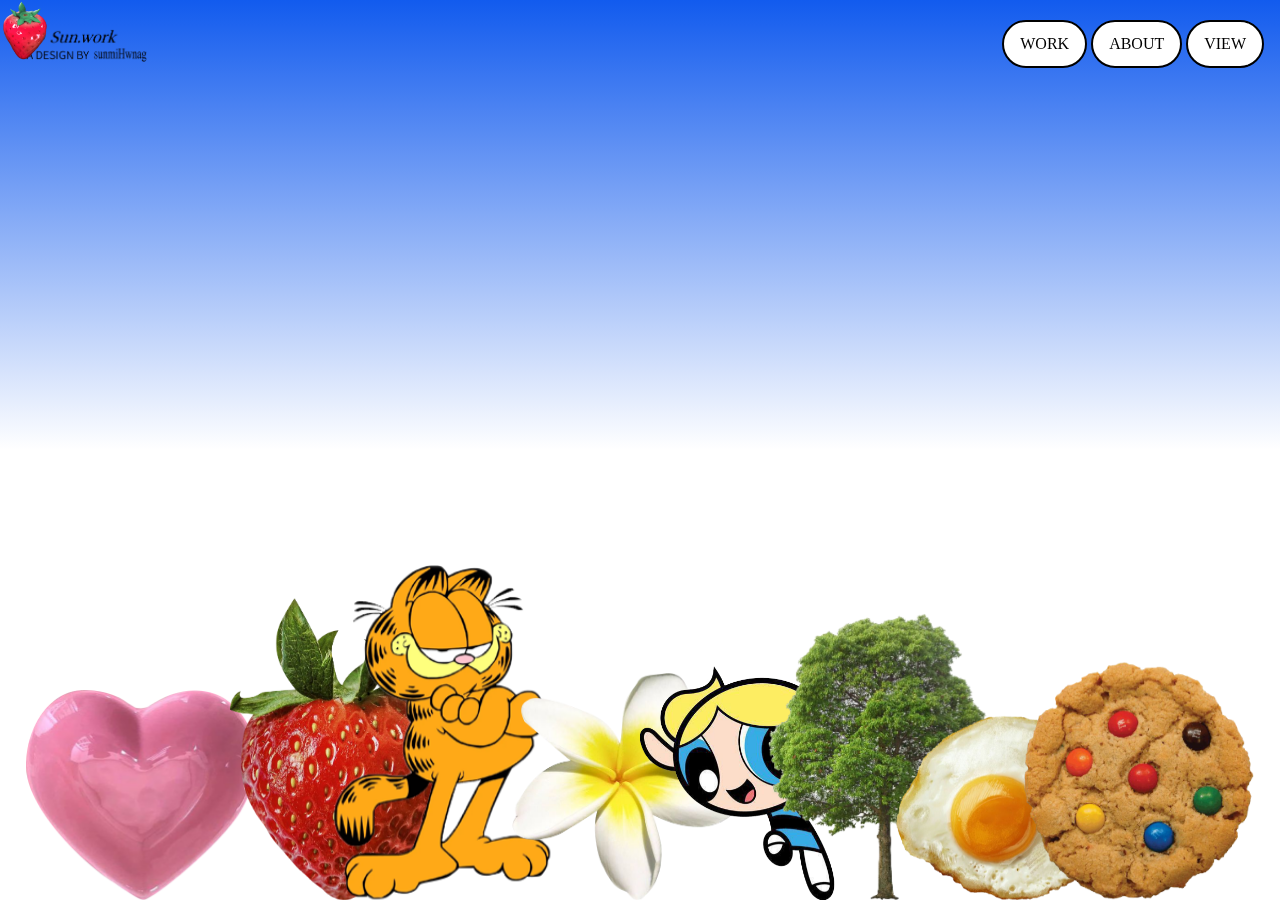
==== index.html @ 33a06468 "빌드 01" ====
<!doctype html>
<html lang="en">

<head>
  <meta charset="UTF-8" />
  <link rel="icon" type="image/svg+xml" href="/vite.svg" />
  <meta name="viewport" content="width=device-width, initial-scale=1.0" />
  <title>sunwork</title>
  <link rel="icon" href="/assets/pcon-BFK6oDCD.ico">
  <meta property="og:image" content="썸네일 이미지 URL">
  <meta property="og:title" content="페이지 제목">
  <meta property="og:description" content="페이지 설명">
  <meta property="og:type" content="website">
  <meta property="og:url" content="페이지 URL">
  <style>
    body {
      width: 100%;
      height: 100vh;
      overflow: hidden;
    }
  </style>
  <script type="module" crossorigin src="/assets/main-BQvHxN61.js"></script>
  <link rel="stylesheet" crossorigin href="/assets/main-kq_HyKRo.css">
</head>

<body>
  <div class="cursor">
    <img src="/assets/berry-6vC8Ytib.gif">
  </div>

  <header id="header" role="banner">
    <div class="header_inner">
      <div class="header_logo">
        <a href="./index.html"><img src="/assets/logo-DeBKGIwd.png" alt=""></a>
      </div>
      <nav class="header_nav" role="navigation" aria-label="메인메뉴" aria-controls="primary-menu" aria-expanded="false">
        <ul>
          <li id="on"><a href="./work.html" class="on">Work</a></li>
          <li><a href="./about.html">About</a></li>
          <li><a href="./view.html">View</a></li>
        </ul>
      </nav>
      <div class="header_nav_mobile" id="headerToggle" aria-controls="primary-menu" role="button" tabindex="0">
        <span></span>
      </div>
    </div>
  </header>

  <main id="main" role="main">
    <div class="main-top">
      <img src="./src/img/intro.gif" alt="">
    </div>
  </main>




  <img class="draggable" id="imgObj1" src="/assets/main-love-9462bhrY.png" alt="Image 1">
  <img class="draggable" id="imgObj2" src="/assets/main-berry2-ZYA_r58u.png" alt="Image 2">
  <img class="draggable" id="imgObj3" src="/assets/main-cat-CNl7vKOy.png" alt="Image 3">
  <img class="draggable" id="imgObj4" src="/assets/main-flower-BHTYBwqp.png" alt="Image 3">
  <img class="draggable" id="imgObj5" src="/assets/main-power-Bovvt3yw.png" alt="Image 3">
  <img class="draggable" id="imgObj6" src="/assets/main-tree-B-aVY1px.png" alt="Image 3">
  <img class="draggable" id="imgObj7" src="/assets/main-egg-CIr1pDeO.png" alt="Image 3">
  <img class="draggable" id="imgObj8" src="/assets/main-cookie-wOTJHXDz.png" alt="Image 3">

  <div id="draggableElement" class="draggable">
    <img src="/assets/camera-1-5h6hIh-T.png" alt="">
  </div>


</body>

</html>
---- assets/main-kq_HyKRo.css ----
@charset "UTF-8";@import"https://fonts.googleapis.com/css2?family=Black+Han+Sans&display=swap";@import"https://fonts.googleapis.com/css2?family=Orbitron:wght@400..900&display=swap";@import"https://fonts.googleapis.com/css2?family=Noto+Sans+KR:wght@100..900&display=swap";@import"https://fonts.googleapis.com/css2?family=Montaga&display=swap";@import"https://fonts.googleapis.com/css2?family=Press+Start+2P&display=swap";@import"https://fonts.googleapis.com/css2?family=Reenie+Beanie&display=swap";@import"https://fonts.googleapis.com/css2?family=Sonsie+One&display=swap";@import"https://fonts.googleapis.com/css2?family=Ribeye&display=swap";@import"https://fonts.googleapis.com/css2?family=Shadows+Into+Light&display=swap";.splide__container{box-sizing:border-box;position:relative}.splide__list{backface-visibility:hidden;display:-ms-flexbox;display:flex;height:100%;margin:0!important;padding:0!important}.splide.is-initialized:not(.is-active) .splide__list{display:block}.splide__pagination{-ms-flex-align:center;align-items:center;display:-ms-flexbox;display:flex;-ms-flex-wrap:wrap;flex-wrap:wrap;-ms-flex-pack:center;justify-content:center;margin:0;pointer-events:none}.splide__pagination li{display:inline-block;line-height:1;list-style-type:none;margin:0;pointer-events:auto}.splide:not(.is-overflow) .splide__pagination{display:none}.splide__progress__bar{width:0}.splide{position:relative;visibility:hidden}.splide.is-initialized,.splide.is-rendered{visibility:visible}.splide__slide{backface-visibility:hidden;box-sizing:border-box;-ms-flex-negative:0;flex-shrink:0;list-style-type:none!important;margin:0;position:relative}.splide__slide img{vertical-align:bottom}.splide__spinner{animation:splide-loading 1s linear infinite;border:2px solid #999;border-left-color:transparent;border-radius:50%;bottom:0;contain:strict;display:inline-block;height:20px;left:0;margin:auto;position:absolute;right:0;top:0;width:20px}.splide__sr{clip:rect(0 0 0 0);border:0;height:1px;margin:-1px;overflow:hidden;padding:0;position:absolute;width:1px}.splide__toggle.is-active .splide__toggle__play,.splide__toggle__pause{display:none}.splide__toggle.is-active .splide__toggle__pause{display:inline}.splide__track{overflow:hidden;position:relative;z-index:0}@keyframes splide-loading{0%{transform:rotate(0)}to{transform:rotate(1turn)}}.splide__track--draggable{-webkit-touch-callout:none;-webkit-user-select:none;-ms-user-select:none;user-select:none}.splide__track--fade>.splide__list>.splide__slide{margin:0!important;opacity:0;z-index:0}.splide__track--fade>.splide__list>.splide__slide.is-active{opacity:1;z-index:1}.splide--rtl{direction:rtl}.splide__track--ttb>.splide__list{display:block}.splide__arrow{-ms-flex-align:center;align-items:center;background:#ccc;border:0;border-radius:50%;cursor:pointer;display:-ms-flexbox;display:flex;height:2em;-ms-flex-pack:center;justify-content:center;opacity:.7;padding:0;position:absolute;top:50%;transform:translateY(-50%);width:2em;z-index:1}.splide__arrow svg{fill:#000;height:1.2em;width:1.2em}.splide__arrow:hover:not(:disabled){opacity:.9}.splide__arrow:disabled{opacity:.3}.splide__arrow:focus-visible{outline:3px solid #0bf;outline-offset:3px}.splide__arrow--prev{left:1em}.splide__arrow--prev svg{transform:scaleX(-1)}.splide__arrow--next{right:1em}.splide.is-focus-in .splide__arrow:focus{outline:3px solid #0bf;outline-offset:3px}.splide__pagination{bottom:.5em;left:0;padding:0 1em;position:absolute;right:0;z-index:1}.splide__pagination__page{background:#ccc;border:0;border-radius:50%;display:inline-block;height:8px;margin:3px;opacity:.7;padding:0;position:relative;transition:transform .2s linear;width:8px}.splide__pagination__page.is-active{background:#fff;transform:scale(1.4);z-index:1}.splide__pagination__page:hover{cursor:pointer;opacity:.9}.splide__pagination__page:focus-visible{outline:3px solid #0bf;outline-offset:3px}.splide.is-focus-in .splide__pagination__page:focus{outline:3px solid #0bf;outline-offset:3px}.splide__progress__bar{background:#ccc;height:3px}.splide__slide{-webkit-tap-highlight-color:rgba(0,0,0,0)}.splide__slide:focus{outline:0}@supports (outline-offset:-3px){.splide__slide:focus-visible{outline:3px solid #0bf;outline-offset:-3px}}@media screen and (-ms-high-contrast:none){.splide__slide:focus-visible{border:3px solid #0bf}}@supports (outline-offset:-3px){.splide.is-focus-in .splide__slide:focus{outline:3px solid #0bf;outline-offset:-3px}}@media screen and (-ms-high-contrast:none){.splide.is-focus-in .splide__slide:focus{border:3px solid #0bf}.splide.is-focus-in .splide__track>.splide__list>.splide__slide:focus{border-color:#0bf}}.splide__toggle{cursor:pointer}.splide__toggle:focus-visible{outline:3px solid #0bf;outline-offset:3px}.splide.is-focus-in .splide__toggle:focus{outline:3px solid #0bf;outline-offset:3px}.splide__track--nav>.splide__list>.splide__slide{border:3px solid transparent;cursor:pointer}.splide__track--nav>.splide__list>.splide__slide.is-active{border:3px solid #000}.splide__arrows--rtl .splide__arrow--prev{left:auto;right:1em}.splide__arrows--rtl .splide__arrow--prev svg{transform:scaleX(1)}.splide__arrows--rtl .splide__arrow--next{left:1em;right:auto}.splide__arrows--rtl .splide__arrow--next svg{transform:scaleX(-1)}.splide__arrows--ttb .splide__arrow{left:50%;transform:translate(-50%)}.splide__arrows--ttb .splide__arrow--prev{top:1em}.splide__arrows--ttb .splide__arrow--prev svg{transform:rotate(-90deg)}.splide__arrows--ttb .splide__arrow--next{bottom:1em;top:auto}.splide__arrows--ttb .splide__arrow--next svg{transform:rotate(90deg)}.splide__pagination--ttb{bottom:0;display:-ms-flexbox;display:flex;-ms-flex-direction:column;flex-direction:column;left:auto;padding:1em 0;right:.5em;top:0}*,*:before,*:after{-webkit-box-sizing:border-box;-moz-box-sizing:border-box;box-sizing:border-box}body,button,dd,dl,dt,fieldset,form,h1,h2,h3,h4,h5,h6,input,legend,li,ol,p,select,table,td,textarea,th,ul,figure,figcaption{margin:0;padding:0}body,button,input,select,table,textarea{font-family:var(--mainEng-font),var(--mainKor-font),"Apple SD Gothic Neo","Malgun Gothic","맑은 고딕",helvetica,sans-serif}a,a:hover,a:focus{color:inherit;text-decoration:none}h1,h2,h3,h4,h5,h6{font-weight:400}ul{list-style:none}em,address{font-style:normal}strong{font-weight:400}img{vertical-align:top;width:100%}#skip a{position:absolute;left:10px;top:-92px;z-index:100000;font-size:1rem;padding:10px 30px;color:var(--white);background:var(--black)}#skip a:focus,#skip a:active{top:10px}:root{--mainEng-font: "SharpGrotesk-Black25";--subEng-font: "Provica";--mainKor-font: "Noto Sans KR";--mainBg-color:#fff;--subBg: #125BEE;--subBg200: #7fcfffff;--subBg300: #5ab3f0ff;--subBg400: #3998d3ff;--subBg500: #047db7ff;--white: #fff;--black: #000000;--black100: #2b2b2b;--black200: #434343;--black300: #686868;--black400: #e0e0e0;font-family:var(--mainEng-font),var(--mainKor-font),var(--mainNum-font);font-size:16px;line-height:1.5;font-weight:400;-webkit-text-size-adjust:100%;-webkit-font-smoothing:antialiased;-moz-osx-font-smoothing:grayscale;text-rendering:optimizeLegibility;font-synthesis:none}@media screen and(max-width:768px){:root{font-size:14px}}body{color:var(--black);background-color:var(--mainBg-color)}@font-face{font-family:PartialSansKR-Regular;src:url(https://cdn.jsdelivr.net/gh/projectnoonnu/noonfonts_2307-1@1.1/PartialSansKR-Regular.woff2) format("woff2");font-weight:400;font-style:normal}@font-face{font-family:Provica;src:url(./assets/Provicali-9Ol2MQ-8.otf)}@font-face{font-family:Prosto;src:url(./assets/ProstoOne-Regular-BbwsKJ1L.ttf)}@font-face{font-family:Racing;src:url(./assets/RacingSansOne-Regular-B4zN5qT6.ttf)}@font-face{font-family:SharpGrotesk-Black20;src:url(./assets/SharpGrotesk-Black20-CAOQgCoV.otf)}@font-face{font-family:SharpGrotesk-Black25;src:url(./assets/SharpGrotesk-Black25-DrHqUOCr.otf)}#header{position:fixed;left:0;top:0;width:100%;z-index:999}.header_inner{display:flex;align-items:center;justify-content:space-between;padding:1rem}.header_logo img{width:11vw;text-align:center;padding:10px}.header_nav li{display:inline-block}.header_nav li a{font-family:Provica;text-transform:uppercase;font-size:16px;border:2px solid var(--black);border-radius:100px;padding:10px 16px;position:relative;display:block;background:var(--white)}.header_nav li a:hover{background:var(--black);color:var(--white);border-radius:100px;transition:.45s}.header_nav_mobile{display:none;cursor:pointer}.header_nav_mobile span{display:block;content:"";width:56px;height:38px;border:2px solid var(--black);border-radius:40px;position:relative;background:var(--white)}.header_nav_mobile span:before{content:"";width:34px;height:2px;background-color:var(--black);position:absolute;left:9px;top:10px;transition:.35s}.header_nav_mobile span:after{content:"";width:34px;height:2px;background-color:var(--black);position:absolute;left:9px;bottom:10px;transition:.35s}@media screen and (max-width:768px){.header_nav{position:absolute;right:-130px;top:20px;text-align:center;transition:.35s;z-index:100}.header_nav ul{position:absolute;right:0;top:64px;padding:10px 20px}.header_nav ul li{padding:5px}.header_nav a{display:inline;width:100px;right:-10px;top:-16px}.header_nav.show{right:0;transition:.35s}.header_nav_mobile{display:block}.header_logo img{width:70%}}.cursor{position:absolute;width:50px;height:50px;z-index:9999}#main{position:relative}.main-top{height:100vh;width:100%;display:flex;align-items:center;justify-content:center}.main-top img{width:50%;mix-blend-mode:multiply}@keyframes falling1{0%{transform:translateY(-600%) rotate(0)}to{transform:translateY(5%) rotate(320deg)}}@keyframes falling2{0%{transform:translateY(-400%) rotate(10deg)}to{transform:translateY(5%) rotate(90deg)}}@keyframes falling3{0%{transform:translateY(-900%) rotate(0)}to{transform:translateY(0) rotate(140deg)}}@keyframes falling4{0%{transform:translateY(-600%) rotate(0)}to{transform:translateY(10%) rotate(90deg)}}.draggable:active{cursor:grabbing}.draggable{width:18%;position:fixed;bottom:0;opacity:0;cursor:grab}#imgObj1{opacity:1;left:2%;animation-delay:1.5s;animation:falling1 1s ease-in-out forwards}#imgObj2{opacity:1;left:18%;animation-delay:.5s;animation:falling4 1.5s ease-in-out forwards}#imgObj3{opacity:1;left:26%;animation-delay:1s;animation:falling3 1s ease-out forwards}#imgObj4{opacity:1;left:40%;animation-delay:.5s;animation:falling4 1.9s ease-in-out forwards}#imgObj5{opacity:1;left:50%;animation-delay:.5s;animation:falling1 1s ease-out forwards}#imgObj6{opacity:1;left:60%;animation-delay:.5s;animation:falling4 1.3s ease-in-out forwards}#imgObj7{opacity:1;left:70%;animation-delay:.5s;animation:falling4 1s ease-out forwards}#imgObj8{opacity:1;left:80%;animation-delay:.5s;animation:falling4 2s ease-in-out forwards}@media screen and (max-width:768px){.main-top img{width:120%}.draggable{width:40%}}#work{position:relative;background-image:linear-gradient(to bottom,#125bee,#fff,#fff)}.work_inner{padding:16px}.work_title{position:absolute;display:block;width:100%;top:28px;right:-68%;z-index:99;font-size:2em;font-family:Provica;text-transform:uppercase;color:var(--black);z-index:999}.work_wrap{display:flex;margin-top:127px;margin-left:60px;width:4400px;font-family:Noto Sans KR}.box{display:none}.work_item{width:480px;height:80vh;position:relative;align-items:center;display:flex;margin-right:60px;text-align:center}.work_item .img{display:block;transition:.35s;margin:-15px auto;width:360px;text-align:center}.work_item:hover .img{margin-top:0}.work_item .img img{filter:saturate(100%);transition:.35s}.work_item:hover img{filter:saturate(0%)}.work_item .title{position:absolute;font-size:1.3rem;left:0;top:0;text-align:left;padding:.8rem 0;font-weight:700;color:var(--black100)}@keyframes blink-effect{50%{opacity:0}}.work_item:hover .title{animation:blink-effect .15s step-end infinite}.work_item:hover .box{display:flex}.box{background:#000000d9;position:absolute;width:450px;height:450px;top:50%;left:50%;transform:translate(-50%,-50%);text-align:center;border-radius:36px;color:var(--white);align-items:center;justify-content:center;flex-direction:column;font-family:Noto Sans KR;z-index:999;line-height:1.5}.work_item .miniT{font-size:1rem;color:var(--white);margin-top:.5rem;display:flex;gap:10px;flex-wrap:wrap}.work_item .site{display:block;text-align:center;padding:.5rem 1.5rem;margin-top:1rem;background:var(--white);color:var(--black100);border-radius:60px;font-weight:700}.work_item .miniB{margin-top:20px;display:flex;gap:10px}a .site{margin-top:20px}.detail{width:80%;font-size:1.2em}.work_item.w1 img{width:130%;margin-left:-55px}.work_item.w2 img{width:75%;margin-top:60px}.work_item.w3 img{width:130%}.nomal{position:absolute;top:0;left:0;width:50px}.work_item.w4{position:relative}.work_item.w4 .ap{top:25%;left:5%;position:absolute;animation:rotate_image 6s linear infinite;transform-origin:50% 50%}@keyframes rotate_image{to{transform:rotate(360deg)}}.work_item.w5 img{border-radius:20px}.work_item.w7 img{width:130%;margin-top:200px;margin-left:-55px}.work_item.w9{background:linear-gradient(silver,#000);border-radius:200px 200px 60px 60px}.work_item .w11{position:relative}.w11>.img{border-radius:900px;border:1px solid #000;overflow:hidden}.imgab{position:absolute;top:43%;left:5%;width:90%;mix-blend-mode:overlay}@media screen and (max-width:768px){.work_title{font-size:22px;height:auto;top:34px;width:100%;left:52%}.work_item{width:300px;padding:40px 30px}}.scroll-1{width:160px;position:absolute;right:12%;top:10%;animation:blink-effect 1s step-end infinite}.scroll-2{width:180px;position:absolute;right:20%;top:9%;transform:rotate(16deg);animation:blink-effect 1.3s step-end infinite}#intro{height:100vh;background-image:linear-gradient(to bottom,#125bee,#fff,#fff)}.intro_inner{width:100%;height:100%;display:flex;align-items:center;justify-content:center;flex-direction:column;padding:16px}.title-wrap{display:flex;flex-wrap:wrap;gap:20px}.gradient{background-image:linear-gradient(180deg,#ff613a,#fd9074,#ffcca3);-webkit-background-clip:text;-webkit-text-fill-color:transparent}.intro_text{width:100%}.intro_text .text{justify-content:center;margin:auto;z-index:100;display:flex;flex-direction:column;line-height:13vw;text-align:center;letter-spacing:10px;position:relative;transition:.35s;cursor:pointer}.text h1{font-size:13vw;text-transform:uppercase;-webkit-text-stroke:1px var(--black)}.intro_text .img{position:absolute;left:50%;top:50%;transform:translate(-50%,-50%);width:500px;height:500px;filter:grayscale(100%);opacity:0;background:url(./assets/avatar2-BW2eMwkl.png)}.intro_text:hover .text{opacity:0;z-index:-1}.intro_text:hover .img{opacity:1;filter:grayscale(0)}.tcroll{opacity:0;font-family:Shadows Into Light;font-size:1.5em}.flower{position:absolute;right:0;top:0;width:600px}@keyframes float{0%{transform:translateY(0)}50%{transform:translateY(-10px)}to{transform:translateY(0)}}.floating{animation-delay:1s;animation:float 2s infinite}.rotate4{animation-delay:1s;animation:rotate 5s infinite}@keyframes rotate{to{transform:rotate(360deg)}}#career{width:100%;height:140vh;padding:0 80px;overflow:hidden;position:relative;border-top:1px solid var(--black)}#career h2{font-size:27px;font-family:Provica;padding:25px 0;height:15vh;line-height:12vh}.career_box1{align-items:center;font-size:65px;line-height:120px;width:90vw;height:80vh;transition:.35s}.career_wrap{width:100%}.career_wrap.on .career_box2{display:block}.career_box2{top:110px;position:absolute;align-items:center;font-size:65px;line-height:160px;font-family:var(--mainKor-font);font-weight:900;width:90vw;height:90vh;transition:.35s;display:none;background:var(--white)}.career_text{gap:15px;display:flex;flex-wrap:wrap;position:relative}.career_text .p1{font-family:Montaga}.career_text .p2{font-family:"Press Start 2P"}.career_text .p3{font-family:Racing}.career_text .p4{font-family:Prosto}.career_text .p5{font-family:Provica}.career_text .p6{font-family:Reenie Beanie}.career_text .p7{font-family:Montaga}.career_text .p8{font-family:Sonsie One}.career_text .p9{font-family:Ribeye}.career_text .p10{font-family:SharpGrotesk-Black25}.career_img{position:absolute;cursor:pointer}.berry{width:100px;transform:translate(476%,-465%);perspective:1000px}.camera{width:150px;transform:translate(864%,-362%);perspective:1000px}.pearl{width:150px;transform:translate(848%,-428%);perspective:1000px}.drop{width:150px;transform:translate(680%,-557%) rotate(8deg);perspective:1000px;z-index:555}.rotate{transition:transform .5s}.rotate:hover{transform:rotateY(180deg)}.rotate2{transition:transform .5s}.rotate2:hover{transform:rotate(360deg)}.rotate3{transition:transform .5s}.rotate3:hover{transform:rotate(780deg)}.camera img{transition:transform .5s}.camera:hover img{transform:skew(-40deg)}.music{width:130px;transform:translate(160%,-212%);perspective:1000px;position:relative;display:inline-block}.hover-image{position:absolute;top:0;left:0;opacity:0;transition:opacity .3s ease}.music:hover .hover-image{opacity:1}.me-photo{position:absolute;width:300px;right:100px;top:-15%;z-index:998}.Total{width:90vw;display:block;height:140px;border-radius:100px;margin:100px auto auto;text-align:center;border:1px solid var(--black);background-image:linear-gradient(to bottom,#fff,#fff,#125bee)}.Total h3{font-size:70px;color:var(--black);font-family:Noto Sans KR;font-weight:900}.sect5{width:100%;height:300vh;position:relative;border-top:1px solid var(--black)}.sect5 em{position:absolute;width:80vw;top:9%;left:5%;font-size:5em;font-family:SharpGrotesk-Black25;letter-spacing:1;color:#125bee;-webkit-text-stroke:1px black;line-height:1.2}.grain{overflow:hidden;transform:translateZ(0)}.grain:before{content:"";top:-10rem;left:-10rem;width:calc(100% + 20rem);height:calc(100% + 20rem);position:fixed;background-image:url(https://upload.wikimedia.org/wikipedia/commons/5/5c/Image_gaussian_noise_example.png);opacity:.15;pointer-events:none;-webkit-animation:noise 1s steps(2) infinite;animation:noise 1s steps(2) infinite}@-webkit-keyframes noise{to{transform:translate3d(-7rem,0,0)}}@keyframes noise{0%{transform:translate3d(0,9rem,0)}10%{transform:translate3d(-1rem,-4rem,0)}20%{transform:translate3d(-8rem,2rem,0)}30%{transform:translate3d(9rem,-9rem,0)}40%{transform:translate3d(-2rem,7rem,0)}50%{transform:translate3d(-9rem,-4rem,0)}60%{transform:translate3d(2rem,6rem,0)}70%{transform:translate3d(7rem,-8rem,0)}80%{transform:translate3d(-9rem,1rem,0)}90%{transform:translate3d(6rem,-5rem,0)}to{transform:translate3d(-7rem,0,0)}}.video-img{background-image:url(http://sunmi.dothome.co.kr/video.gif);background-size:cover;background-position:0 193%;height:100%;filter:grayscale(100%);object-fit:cover;width:100%}.contect{width:50vw;height:15%;background-image:linear-gradient(to bottom,#fff,#fff,#125bee);position:absolute;top:30%;right:5%;border:1px solid var(--black);padding:20px;display:flex;flex-direction:column;justify-content:center;text-align:center}.lasttitle1{display:inline-block;width:100%;font-size:3em;text-align:center;font-family:Provica}.lasttitle2{display:inline-block;width:100%;font-size:1.5em;text-align:center}.icon{display:flex;font-size:1.3em;font-family:Montaga;justify-content:center;margin-top:30px;cursor:pointer;z-index:99}.icon li{width:150px;display:block;z-index:999}.icon img{width:20px;margin-top:5px}.coment{position:absolute;display:inline;font-size:1.5em;padding:20px;top:48%;left:40%;background:var(--white);border:1px solid var(--black)}.me-box{position:absolute;width:90%;bottom:6%;left:5%;display:flex;gap:30px}.me-box img{width:50%;border:1px solid var(--black);z-index:1}@media screen and (max-width:768px){.marquee em{font-size:2.5em}#intro{width:100%}.intro_text{display:flex;align-items:center;height:80vh}.text h1{align-items:center;text-align:center;margin:auto;font-size:16vw;line-height:16vw}.intro_text{width:400px;height:400px}.scroll-2{display:none}#career{height:100vh}.career_wrap{width:100%;height:50vh}#career h2{text-align:center}.career_box1{width:130%;margin-left:-14%;font-size:29px;line-height:1.4}.career_box2{margin-left:-12%;width:90%;font-size:34px;line-height:1.4;height:62vh}.berry{width:60px;transform:translate(305%,-591%);perspective:1000px}.camera{width:90px;transform:translate(304%,-1173%);perspective:1000px}.music{width:100px;transform:translate(260%,-153%);perspective:1000px}.pearl{width:60px;transform:translate(506%,-581%);perspective:1000px}.drop{display:none}.me-photo{width:176px;transform:translate(45%,8%);z-index:1}.Total{height:100px;line-height:90px;margin-left:-55px}.Total h3{font-size:2.5em}.sect5{height:140vh}.video-img{height:100%}.sect5 em{width:80%;top:5%;font-size:2.4em;z-index:99}.contect{width:90vw;height:26%;top:35%;font-size:4em;text-wrap:wrap}.lasttitle1{font-size:.5em}.lasttitle2,.icon{font-size:.3em}.icon img{width:10%}.coment{height:70px;top:60%}.me-box{bottom:5%;gap:10px}.me-box img{width:48%}}#marquee{width:100%;height:85vh}.marquee em{text-align:center;font-size:3vw;display:inline-block;font-family:Provica;width:100%;padding:40px;border-top:1px solid #000;border-bottom:1px solid #000}.i_am{margin-top:100px}ul.flow_list{width:100%;padding:2vw;border:1px solid #000}.splide{width:100%;position:relative;display:flex;align-items:center}.splide__slide{width:20vw;height:20vw;display:flex;align-items:center;justify-content:center;border-top:1px solid #000;border-bottom:1px solid #000;border-right:1px solid #000}.splide__slide img{width:30%}.splide__slide:hover{z-index:99;background:#125bee;mix-blend-mode:overlay}@media screen and (max-width:768px){#marquee{height:60vh}.marquee em{font-size:2em}.splide__slide{height:40vw;width:40vw}}#view{width:100%;position:relative}.view_inner{height:100vh;background-image:linear-gradient(to bottom,#125bee,#fff,#fff)}.view_wrap{padding-top:110px;width:80%;margin:auto}.view_text .bt1{width:300px;height:60px;border-radius:10px;margin-top:40px;cursor:pointer;font-size:30px;border:transparent;color:#125bee;font-family:Provica}.view_text .bt2{width:300px;height:60px;border-radius:10px;margin-top:40px;cursor:pointer;font-size:30px;border:transparent;color:#ff613a;font-family:Provica}.view_text .bt2 img{width:10%}.stage1 .view_box.b1{width:40%}.stage1 .view_box.b2{width:30%;display:flex;justify-content:flex-end;align-items:flex-end}.view_box img{filter:brightness(50%);transition:.35s;cursor:pointer;transform:translate(0);width:80%}.view_wrap img:hover{filter:brightness(100%);transform:scale(1.1);transform-origin:center center}.view_box{position:relative;transition:.35s}.stage1 .inner{width:100%;display:flex;justify-content:space-between;position:relative}.stage1 .view_box{width:60%}.stage1 .view_text{text-align:right;width:40%;padding-top:100px}.stage1 .view_text h3{font-size:4vw;margin-bottom:20px;color:var(--subBg)}.view_wrap .stage1 .view_text p{line-height:1.6;font-size:1.2vw;color:var(-black);font-family:var(--mainKor-font)}.view_wrap .stage2{padding:10% 0}.view_wrap .stage2 ul{display:flex;justify-content:space-between;flex-wrap:wrap}.view_wrap .stage2 .inner{width:100%}.view_wrap .stage2 ul li{width:36%;margin-bottom:50px}.view_wrap .stage2 .view_text{color:var(--black);padding:30px}.view_wrap .stage2 ul li:nth-child(1){width:40%;margin-left:10%;margin-top:-20px}.size .view_box{margin-top:50px}.view_text{position:relative}.stage2 img{filter:brightness(50%);transition:.35s;cursor:pointer;transform:translate(0);width:100%}.stage2 .inner .size{width:95%;margin-top:50px}.stage2 .inner .b3{width:35%;margin-bottom:100px}.gallery-image.expanded{width:50%;height:auto;position:fixed;top:0;left:0;right:0;bottom:0;margin:auto;z-index:888}.modal{display:none;position:fixed;z-index:888;left:0;top:0;width:100%;height:100%;background-color:#f4f4f4b3;-webkit-backdrop-filter:blur(10px);backdrop-filter:blur(10px);overflow:auto}.modal-content{margin:6% auto;display:flex;justify-content:center;align-items:center;width:90%;height:80%}.modal-content img{width:auto;height:100%}@media screen and (max-width:768px){.inner{width:100%;text-align:center;margin:auto}.stage1 .inner{flex-direction:column}.stage1 .view_text{width:80%;text-align:center;padding-top:0;margin:auto}.view_wrap .stage1 .view_text .stage1 .view_text h3{font-size:2.5em}.view_wrap .stage1 .view_text p{font-size:4vw}.view_wrap .stage2 ul li{width:100%}.stage1 .view_box.b1{width:80%;padding-bottom:60px}.stage1 .view_box.b2{width:90%;padding-bottom:60px}.view_wrap .stage2 ul li:nth-child(1){width:100%}.stage2 .inner .b3{width:55%;margin:auto auto 40px}}#aboutme{height:160vh;position:relative;background-image:linear-gradient(to bottom,#fff,#fff,#fff,#fff,#fff,#d5ff3c);overflow:hidden}.ab_inner{padding:80px}.ab_item{height:36vh;width:46vw;display:flex;flex-direction:column;align-items:center;justify-content:center;background:var(--white);border:1px solid #000;margin:auto}.ab-bg img{height:36vh;width:46vw}.ab_item.s1{margin-top:100px;margin-left:100px;box-shadow:-15px -15px var(--subBg)}.ab_item.s2{margin-right:100px;box-shadow:15px -15px var(--subBg)}.ab_item.s3{box-shadow:-15px -15px var(--subBg);margin-left:80px}.ab_item .num{font-size:3vw;font-family:var(--subEng-font);color:#125bee;position:absolute;left:3vw;top:1vw}.ab_item .ab_text{text-align:center}.ab_item .ab_text{width:80%;margin:auto;text-align:left;font-size:1.5vw;font-family:var(--mainKor-font)}.ab_item .ab_text p{background:#eee;padding:0 17px;border-radius:60px;font-size:1.2vw;font-family:var(--mainKor-font)}.margin-t{display:flex;flex-direction:column;margin-top:49px}@media screen and (max-width:768px){#aboutme{height:140vh;margin-top:-100px}.ab_inner{padding:40px}.ab_item{width:100%}.ab_item.s1{margin-top:100px;margin-left:10px;box-shadow:-15px -15px var(--subBg)}.ab_item.s2{margin-right:10px;box-shadow:15px -15px var(--subBg)}.ab_item.s3{box-shadow:-15px -15px var(--subBg);margin-left:10px}.ab_item .num{font-size:2.6em}.ab_item .ab_text div{font-size:23px}.ab_item .ab_text p{font-size:20px}}a .gallery img{border:6px solid #000}:root{--f-spinner-width: 36px;--f-spinner-height: 36px;--f-spinner-color-1: rgba(0, 0, 0, .1);--f-spinner-color-2: rgba(17, 24, 28, .8);--f-spinner-stroke: 2.75 }.f-spinner{margin:auto;padding:0;width:var(--f-spinner-width);height:var(--f-spinner-height)}.f-spinner svg{width:100%;height:100%;vertical-align:top;animation:f-spinner-rotate 2s linear infinite}.f-spinner svg *{stroke-width:var(--f-spinner-stroke);fill:none}.f-spinner svg *:first-child{stroke:var(--f-spinner-color-1)}.f-spinner svg *:last-child{stroke:var(--f-spinner-color-2);animation:f-spinner-dash 2s ease-in-out infinite}@keyframes f-spinner-rotate{to{transform:rotate(360deg)}}@keyframes f-spinner-dash{0%{stroke-dasharray:1,150;stroke-dashoffset:0}50%{stroke-dasharray:90,150;stroke-dashoffset:-35}to{stroke-dasharray:90,150;stroke-dashoffset:-124}}.f-throwOutUp{animation:var(--f-throw-out-duration, .175s) ease-out both f-throwOutUp}.f-throwOutDown{animation:var(--f-throw-out-duration, .175s) ease-out both f-throwOutDown}@keyframes f-throwOutUp{to{transform:translate3d(0,calc(var(--f-throw-out-distance, 150px) * -1),0);opacity:0}}@keyframes f-throwOutDown{to{transform:translate3d(0,var(--f-throw-out-distance, 150px),0);opacity:0}}.f-zoomInUp{animation:var(--f-transition-duration, .2s) ease .1s both f-zoomInUp}.f-zoomOutDown{animation:var(--f-transition-duration, .2s) ease both f-zoomOutDown}@keyframes f-zoomInUp{0%{transform:scale(.975) translate3d(0,16px,0);opacity:0}to{transform:scale(1) translateZ(0);opacity:1}}@keyframes f-zoomOutDown{to{transform:scale(.975) translate3d(0,16px,0);opacity:0}}.f-fadeIn{animation:var(--f-transition-duration, .2s) var(--f-transition-easing, ease) var(--f-transition-delay, 0s) both f-fadeIn;z-index:2}.f-fadeOut{animation:var(--f-transition-duration, .2s) var(--f-transition-easing, ease) var(--f-transition-delay, 0s) both f-fadeOut;z-index:1}@keyframes f-fadeIn{0%{opacity:0}to{opacity:1}}@keyframes f-fadeOut{to{opacity:0}}.f-fadeFastIn{animation:var(--f-transition-duration, .2s) ease-out both f-fadeFastIn;z-index:2}.f-fadeFastOut{animation:var(--f-transition-duration, .1s) ease-out both f-fadeFastOut;z-index:2}@keyframes f-fadeFastIn{0%{opacity:.75}to{opacity:1}}@keyframes f-fadeFastOut{to{opacity:0}}.f-fadeSlowIn{animation:var(--f-transition-duration, .5s) ease both f-fadeSlowIn;z-index:2}.f-fadeSlowOut{animation:var(--f-transition-duration, .5s) ease both f-fadeSlowOut;z-index:1}@keyframes f-fadeSlowIn{0%{opacity:0}to{opacity:1}}@keyframes f-fadeSlowOut{to{opacity:0}}.f-crossfadeIn{animation:var(--f-transition-duration, .2s) ease-out both f-crossfadeIn;z-index:2}.f-crossfadeOut{animation:calc(var(--f-transition-duration, .2s)*.5) linear .1s both f-crossfadeOut;z-index:1}@keyframes f-crossfadeIn{0%{opacity:0}to{opacity:1}}@keyframes f-crossfadeOut{to{opacity:0}}.f-slideIn.from-next{animation:var(--f-transition-duration, .85s) cubic-bezier(.16,1,.3,1) f-slideInNext}.f-slideIn.from-prev{animation:var(--f-transition-duration, .85s) cubic-bezier(.16,1,.3,1) f-slideInPrev}.f-slideOut.to-next{animation:var(--f-transition-duration, .85s) cubic-bezier(.16,1,.3,1) f-slideOutNext}.f-slideOut.to-prev{animation:var(--f-transition-duration, .85s) cubic-bezier(.16,1,.3,1) f-slideOutPrev}@keyframes f-slideInPrev{0%{transform:translate(100%)}to{transform:translateZ(0)}}@keyframes f-slideInNext{0%{transform:translate(-100%)}to{transform:translateZ(0)}}@keyframes f-slideOutNext{to{transform:translate(-100%)}}@keyframes f-slideOutPrev{to{transform:translate(100%)}}.f-classicIn.from-next{animation:var(--f-transition-duration, .85s) cubic-bezier(.16,1,.3,1) f-classicInNext;z-index:2}.f-classicIn.from-prev{animation:var(--f-transition-duration, .85s) cubic-bezier(.16,1,.3,1) f-classicInPrev;z-index:2}.f-classicOut.to-next{animation:var(--f-transition-duration, .85s) cubic-bezier(.16,1,.3,1) f-classicOutNext;z-index:1}.f-classicOut.to-prev{animation:var(--f-transition-duration, .85s) cubic-bezier(.16,1,.3,1) f-classicOutPrev;z-index:1}@keyframes f-classicInNext{0%{transform:translate(-75px);opacity:0}to{transform:translateZ(0);opacity:1}}@keyframes f-classicInPrev{0%{transform:translate(75px);opacity:0}to{transform:translateZ(0);opacity:1}}@keyframes f-classicOutNext{to{transform:translate(-75px);opacity:0}}@keyframes f-classicOutPrev{to{transform:translate(75px);opacity:0}}:root{--f-button-width: 40px;--f-button-height: 40px;--f-button-border: 0;--f-button-border-radius: 0;--f-button-color: #374151;--f-button-bg: #f8f8f8;--f-button-hover-bg: #e0e0e0;--f-button-active-bg: #d0d0d0;--f-button-shadow: none;--f-button-transition: all .15s ease;--f-button-transform: none;--f-button-svg-width: 20px;--f-button-svg-height: 20px;--f-button-svg-stroke-width: 1.5;--f-button-svg-fill: none;--f-button-svg-filter: none;--f-button-svg-disabled-opacity: .65 }.f-button{display:flex;justify-content:center;align-items:center;box-sizing:content-box;position:relative;margin:0;padding:0;width:var(--f-button-width);height:var(--f-button-height);border:var(--f-button-border);border-radius:var(--f-button-border-radius);color:var(--f-button-color);background:var(--f-button-bg);pointer-events:all;cursor:pointer;transition:var(--f-button-transition)}@media (hover: hover){.f-button:hover:not([disabled]){color:var(--f-button-hover-color);background-color:var(--f-button-hover-bg)}}.f-button:active:not([disabled]){background-color:var(--f-button-active-bg)}.f-button:focus:not(:focus-visible){outline:none}.f-button:focus-visible{outline:none;box-shadow:inset 0 0 0 var(--f-button-outline, 2px) var(--f-button-outline-color, var(--f-button-color))}.f-button svg{width:var(--f-button-svg-width);height:var(--f-button-svg-height);fill:var(--f-button-svg-fill);stroke:currentColor;stroke-width:var(--f-button-svg-stroke-width);stroke-linecap:round;stroke-linejoin:round;transition:opacity .15s ease;transform:var(--f-button-transform);filter:var(--f-button-svg-filter);pointer-events:none}.f-button[disabled]{cursor:default}.f-button[disabled] svg{opacity:var(--f-button-svg-disabled-opacity)}.f-carousel__nav .f-button.is-prev,.f-carousel__nav .f-button.is-next,.fancybox__nav .f-button.is-prev,.fancybox__nav .f-button.is-next{position:absolute;z-index:1}.is-horizontal .f-carousel__nav .f-button.is-prev,.is-horizontal .f-carousel__nav .f-button.is-next,.is-horizontal .fancybox__nav .f-button.is-prev,.is-horizontal .fancybox__nav .f-button.is-next{top:50%;transform:translateY(-50%)}.is-horizontal .f-carousel__nav .f-button.is-prev,.is-horizontal .fancybox__nav .f-button.is-prev{left:var(--f-button-prev-pos)}.is-horizontal .f-carousel__nav .f-button.is-next,.is-horizontal .fancybox__nav .f-button.is-next{right:var(--f-button-next-pos)}.is-horizontal.is-rtl .f-carousel__nav .f-button.is-prev,.is-horizontal.is-rtl .fancybox__nav .f-button.is-prev{left:auto;right:var(--f-button-next-pos)}.is-horizontal.is-rtl .f-carousel__nav .f-button.is-next,.is-horizontal.is-rtl .fancybox__nav .f-button.is-next{right:auto;left:var(--f-button-prev-pos)}.is-vertical .f-carousel__nav .f-button.is-prev,.is-vertical .f-carousel__nav .f-button.is-next,.is-vertical .fancybox__nav .f-button.is-prev,.is-vertical .fancybox__nav .f-button.is-next{top:auto;left:50%;transform:translate(-50%)}.is-vertical .f-carousel__nav .f-button.is-prev,.is-vertical .fancybox__nav .f-button.is-prev{top:var(--f-button-next-pos)}.is-vertical .f-carousel__nav .f-button.is-next,.is-vertical .fancybox__nav .f-button.is-next{bottom:var(--f-button-next-pos)}.is-vertical .f-carousel__nav .f-button.is-prev svg,.is-vertical .f-carousel__nav .f-button.is-next svg,.is-vertical .fancybox__nav .f-button.is-prev svg,.is-vertical .fancybox__nav .f-button.is-next svg{transform:rotate(90deg)}.f-carousel__nav .f-button:disabled,.fancybox__nav .f-button:disabled{pointer-events:none}html.with-fancybox{width:auto;overflow:visible;scroll-behavior:auto}html.with-fancybox body{touch-action:none}html.with-fancybox body.hide-scrollbar{width:auto;margin-right:calc(var(--fancybox-body-margin, 0px) + var(--fancybox-scrollbar-compensate, 0px));overflow:hidden!important;overscroll-behavior-y:none}.fancybox__container{--fancybox-color: #dbdbdb;--fancybox-hover-color: #fff;--fancybox-bg: rgba(244, 244, 244, .7);-webkit-backdrop-filter:blur(10px);backdrop-filter:blur(10px);--fancybox-slide-gap: 10px;--f-spinner-width: 50px;--f-spinner-height: 50px;--f-spinner-color-1: rgba(255, 255, 255, .1);--f-spinner-color-2: #bbb;--f-spinner-stroke: 3.65;position:fixed;top:0;left:0;bottom:0;right:0;direction:ltr;display:flex;flex-direction:column;box-sizing:border-box;margin:0;padding:0;color:#f8f8f8;-webkit-tap-highlight-color:rgba(0,0,0,0);overflow:visible;z-index:var(--fancybox-zIndex, 1050);outline:none;transform-origin:top left;-webkit-text-size-adjust:100%;-moz-text-size-adjust:none;-ms-text-size-adjust:100%;text-size-adjust:100%;overscroll-behavior-y:contain}.fancybox__container *,.fancybox__container *:before,.fancybox__container *:after{box-sizing:inherit}.fancybox__container::backdrop{background-color:#0000}.fancybox__backdrop{position:fixed;top:0;left:0;bottom:0;right:0;z-index:-1;background:var(--fancybox-bg);opacity:var(--fancybox-opacity, 1);will-change:opacity}.fancybox__carousel{position:relative;box-sizing:border-box;flex:1;min-height:0;z-index:10;overflow-y:visible;overflow-x:clip}.fancybox__viewport{width:100%;height:100%}.fancybox__viewport.is-draggable{cursor:move;cursor:grab}.fancybox__viewport.is-dragging{cursor:move;cursor:grabbing}.fancybox__track{display:flex;margin:0 auto;height:100%}.fancybox__slide{flex:0 0 auto;position:relative;display:flex;flex-direction:column;align-items:center;width:100%;height:100%;margin:0 var(--fancybox-slide-gap) 0 0;padding:4px;overflow:auto;overscroll-behavior:contain;transform:translateZ(0);backface-visibility:hidden}.fancybox__container:not(.is-compact) .fancybox__slide.has-close-btn{padding-top:40px}.fancybox__slide.has-iframe,.fancybox__slide.has-video,.fancybox__slide.has-html5video,.fancybox__slide.has-image{overflow:hidden}.fancybox__slide.has-image.is-animating,.fancybox__slide.has-image.is-selected{overflow:visible}.fancybox__slide:before,.fancybox__slide:after{content:"";flex:0 0 0;margin:auto}.fancybox__backdrop:empty,.fancybox__viewport:empty,.fancybox__track:empty,.fancybox__slide:empty{display:block}.fancybox__content{align-self:center;display:flex;flex-direction:column;position:relative;margin:0;padding:2rem;max-width:100%;color:var(--fancybox-content-color, #374151);background:var(--fancybox-content-bg, #fff);cursor:default;border-radius:0;z-index:20}.is-loading .fancybox__content{opacity:0}.is-draggable .fancybox__content{cursor:move;cursor:grab}.can-zoom_in .fancybox__content{cursor:zoom-in}.can-zoom_out .fancybox__content{cursor:zoom-out}.is-dragging .fancybox__content{cursor:move;cursor:grabbing}.fancybox__content [data-selectable],.fancybox__content [contenteditable]{cursor:auto}.fancybox__slide.has-image>.fancybox__content{padding:0;background:#0000;min-height:1px;background-repeat:no-repeat;background-size:contain;background-position:center center;transition:none;transform:translateZ(0);backface-visibility:hidden}.fancybox__slide.has-image>.fancybox__content>picture>img{width:100%;height:auto;max-height:100%}.is-animating .fancybox__content,.is-dragging .fancybox__content{will-change:transform,width,height}.fancybox-image{margin:auto;display:block;width:100%;height:100%;min-height:0;object-fit:contain;-webkit-user-select:none;user-select:none;filter:blur(0px)}.fancybox__caption{align-self:center;max-width:100%;flex-shrink:0;margin:0;padding:14px 0 4px;overflow-wrap:anywhere;line-height:1.375;color:#000;font-size:20px;font-family:var(--mainKor-font);font-weight:900;opacity:var(--fancybox-opacity, 1);cursor:auto;visibility:visible}.is-loading .fancybox__caption,.is-closing .fancybox__caption{opacity:0;visibility:hidden}.is-compact .fancybox__caption{padding-bottom:0}.f-button.is-close-btn{--f-button-svg-stroke-width: 2;position:absolute;top:0;right:8px;z-index:40}.fancybox__content>.f-button.is-close-btn{--f-button-width: 34px;--f-button-height: 34px;--f-button-border-radius: 4px;--f-button-color: var(--fancybox-color, #fff);--f-button-hover-color: var(--fancybox-color, #fff);--f-button-bg: transparent;--f-button-hover-bg: transparent;--f-button-active-bg: transparent;--f-button-svg-width: 22px;--f-button-svg-height: 22px;position:absolute;top:-38px;right:0;opacity:.75}.is-loading .fancybox__content>.f-button.is-close-btn{visibility:hidden}.is-zooming-out .fancybox__content>.f-button.is-close-btn{visibility:hidden}.fancybox__content>.f-button.is-close-btn:hover{opacity:1}.fancybox__footer{padding:0;margin:0;position:relative}.fancybox__footer .fancybox__caption{width:100%;padding:24px;opacity:var(--fancybox-opacity, 1);transition:all .25s ease}.is-compact .fancybox__footer{position:absolute;bottom:0;left:0;right:0;z-index:20;background:#18181b80}.is-compact .fancybox__footer .fancybox__caption{padding:12px}.is-compact .fancybox__content>.f-button.is-close-btn{--f-button-border-radius: 50%;--f-button-color: #fff;--f-button-hover-color: #fff;--f-button-outline-color: #000;--f-button-bg: rgba(0, 0, 0, .6);--f-button-active-bg: rgba(0, 0, 0, .6);--f-button-hover-bg: rgba(0, 0, 0, .6);--f-button-svg-width: 18px;--f-button-svg-height: 18px;--f-button-svg-filter: none;top:5px;right:5px}.fancybox__nav{--f-button-width: 50px;--f-button-height: 50px;--f-button-border: 0;--f-button-border-radius: 50%;--f-button-color: var(--fancybox-color);--f-button-hover-color: var(--fancybox-hover-color);--f-button-bg: transparent;--f-button-hover-bg: rgba(24, 24, 27, .3);--f-button-active-bg: rgba(24, 24, 27, .5);--f-button-shadow: none;--f-button-transition: all .15s ease;--f-button-transform: none;--f-button-svg-width: 26px;--f-button-svg-height: 26px;--f-button-svg-stroke-width: 2.5;--f-button-svg-fill: none;--f-button-svg-disabled-opacity: .65;--f-button-next-pos: 1rem;--f-button-prev-pos: 1rem;opacity:var(--fancybox-opacity, 1)}.fancybox__nav .f-button:before{position:absolute;content:"";top:-30px;right:-20px;left:-20px;bottom:-30px;z-index:1}.is-idle .fancybox__nav{animation:.15s ease-out both f-fadeOut}.is-idle.is-compact .fancybox__footer{pointer-events:none;animation:.15s ease-out both f-fadeOut}.fancybox__slide>.f-spinner{position:absolute;top:50%;left:50%;margin:var(--f-spinner-top, calc(var(--f-spinner-width) * -.5)) 0 0 var(--f-spinner-left, calc(var(--f-spinner-height) * -.5));z-index:30;cursor:pointer}.fancybox-protected{position:absolute;top:0;left:0;right:0;bottom:0;z-index:40;-webkit-user-select:none;user-select:none}.fancybox-ghost{position:absolute;top:0;left:0;width:100%;height:100%;min-height:0;object-fit:contain;z-index:40;-webkit-user-select:none;user-select:none;pointer-events:none}.fancybox-focus-guard{outline:none;opacity:0;position:fixed;pointer-events:none}.fancybox__container:not([aria-hidden]){opacity:0}.fancybox__container.is-animated[aria-hidden=false]>*:not(.fancybox__backdrop,.fancybox__carousel),.fancybox__container.is-animated[aria-hidden=false] .fancybox__carousel>*:not(.fancybox__viewport),.fancybox__container.is-animated[aria-hidden=false] .fancybox__slide>*:not(.fancybox__content){animation:var(--f-interface-enter-duration, .25s) ease .1s backwards f-fadeIn}.fancybox__container.is-animated[aria-hidden=false] .fancybox__backdrop{animation:var(--f-backdrop-enter-duration, .35s) ease backwards f-fadeIn}.fancybox__container.is-animated[aria-hidden=true]>*:not(.fancybox__backdrop,.fancybox__carousel),.fancybox__container.is-animated[aria-hidden=true] .fancybox__carousel>*:not(.fancybox__viewport),.fancybox__container.is-animated[aria-hidden=true] .fancybox__slide>*:not(.fancybox__content){animation:var(--f-interface-exit-duration, .15s) ease forwards f-fadeOut}.fancybox__container.is-animated[aria-hidden=true] .fancybox__backdrop{animation:var(--f-backdrop-exit-duration, .35s) ease forwards f-fadeOut}.has-iframe .fancybox__content,.has-map .fancybox__content,.has-pdf .fancybox__content,.has-youtube .fancybox__content,.has-vimeo .fancybox__content,.has-html5video .fancybox__content{max-width:100%;flex-shrink:1;min-height:1px;overflow:visible}.has-iframe .fancybox__content,.has-map .fancybox__content,.has-pdf .fancybox__content{width:calc(100% - 120px);height:90%}.fancybox__container.is-compact .has-iframe .fancybox__content,.fancybox__container.is-compact .has-map .fancybox__content,.fancybox__container.is-compact .has-pdf .fancybox__content{width:100%;height:100%}.has-youtube .fancybox__content,.has-vimeo .fancybox__content,.has-html5video .fancybox__content{width:960px;height:540px;max-width:100%;max-height:100%}.has-map .fancybox__content,.has-pdf .fancybox__content,.has-youtube .fancybox__content,.has-vimeo .fancybox__content,.has-html5video .fancybox__content{padding:0;background:#18181be6;color:#fff}.has-map .fancybox__content{background:#e5e3df}.fancybox__html5video,.fancybox__iframe{border:0;display:block;height:100%;width:100%;background:#0000}.fancybox-placeholder{border:0!important;clip:rect(1px,1px,1px,1px)!important;-webkit-clip-path:inset(50%)!important;clip-path:inset(50%)!important;height:1px!important;margin:-1px!important;overflow:hidden!important;padding:0!important;position:absolute!important;width:1px!important;white-space:nowrap!important}.f-carousel__thumbs{--f-thumb-width: 96px;--f-thumb-height: 72px;--f-thumb-outline: 0;--f-thumb-outline-color: #5eb0ef;--f-thumb-opacity: 1;--f-thumb-hover-opacity: 1;--f-thumb-selected-opacity: 1;--f-thumb-border-radius: 2px;--f-thumb-offset: 0px;--f-button-next-pos: 0;--f-button-prev-pos: 0 }.f-carousel__thumbs.is-classic{--f-thumb-gap: 8px;--f-thumb-opacity: .5;--f-thumb-hover-opacity: 1;--f-thumb-selected-opacity: 1 }.f-carousel__thumbs.is-modern{--f-thumb-gap: 4px;--f-thumb-extra-gap: 16px;--f-thumb-clip-width: 46px }.f-thumbs{position:relative;flex:0 0 auto;margin:0;overflow:hidden;-webkit-tap-highlight-color:rgba(0,0,0,0);-webkit-user-select:none;user-select:none;perspective:1000px;transform:translateZ(0)}.f-thumbs .f-spinner{position:absolute;top:0;left:0;width:100%;height:100%;border-radius:2px;background-image:linear-gradient(#ebeff2,#e2e8f0);z-index:-1}.f-thumbs .f-spinner svg{display:none}.f-thumbs.is-vertical{height:100%}.f-thumbs__viewport{width:100%;height:auto;overflow:hidden;transform:translateZ(0)}.f-thumbs__track{display:flex}.f-thumbs__slide{position:relative;flex:0 0 auto;box-sizing:content-box;display:flex;align-items:center;justify-content:center;padding:0;margin:0;width:var(--f-thumb-width);height:var(--f-thumb-height);overflow:visible;cursor:pointer}.f-thumbs__slide.is-loading img{opacity:0}.is-classic .f-thumbs__viewport{height:100%}.is-modern .f-thumbs__track{width:max-content}.is-modern .f-thumbs__track:before{content:"";position:absolute;top:0;bottom:0;left:calc((var(--f-thumb-clip-width, 0))*-.5);width:calc(var(--width, 0)*1px + var(--f-thumb-clip-width, 0));cursor:pointer}.is-modern .f-thumbs__slide{width:var(--f-thumb-clip-width);transform:translate3d(calc(var(--shift, 0) * -1px),0,0);transition:none;pointer-events:none}.is-modern.is-resting .f-thumbs__slide{transition:transform .33s ease}.is-modern.is-resting .f-thumbs__slide__button{transition:clip-path .33s ease}.is-using-tab .is-modern .f-thumbs__slide:focus-within{filter:drop-shadow(-1px 0px 0px var(--f-thumb-outline-color)) drop-shadow(2px 0px 0px var(--f-thumb-outline-color)) drop-shadow(0px -1px 0px var(--f-thumb-outline-color)) drop-shadow(0px 2px 0px var(--f-thumb-outline-color))}.f-thumbs__slide__button{-webkit-appearance:none;-moz-appearance:none;appearance:none;width:var(--f-thumb-width);height:100%;margin:0 -100%;padding:0;border:0;position:relative;border-radius:var(--f-thumb-border-radius);overflow:hidden;background:#0000;outline:none;cursor:pointer;pointer-events:auto;touch-action:manipulation;opacity:var(--f-thumb-opacity);transition:opacity .2s ease}.f-thumbs__slide__button:hover{opacity:var(--f-thumb-hover-opacity)}.f-thumbs__slide__button:focus:not(:focus-visible){outline:none}.f-thumbs__slide__button:focus-visible{outline:none;opacity:var(--f-thumb-selected-opacity)}.is-modern .f-thumbs__slide__button{--clip-path: inset(0 calc(((var(--f-thumb-width, 0) - var(--f-thumb-clip-width, 0))) * (1 - var(--progress, 0)) * .5) round var(--f-thumb-border-radius, 0));clip-path:var(--clip-path)}.is-classic .is-nav-selected .f-thumbs__slide__button{opacity:var(--f-thumb-selected-opacity)}.is-classic .is-nav-selected .f-thumbs__slide__button:after{content:"";position:absolute;top:0;left:0;right:0;height:auto;bottom:0;border:var(--f-thumb-outline, 0) solid var(--f-thumb-outline-color, transparent);border-radius:var(--f-thumb-border-radius);animation:f-fadeIn .2s ease-out;z-index:10}.f-thumbs__slide__img{overflow:hidden;position:absolute;top:0;right:0;bottom:0;left:0;width:100%;height:100%;margin:0;padding:var(--f-thumb-offset);box-sizing:border-box;pointer-events:none;object-fit:cover;border-radius:var(--f-thumb-border-radius)}.f-thumbs.is-horizontal .f-thumbs__track{padding:8px 0 12px}.f-thumbs.is-horizontal .f-thumbs__slide{margin:0 var(--f-thumb-gap) 0 0}.f-thumbs.is-vertical .f-thumbs__track{flex-wrap:wrap;padding:0 8px}.f-thumbs.is-vertical .f-thumbs__slide{margin:0 0 var(--f-thumb-gap) 0}.fancybox__thumbs{--f-thumb-width: 96px;--f-thumb-height: 72px;--f-thumb-border-radius: 2px;--f-thumb-outline: 2px;--f-thumb-outline-color: #ededed;position:relative;opacity:var(--fancybox-opacity, 1);transition:max-height .35s cubic-bezier(.23,1,.32,1)}.fancybox__thumbs.is-classic{--f-thumb-gap: 8px;--f-thumb-opacity: .5;--f-thumb-hover-opacity: 1 }.fancybox__thumbs.is-classic .f-spinner{background-image:linear-gradient(#ffffff1a,#ffffff0d)}.fancybox__thumbs.is-modern{--f-thumb-gap: 4px;--f-thumb-extra-gap: 16px;--f-thumb-clip-width: 46px;--f-thumb-opacity: 1;--f-thumb-hover-opacity: 1 }.fancybox__thumbs.is-modern .f-spinner{background-image:linear-gradient(#ffffff1a,#ffffff0d)}.fancybox__thumbs.is-horizontal{padding:0 var(--f-thumb-gap)}.fancybox__thumbs.is-vertical{padding:var(--f-thumb-gap) 0}.is-compact .fancybox__thumbs{--f-thumb-width: 64px;--f-thumb-clip-width: 32px;--f-thumb-height: 48px;--f-thumb-extra-gap: 10px }.fancybox__thumbs.is-masked{max-height:0px!important}.is-closing .fancybox__thumbs{transition:none!important}.fancybox__toolbar{--f-progress-color: var(--fancybox-color, rgba(255, 255, 255, .94));--f-button-width: 46px;--f-button-height: 46px;--f-button-color: var(--fancybox-color);--f-button-hover-color: var(--fancybox-hover-color);--f-button-bg: rgba(24, 24, 27, .65);--f-button-hover-bg: rgba(70, 70, 73, .65);--f-button-active-bg: rgba(90, 90, 93, .65);--f-button-border-radius: 0;--f-button-svg-width: 24px;--f-button-svg-height: 24px;--f-button-svg-stroke-width: 1.5;--f-button-svg-filter: drop-shadow(1px 1px 1px rgba(24, 24, 27, .15));--f-button-svg-fill: none;--f-button-svg-disabled-opacity: .65;display:flex;flex-direction:row;justify-content:space-between;margin:0;padding:0;font-family:-apple-system,BlinkMacSystemFont,Segoe UI Adjusted,Segoe UI,Liberation Sans,sans-serif;color:var(--fancybox-color, currentColor);opacity:var(--fancybox-opacity, 1);text-shadow:var(--fancybox-toolbar-text-shadow, 1px 1px 1px rgba(0, 0, 0, .5));pointer-events:none;z-index:20}.fancybox__toolbar :focus-visible{z-index:1}.fancybox__toolbar.is-absolute,.is-compact .fancybox__toolbar{position:absolute;top:0;left:0;right:0}.is-idle .fancybox__toolbar{pointer-events:none;animation:.15s ease-out both f-fadeOut}.fancybox__toolbar__column{display:flex;flex-direction:row;flex-wrap:wrap;align-content:flex-start}.fancybox__toolbar__column.is-left,.fancybox__toolbar__column.is-right{flex-grow:1;flex-basis:0}.fancybox__toolbar__column.is-right{display:flex;justify-content:flex-end;flex-wrap:nowrap}.fancybox__infobar{padding:0 5px;line-height:var(--f-button-height);text-align:center;font-size:17px;font-variant-numeric:tabular-nums;-webkit-font-smoothing:subpixel-antialiased;cursor:default;-webkit-user-select:none;user-select:none}.fancybox__infobar span{padding:0 5px}.fancybox__infobar:not(:first-child):not(:last-child){background:var(--f-button-bg)}[data-fancybox-toggle-slideshow]{position:relative}[data-fancybox-toggle-slideshow] .f-progress{height:100%;opacity:.3}[data-fancybox-toggle-slideshow] svg g:first-child{display:flex}[data-fancybox-toggle-slideshow] svg g:last-child{display:none}.has-slideshow [data-fancybox-toggle-slideshow] svg g:first-child{display:none}.has-slideshow [data-fancybox-toggle-slideshow] svg g:last-child{display:flex}[data-fancybox-toggle-fullscreen] svg g:first-child{display:flex}[data-fancybox-toggle-fullscreen] svg g:last-child{display:none}:fullscreen [data-fancybox-toggle-fullscreen] svg g:first-child{display:none}:fullscreen [data-fancybox-toggle-fullscreen] svg g:last-child{display:flex}.f-progress{position:absolute;top:0;left:0;right:0;height:3px;transform:scaleX(0);transform-origin:0;transition-property:transform;transition-timing-function:linear;background:var(--f-progress-color, var(--f-carousel-theme-color, #0091ff));z-index:30;-webkit-user-select:none;user-select:none;pointer-events:none}body{width:100%;height:100%;background-image:linear-gradient(to bottom,#125bee,#fff,#fff)}
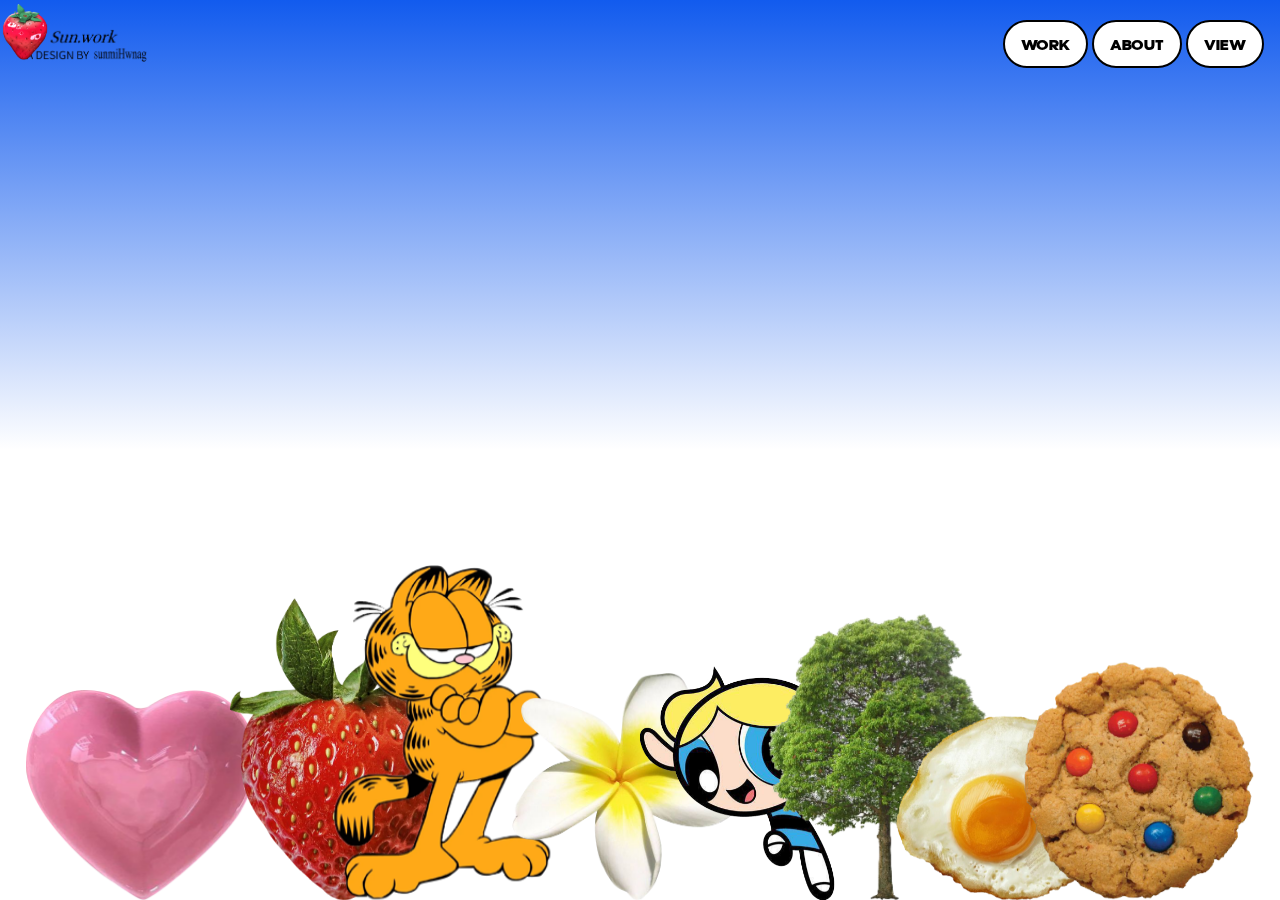
==== commit d9689849: "final" ====
--- a/index.html
+++ b/index.html
@@ -48,7 +48,7 @@
 
   <main id="main" role="main">
     <div class="main-top">
-      <img src="./src/img/intro.gif" alt="">
+      <img src="./img/intro.gif" alt="">
     </div>
   </main>
 
--- a/assets/main-kq_HyKRo.css
+++ b/assets/main-kq_HyKRo.css
@@ -1 +1 @@
-@charset "UTF-8";@import"https://fonts.googleapis.com/css2?family=Black+Han+Sans&display=swap";@import"https://fonts.googleapis.com/css2?family=Orbitron:wght@400..900&display=swap";@import"https://fonts.googleapis.com/css2?family=Noto+Sans+KR:wght@100..900&display=swap";@import"https://fonts.googleapis.com/css2?family=Montaga&display=swap";@import"https://fonts.googleapis.com/css2?family=Press+Start+2P&display=swap";@import"https://fonts.googleapis.com/css2?family=Reenie+Beanie&display=swap";@import"https://fonts.googleapis.com/css2?family=Sonsie+One&display=swap";@import"https://fonts.googleapis.com/css2?family=Ribeye&display=swap";@import"https://fonts.googleapis.com/css2?family=Shadows+Into+Light&display=swap";.splide__container{box-sizing:border-box;position:relative}.splide__list{backface-visibility:hidden;display:-ms-flexbox;display:flex;height:100%;margin:0!important;padding:0!important}.splide.is-initialized:not(.is-active) .splide__list{display:block}.splide__pagination{-ms-flex-align:center;align-items:center;display:-ms-flexbox;display:flex;-ms-flex-wrap:wrap;flex-wrap:wrap;-ms-flex-pack:center;justify-content:center;margin:0;pointer-events:none}.splide__pagination li{display:inline-block;line-height:1;list-style-type:none;margin:0;pointer-events:auto}.splide:not(.is-overflow) .splide__pagination{display:none}.splide__progress__bar{width:0}.splide{position:relative;visibility:hidden}.splide.is-initialized,.splide.is-rendered{visibility:visible}.splide__slide{backface-visibility:hidden;box-sizing:border-box;-ms-flex-negative:0;flex-shrink:0;list-style-type:none!important;margin:0;position:relative}.splide__slide img{vertical-align:bottom}.splide__spinner{animation:splide-loading 1s linear infinite;border:2px solid #999;border-left-color:transparent;border-radius:50%;bottom:0;contain:strict;display:inline-block;height:20px;left:0;margin:auto;position:absolute;right:0;top:0;width:20px}.splide__sr{clip:rect(0 0 0 0);border:0;height:1px;margin:-1px;overflow:hidden;padding:0;position:absolute;width:1px}.splide__toggle.is-active .splide__toggle__play,.splide__toggle__pause{display:none}.splide__toggle.is-active .splide__toggle__pause{display:inline}.splide__track{overflow:hidden;position:relative;z-index:0}@keyframes splide-loading{0%{transform:rotate(0)}to{transform:rotate(1turn)}}.splide__track--draggable{-webkit-touch-callout:none;-webkit-user-select:none;-ms-user-select:none;user-select:none}.splide__track--fade>.splide__list>.splide__slide{margin:0!important;opacity:0;z-index:0}.splide__track--fade>.splide__list>.splide__slide.is-active{opacity:1;z-index:1}.splide--rtl{direction:rtl}.splide__track--ttb>.splide__list{display:block}.splide__arrow{-ms-flex-align:center;align-items:center;background:#ccc;border:0;border-radius:50%;cursor:pointer;display:-ms-flexbox;display:flex;height:2em;-ms-flex-pack:center;justify-content:center;opacity:.7;padding:0;position:absolute;top:50%;transform:translateY(-50%);width:2em;z-index:1}.splide__arrow svg{fill:#000;height:1.2em;width:1.2em}.splide__arrow:hover:not(:disabled){opacity:.9}.splide__arrow:disabled{opacity:.3}.splide__arrow:focus-visible{outline:3px solid #0bf;outline-offset:3px}.splide__arrow--prev{left:1em}.splide__arrow--prev svg{transform:scaleX(-1)}.splide__arrow--next{right:1em}.splide.is-focus-in .splide__arrow:focus{outline:3px solid #0bf;outline-offset:3px}.splide__pagination{bottom:.5em;left:0;padding:0 1em;position:absolute;right:0;z-index:1}.splide__pagination__page{background:#ccc;border:0;border-radius:50%;display:inline-block;height:8px;margin:3px;opacity:.7;padding:0;position:relative;transition:transform .2s linear;width:8px}.splide__pagination__page.is-active{background:#fff;transform:scale(1.4);z-index:1}.splide__pagination__page:hover{cursor:pointer;opacity:.9}.splide__pagination__page:focus-visible{outline:3px solid #0bf;outline-offset:3px}.splide.is-focus-in .splide__pagination__page:focus{outline:3px solid #0bf;outline-offset:3px}.splide__progress__bar{background:#ccc;height:3px}.splide__slide{-webkit-tap-highlight-color:rgba(0,0,0,0)}.splide__slide:focus{outline:0}@supports (outline-offset:-3px){.splide__slide:focus-visible{outline:3px solid #0bf;outline-offset:-3px}}@media screen and (-ms-high-contrast:none){.splide__slide:focus-visible{border:3px solid #0bf}}@supports (outline-offset:-3px){.splide.is-focus-in .splide__slide:focus{outline:3px solid #0bf;outline-offset:-3px}}@media screen and (-ms-high-contrast:none){.splide.is-focus-in .splide__slide:focus{border:3px solid #0bf}.splide.is-focus-in .splide__track>.splide__list>.splide__slide:focus{border-color:#0bf}}.splide__toggle{cursor:pointer}.splide__toggle:focus-visible{outline:3px solid #0bf;outline-offset:3px}.splide.is-focus-in .splide__toggle:focus{outline:3px solid #0bf;outline-offset:3px}.splide__track--nav>.splide__list>.splide__slide{border:3px solid transparent;cursor:pointer}.splide__track--nav>.splide__list>.splide__slide.is-active{border:3px solid #000}.splide__arrows--rtl .splide__arrow--prev{left:auto;right:1em}.splide__arrows--rtl .splide__arrow--prev svg{transform:scaleX(1)}.splide__arrows--rtl .splide__arrow--next{left:1em;right:auto}.splide__arrows--rtl .splide__arrow--next svg{transform:scaleX(-1)}.splide__arrows--ttb .splide__arrow{left:50%;transform:translate(-50%)}.splide__arrows--ttb .splide__arrow--prev{top:1em}.splide__arrows--ttb .splide__arrow--prev svg{transform:rotate(-90deg)}.splide__arrows--ttb .splide__arrow--next{bottom:1em;top:auto}.splide__arrows--ttb .splide__arrow--next svg{transform:rotate(90deg)}.splide__pagination--ttb{bottom:0;display:-ms-flexbox;display:flex;-ms-flex-direction:column;flex-direction:column;left:auto;padding:1em 0;right:.5em;top:0}*,*:before,*:after{-webkit-box-sizing:border-box;-moz-box-sizing:border-box;box-sizing:border-box}body,button,dd,dl,dt,fieldset,form,h1,h2,h3,h4,h5,h6,input,legend,li,ol,p,select,table,td,textarea,th,ul,figure,figcaption{margin:0;padding:0}body,button,input,select,table,textarea{font-family:var(--mainEng-font),var(--mainKor-font),"Apple SD Gothic Neo","Malgun Gothic","맑은 고딕",helvetica,sans-serif}a,a:hover,a:focus{color:inherit;text-decoration:none}h1,h2,h3,h4,h5,h6{font-weight:400}ul{list-style:none}em,address{font-style:normal}strong{font-weight:400}img{vertical-align:top;width:100%}#skip a{position:absolute;left:10px;top:-92px;z-index:100000;font-size:1rem;padding:10px 30px;color:var(--white);background:var(--black)}#skip a:focus,#skip a:active{top:10px}:root{--mainEng-font: "SharpGrotesk-Black25";--subEng-font: "Provica";--mainKor-font: "Noto Sans KR";--mainBg-color:#fff;--subBg: #125BEE;--subBg200: #7fcfffff;--subBg300: #5ab3f0ff;--subBg400: #3998d3ff;--subBg500: #047db7ff;--white: #fff;--black: #000000;--black100: #2b2b2b;--black200: #434343;--black300: #686868;--black400: #e0e0e0;font-family:var(--mainEng-font),var(--mainKor-font),var(--mainNum-font);font-size:16px;line-height:1.5;font-weight:400;-webkit-text-size-adjust:100%;-webkit-font-smoothing:antialiased;-moz-osx-font-smoothing:grayscale;text-rendering:optimizeLegibility;font-synthesis:none}@media screen and(max-width:768px){:root{font-size:14px}}body{color:var(--black);background-color:var(--mainBg-color)}@font-face{font-family:PartialSansKR-Regular;src:url(https://cdn.jsdelivr.net/gh/projectnoonnu/noonfonts_2307-1@1.1/PartialSansKR-Regular.woff2) format("woff2");font-weight:400;font-style:normal}@font-face{font-family:Provica;src:url(./assets/Provicali-9Ol2MQ-8.otf)}@font-face{font-family:Prosto;src:url(./assets/ProstoOne-Regular-BbwsKJ1L.ttf)}@font-face{font-family:Racing;src:url(./assets/RacingSansOne-Regular-B4zN5qT6.ttf)}@font-face{font-family:SharpGrotesk-Black20;src:url(./assets/SharpGrotesk-Black20-CAOQgCoV.otf)}@font-face{font-family:SharpGrotesk-Black25;src:url(./assets/SharpGrotesk-Black25-DrHqUOCr.otf)}#header{position:fixed;left:0;top:0;width:100%;z-index:999}.header_inner{display:flex;align-items:center;justify-content:space-between;padding:1rem}.header_logo img{width:11vw;text-align:center;padding:10px}.header_nav li{display:inline-block}.header_nav li a{font-family:Provica;text-transform:uppercase;font-size:16px;border:2px solid var(--black);border-radius:100px;padding:10px 16px;position:relative;display:block;background:var(--white)}.header_nav li a:hover{background:var(--black);color:var(--white);border-radius:100px;transition:.45s}.header_nav_mobile{display:none;cursor:pointer}.header_nav_mobile span{display:block;content:"";width:56px;height:38px;border:2px solid var(--black);border-radius:40px;position:relative;background:var(--white)}.header_nav_mobile span:before{content:"";width:34px;height:2px;background-color:var(--black);position:absolute;left:9px;top:10px;transition:.35s}.header_nav_mobile span:after{content:"";width:34px;height:2px;background-color:var(--black);position:absolute;left:9px;bottom:10px;transition:.35s}@media screen and (max-width:768px){.header_nav{position:absolute;right:-130px;top:20px;text-align:center;transition:.35s;z-index:100}.header_nav ul{position:absolute;right:0;top:64px;padding:10px 20px}.header_nav ul li{padding:5px}.header_nav a{display:inline;width:100px;right:-10px;top:-16px}.header_nav.show{right:0;transition:.35s}.header_nav_mobile{display:block}.header_logo img{width:70%}}.cursor{position:absolute;width:50px;height:50px;z-index:9999}#main{position:relative}.main-top{height:100vh;width:100%;display:flex;align-items:center;justify-content:center}.main-top img{width:50%;mix-blend-mode:multiply}@keyframes falling1{0%{transform:translateY(-600%) rotate(0)}to{transform:translateY(5%) rotate(320deg)}}@keyframes falling2{0%{transform:translateY(-400%) rotate(10deg)}to{transform:translateY(5%) rotate(90deg)}}@keyframes falling3{0%{transform:translateY(-900%) rotate(0)}to{transform:translateY(0) rotate(140deg)}}@keyframes falling4{0%{transform:translateY(-600%) rotate(0)}to{transform:translateY(10%) rotate(90deg)}}.draggable:active{cursor:grabbing}.draggable{width:18%;position:fixed;bottom:0;opacity:0;cursor:grab}#imgObj1{opacity:1;left:2%;animation-delay:1.5s;animation:falling1 1s ease-in-out forwards}#imgObj2{opacity:1;left:18%;animation-delay:.5s;animation:falling4 1.5s ease-in-out forwards}#imgObj3{opacity:1;left:26%;animation-delay:1s;animation:falling3 1s ease-out forwards}#imgObj4{opacity:1;left:40%;animation-delay:.5s;animation:falling4 1.9s ease-in-out forwards}#imgObj5{opacity:1;left:50%;animation-delay:.5s;animation:falling1 1s ease-out forwards}#imgObj6{opacity:1;left:60%;animation-delay:.5s;animation:falling4 1.3s ease-in-out forwards}#imgObj7{opacity:1;left:70%;animation-delay:.5s;animation:falling4 1s ease-out forwards}#imgObj8{opacity:1;left:80%;animation-delay:.5s;animation:falling4 2s ease-in-out forwards}@media screen and (max-width:768px){.main-top img{width:120%}.draggable{width:40%}}#work{position:relative;background-image:linear-gradient(to bottom,#125bee,#fff,#fff)}.work_inner{padding:16px}.work_title{position:absolute;display:block;width:100%;top:28px;right:-68%;z-index:99;font-size:2em;font-family:Provica;text-transform:uppercase;color:var(--black);z-index:999}.work_wrap{display:flex;margin-top:127px;margin-left:60px;width:4400px;font-family:Noto Sans KR}.box{display:none}.work_item{width:480px;height:80vh;position:relative;align-items:center;display:flex;margin-right:60px;text-align:center}.work_item .img{display:block;transition:.35s;margin:-15px auto;width:360px;text-align:center}.work_item:hover .img{margin-top:0}.work_item .img img{filter:saturate(100%);transition:.35s}.work_item:hover img{filter:saturate(0%)}.work_item .title{position:absolute;font-size:1.3rem;left:0;top:0;text-align:left;padding:.8rem 0;font-weight:700;color:var(--black100)}@keyframes blink-effect{50%{opacity:0}}.work_item:hover .title{animation:blink-effect .15s step-end infinite}.work_item:hover .box{display:flex}.box{background:#000000d9;position:absolute;width:450px;height:450px;top:50%;left:50%;transform:translate(-50%,-50%);text-align:center;border-radius:36px;color:var(--white);align-items:center;justify-content:center;flex-direction:column;font-family:Noto Sans KR;z-index:999;line-height:1.5}.work_item .miniT{font-size:1rem;color:var(--white);margin-top:.5rem;display:flex;gap:10px;flex-wrap:wrap}.work_item .site{display:block;text-align:center;padding:.5rem 1.5rem;margin-top:1rem;background:var(--white);color:var(--black100);border-radius:60px;font-weight:700}.work_item .miniB{margin-top:20px;display:flex;gap:10px}a .site{margin-top:20px}.detail{width:80%;font-size:1.2em}.work_item.w1 img{width:130%;margin-left:-55px}.work_item.w2 img{width:75%;margin-top:60px}.work_item.w3 img{width:130%}.nomal{position:absolute;top:0;left:0;width:50px}.work_item.w4{position:relative}.work_item.w4 .ap{top:25%;left:5%;position:absolute;animation:rotate_image 6s linear infinite;transform-origin:50% 50%}@keyframes rotate_image{to{transform:rotate(360deg)}}.work_item.w5 img{border-radius:20px}.work_item.w7 img{width:130%;margin-top:200px;margin-left:-55px}.work_item.w9{background:linear-gradient(silver,#000);border-radius:200px 200px 60px 60px}.work_item .w11{position:relative}.w11>.img{border-radius:900px;border:1px solid #000;overflow:hidden}.imgab{position:absolute;top:43%;left:5%;width:90%;mix-blend-mode:overlay}@media screen and (max-width:768px){.work_title{font-size:22px;height:auto;top:34px;width:100%;left:52%}.work_item{width:300px;padding:40px 30px}}.scroll-1{width:160px;position:absolute;right:12%;top:10%;animation:blink-effect 1s step-end infinite}.scroll-2{width:180px;position:absolute;right:20%;top:9%;transform:rotate(16deg);animation:blink-effect 1.3s step-end infinite}#intro{height:100vh;background-image:linear-gradient(to bottom,#125bee,#fff,#fff)}.intro_inner{width:100%;height:100%;display:flex;align-items:center;justify-content:center;flex-direction:column;padding:16px}.title-wrap{display:flex;flex-wrap:wrap;gap:20px}.gradient{background-image:linear-gradient(180deg,#ff613a,#fd9074,#ffcca3);-webkit-background-clip:text;-webkit-text-fill-color:transparent}.intro_text{width:100%}.intro_text .text{justify-content:center;margin:auto;z-index:100;display:flex;flex-direction:column;line-height:13vw;text-align:center;letter-spacing:10px;position:relative;transition:.35s;cursor:pointer}.text h1{font-size:13vw;text-transform:uppercase;-webkit-text-stroke:1px var(--black)}.intro_text .img{position:absolute;left:50%;top:50%;transform:translate(-50%,-50%);width:500px;height:500px;filter:grayscale(100%);opacity:0;background:url(./assets/avatar2-BW2eMwkl.png)}.intro_text:hover .text{opacity:0;z-index:-1}.intro_text:hover .img{opacity:1;filter:grayscale(0)}.tcroll{opacity:0;font-family:Shadows Into Light;font-size:1.5em}.flower{position:absolute;right:0;top:0;width:600px}@keyframes float{0%{transform:translateY(0)}50%{transform:translateY(-10px)}to{transform:translateY(0)}}.floating{animation-delay:1s;animation:float 2s infinite}.rotate4{animation-delay:1s;animation:rotate 5s infinite}@keyframes rotate{to{transform:rotate(360deg)}}#career{width:100%;height:140vh;padding:0 80px;overflow:hidden;position:relative;border-top:1px solid var(--black)}#career h2{font-size:27px;font-family:Provica;padding:25px 0;height:15vh;line-height:12vh}.career_box1{align-items:center;font-size:65px;line-height:120px;width:90vw;height:80vh;transition:.35s}.career_wrap{width:100%}.career_wrap.on .career_box2{display:block}.career_box2{top:110px;position:absolute;align-items:center;font-size:65px;line-height:160px;font-family:var(--mainKor-font);font-weight:900;width:90vw;height:90vh;transition:.35s;display:none;background:var(--white)}.career_text{gap:15px;display:flex;flex-wrap:wrap;position:relative}.career_text .p1{font-family:Montaga}.career_text .p2{font-family:"Press Start 2P"}.career_text .p3{font-family:Racing}.career_text .p4{font-family:Prosto}.career_text .p5{font-family:Provica}.career_text .p6{font-family:Reenie Beanie}.career_text .p7{font-family:Montaga}.career_text .p8{font-family:Sonsie One}.career_text .p9{font-family:Ribeye}.career_text .p10{font-family:SharpGrotesk-Black25}.career_img{position:absolute;cursor:pointer}.berry{width:100px;transform:translate(476%,-465%);perspective:1000px}.camera{width:150px;transform:translate(864%,-362%);perspective:1000px}.pearl{width:150px;transform:translate(848%,-428%);perspective:1000px}.drop{width:150px;transform:translate(680%,-557%) rotate(8deg);perspective:1000px;z-index:555}.rotate{transition:transform .5s}.rotate:hover{transform:rotateY(180deg)}.rotate2{transition:transform .5s}.rotate2:hover{transform:rotate(360deg)}.rotate3{transition:transform .5s}.rotate3:hover{transform:rotate(780deg)}.camera img{transition:transform .5s}.camera:hover img{transform:skew(-40deg)}.music{width:130px;transform:translate(160%,-212%);perspective:1000px;position:relative;display:inline-block}.hover-image{position:absolute;top:0;left:0;opacity:0;transition:opacity .3s ease}.music:hover .hover-image{opacity:1}.me-photo{position:absolute;width:300px;right:100px;top:-15%;z-index:998}.Total{width:90vw;display:block;height:140px;border-radius:100px;margin:100px auto auto;text-align:center;border:1px solid var(--black);background-image:linear-gradient(to bottom,#fff,#fff,#125bee)}.Total h3{font-size:70px;color:var(--black);font-family:Noto Sans KR;font-weight:900}.sect5{width:100%;height:300vh;position:relative;border-top:1px solid var(--black)}.sect5 em{position:absolute;width:80vw;top:9%;left:5%;font-size:5em;font-family:SharpGrotesk-Black25;letter-spacing:1;color:#125bee;-webkit-text-stroke:1px black;line-height:1.2}.grain{overflow:hidden;transform:translateZ(0)}.grain:before{content:"";top:-10rem;left:-10rem;width:calc(100% + 20rem);height:calc(100% + 20rem);position:fixed;background-image:url(https://upload.wikimedia.org/wikipedia/commons/5/5c/Image_gaussian_noise_example.png);opacity:.15;pointer-events:none;-webkit-animation:noise 1s steps(2) infinite;animation:noise 1s steps(2) infinite}@-webkit-keyframes noise{to{transform:translate3d(-7rem,0,0)}}@keyframes noise{0%{transform:translate3d(0,9rem,0)}10%{transform:translate3d(-1rem,-4rem,0)}20%{transform:translate3d(-8rem,2rem,0)}30%{transform:translate3d(9rem,-9rem,0)}40%{transform:translate3d(-2rem,7rem,0)}50%{transform:translate3d(-9rem,-4rem,0)}60%{transform:translate3d(2rem,6rem,0)}70%{transform:translate3d(7rem,-8rem,0)}80%{transform:translate3d(-9rem,1rem,0)}90%{transform:translate3d(6rem,-5rem,0)}to{transform:translate3d(-7rem,0,0)}}.video-img{background-image:url(http://sunmi.dothome.co.kr/video.gif);background-size:cover;background-position:0 193%;height:100%;filter:grayscale(100%);object-fit:cover;width:100%}.contect{width:50vw;height:15%;background-image:linear-gradient(to bottom,#fff,#fff,#125bee);position:absolute;top:30%;right:5%;border:1px solid var(--black);padding:20px;display:flex;flex-direction:column;justify-content:center;text-align:center}.lasttitle1{display:inline-block;width:100%;font-size:3em;text-align:center;font-family:Provica}.lasttitle2{display:inline-block;width:100%;font-size:1.5em;text-align:center}.icon{display:flex;font-size:1.3em;font-family:Montaga;justify-content:center;margin-top:30px;cursor:pointer;z-index:99}.icon li{width:150px;display:block;z-index:999}.icon img{width:20px;margin-top:5px}.coment{position:absolute;display:inline;font-size:1.5em;padding:20px;top:48%;left:40%;background:var(--white);border:1px solid var(--black)}.me-box{position:absolute;width:90%;bottom:6%;left:5%;display:flex;gap:30px}.me-box img{width:50%;border:1px solid var(--black);z-index:1}@media screen and (max-width:768px){.marquee em{font-size:2.5em}#intro{width:100%}.intro_text{display:flex;align-items:center;height:80vh}.text h1{align-items:center;text-align:center;margin:auto;font-size:16vw;line-height:16vw}.intro_text{width:400px;height:400px}.scroll-2{display:none}#career{height:100vh}.career_wrap{width:100%;height:50vh}#career h2{text-align:center}.career_box1{width:130%;margin-left:-14%;font-size:29px;line-height:1.4}.career_box2{margin-left:-12%;width:90%;font-size:34px;line-height:1.4;height:62vh}.berry{width:60px;transform:translate(305%,-591%);perspective:1000px}.camera{width:90px;transform:translate(304%,-1173%);perspective:1000px}.music{width:100px;transform:translate(260%,-153%);perspective:1000px}.pearl{width:60px;transform:translate(506%,-581%);perspective:1000px}.drop{display:none}.me-photo{width:176px;transform:translate(45%,8%);z-index:1}.Total{height:100px;line-height:90px;margin-left:-55px}.Total h3{font-size:2.5em}.sect5{height:140vh}.video-img{height:100%}.sect5 em{width:80%;top:5%;font-size:2.4em;z-index:99}.contect{width:90vw;height:26%;top:35%;font-size:4em;text-wrap:wrap}.lasttitle1{font-size:.5em}.lasttitle2,.icon{font-size:.3em}.icon img{width:10%}.coment{height:70px;top:60%}.me-box{bottom:5%;gap:10px}.me-box img{width:48%}}#marquee{width:100%;height:85vh}.marquee em{text-align:center;font-size:3vw;display:inline-block;font-family:Provica;width:100%;padding:40px;border-top:1px solid #000;border-bottom:1px solid #000}.i_am{margin-top:100px}ul.flow_list{width:100%;padding:2vw;border:1px solid #000}.splide{width:100%;position:relative;display:flex;align-items:center}.splide__slide{width:20vw;height:20vw;display:flex;align-items:center;justify-content:center;border-top:1px solid #000;border-bottom:1px solid #000;border-right:1px solid #000}.splide__slide img{width:30%}.splide__slide:hover{z-index:99;background:#125bee;mix-blend-mode:overlay}@media screen and (max-width:768px){#marquee{height:60vh}.marquee em{font-size:2em}.splide__slide{height:40vw;width:40vw}}#view{width:100%;position:relative}.view_inner{height:100vh;background-image:linear-gradient(to bottom,#125bee,#fff,#fff)}.view_wrap{padding-top:110px;width:80%;margin:auto}.view_text .bt1{width:300px;height:60px;border-radius:10px;margin-top:40px;cursor:pointer;font-size:30px;border:transparent;color:#125bee;font-family:Provica}.view_text .bt2{width:300px;height:60px;border-radius:10px;margin-top:40px;cursor:pointer;font-size:30px;border:transparent;color:#ff613a;font-family:Provica}.view_text .bt2 img{width:10%}.stage1 .view_box.b1{width:40%}.stage1 .view_box.b2{width:30%;display:flex;justify-content:flex-end;align-items:flex-end}.view_box img{filter:brightness(50%);transition:.35s;cursor:pointer;transform:translate(0);width:80%}.view_wrap img:hover{filter:brightness(100%);transform:scale(1.1);transform-origin:center center}.view_box{position:relative;transition:.35s}.stage1 .inner{width:100%;display:flex;justify-content:space-between;position:relative}.stage1 .view_box{width:60%}.stage1 .view_text{text-align:right;width:40%;padding-top:100px}.stage1 .view_text h3{font-size:4vw;margin-bottom:20px;color:var(--subBg)}.view_wrap .stage1 .view_text p{line-height:1.6;font-size:1.2vw;color:var(-black);font-family:var(--mainKor-font)}.view_wrap .stage2{padding:10% 0}.view_wrap .stage2 ul{display:flex;justify-content:space-between;flex-wrap:wrap}.view_wrap .stage2 .inner{width:100%}.view_wrap .stage2 ul li{width:36%;margin-bottom:50px}.view_wrap .stage2 .view_text{color:var(--black);padding:30px}.view_wrap .stage2 ul li:nth-child(1){width:40%;margin-left:10%;margin-top:-20px}.size .view_box{margin-top:50px}.view_text{position:relative}.stage2 img{filter:brightness(50%);transition:.35s;cursor:pointer;transform:translate(0);width:100%}.stage2 .inner .size{width:95%;margin-top:50px}.stage2 .inner .b3{width:35%;margin-bottom:100px}.gallery-image.expanded{width:50%;height:auto;position:fixed;top:0;left:0;right:0;bottom:0;margin:auto;z-index:888}.modal{display:none;position:fixed;z-index:888;left:0;top:0;width:100%;height:100%;background-color:#f4f4f4b3;-webkit-backdrop-filter:blur(10px);backdrop-filter:blur(10px);overflow:auto}.modal-content{margin:6% auto;display:flex;justify-content:center;align-items:center;width:90%;height:80%}.modal-content img{width:auto;height:100%}@media screen and (max-width:768px){.inner{width:100%;text-align:center;margin:auto}.stage1 .inner{flex-direction:column}.stage1 .view_text{width:80%;text-align:center;padding-top:0;margin:auto}.view_wrap .stage1 .view_text .stage1 .view_text h3{font-size:2.5em}.view_wrap .stage1 .view_text p{font-size:4vw}.view_wrap .stage2 ul li{width:100%}.stage1 .view_box.b1{width:80%;padding-bottom:60px}.stage1 .view_box.b2{width:90%;padding-bottom:60px}.view_wrap .stage2 ul li:nth-child(1){width:100%}.stage2 .inner .b3{width:55%;margin:auto auto 40px}}#aboutme{height:160vh;position:relative;background-image:linear-gradient(to bottom,#fff,#fff,#fff,#fff,#fff,#d5ff3c);overflow:hidden}.ab_inner{padding:80px}.ab_item{height:36vh;width:46vw;display:flex;flex-direction:column;align-items:center;justify-content:center;background:var(--white);border:1px solid #000;margin:auto}.ab-bg img{height:36vh;width:46vw}.ab_item.s1{margin-top:100px;margin-left:100px;box-shadow:-15px -15px var(--subBg)}.ab_item.s2{margin-right:100px;box-shadow:15px -15px var(--subBg)}.ab_item.s3{box-shadow:-15px -15px var(--subBg);margin-left:80px}.ab_item .num{font-size:3vw;font-family:var(--subEng-font);color:#125bee;position:absolute;left:3vw;top:1vw}.ab_item .ab_text{text-align:center}.ab_item .ab_text{width:80%;margin:auto;text-align:left;font-size:1.5vw;font-family:var(--mainKor-font)}.ab_item .ab_text p{background:#eee;padding:0 17px;border-radius:60px;font-size:1.2vw;font-family:var(--mainKor-font)}.margin-t{display:flex;flex-direction:column;margin-top:49px}@media screen and (max-width:768px){#aboutme{height:140vh;margin-top:-100px}.ab_inner{padding:40px}.ab_item{width:100%}.ab_item.s1{margin-top:100px;margin-left:10px;box-shadow:-15px -15px var(--subBg)}.ab_item.s2{margin-right:10px;box-shadow:15px -15px var(--subBg)}.ab_item.s3{box-shadow:-15px -15px var(--subBg);margin-left:10px}.ab_item .num{font-size:2.6em}.ab_item .ab_text div{font-size:23px}.ab_item .ab_text p{font-size:20px}}a .gallery img{border:6px solid #000}:root{--f-spinner-width: 36px;--f-spinner-height: 36px;--f-spinner-color-1: rgba(0, 0, 0, .1);--f-spinner-color-2: rgba(17, 24, 28, .8);--f-spinner-stroke: 2.75 }.f-spinner{margin:auto;padding:0;width:var(--f-spinner-width);height:var(--f-spinner-height)}.f-spinner svg{width:100%;height:100%;vertical-align:top;animation:f-spinner-rotate 2s linear infinite}.f-spinner svg *{stroke-width:var(--f-spinner-stroke);fill:none}.f-spinner svg *:first-child{stroke:var(--f-spinner-color-1)}.f-spinner svg *:last-child{stroke:var(--f-spinner-color-2);animation:f-spinner-dash 2s ease-in-out infinite}@keyframes f-spinner-rotate{to{transform:rotate(360deg)}}@keyframes f-spinner-dash{0%{stroke-dasharray:1,150;stroke-dashoffset:0}50%{stroke-dasharray:90,150;stroke-dashoffset:-35}to{stroke-dasharray:90,150;stroke-dashoffset:-124}}.f-throwOutUp{animation:var(--f-throw-out-duration, .175s) ease-out both f-throwOutUp}.f-throwOutDown{animation:var(--f-throw-out-duration, .175s) ease-out both f-throwOutDown}@keyframes f-throwOutUp{to{transform:translate3d(0,calc(var(--f-throw-out-distance, 150px) * -1),0);opacity:0}}@keyframes f-throwOutDown{to{transform:translate3d(0,var(--f-throw-out-distance, 150px),0);opacity:0}}.f-zoomInUp{animation:var(--f-transition-duration, .2s) ease .1s both f-zoomInUp}.f-zoomOutDown{animation:var(--f-transition-duration, .2s) ease both f-zoomOutDown}@keyframes f-zoomInUp{0%{transform:scale(.975) translate3d(0,16px,0);opacity:0}to{transform:scale(1) translateZ(0);opacity:1}}@keyframes f-zoomOutDown{to{transform:scale(.975) translate3d(0,16px,0);opacity:0}}.f-fadeIn{animation:var(--f-transition-duration, .2s) var(--f-transition-easing, ease) var(--f-transition-delay, 0s) both f-fadeIn;z-index:2}.f-fadeOut{animation:var(--f-transition-duration, .2s) var(--f-transition-easing, ease) var(--f-transition-delay, 0s) both f-fadeOut;z-index:1}@keyframes f-fadeIn{0%{opacity:0}to{opacity:1}}@keyframes f-fadeOut{to{opacity:0}}.f-fadeFastIn{animation:var(--f-transition-duration, .2s) ease-out both f-fadeFastIn;z-index:2}.f-fadeFastOut{animation:var(--f-transition-duration, .1s) ease-out both f-fadeFastOut;z-index:2}@keyframes f-fadeFastIn{0%{opacity:.75}to{opacity:1}}@keyframes f-fadeFastOut{to{opacity:0}}.f-fadeSlowIn{animation:var(--f-transition-duration, .5s) ease both f-fadeSlowIn;z-index:2}.f-fadeSlowOut{animation:var(--f-transition-duration, .5s) ease both f-fadeSlowOut;z-index:1}@keyframes f-fadeSlowIn{0%{opacity:0}to{opacity:1}}@keyframes f-fadeSlowOut{to{opacity:0}}.f-crossfadeIn{animation:var(--f-transition-duration, .2s) ease-out both f-crossfadeIn;z-index:2}.f-crossfadeOut{animation:calc(var(--f-transition-duration, .2s)*.5) linear .1s both f-crossfadeOut;z-index:1}@keyframes f-crossfadeIn{0%{opacity:0}to{opacity:1}}@keyframes f-crossfadeOut{to{opacity:0}}.f-slideIn.from-next{animation:var(--f-transition-duration, .85s) cubic-bezier(.16,1,.3,1) f-slideInNext}.f-slideIn.from-prev{animation:var(--f-transition-duration, .85s) cubic-bezier(.16,1,.3,1) f-slideInPrev}.f-slideOut.to-next{animation:var(--f-transition-duration, .85s) cubic-bezier(.16,1,.3,1) f-slideOutNext}.f-slideOut.to-prev{animation:var(--f-transition-duration, .85s) cubic-bezier(.16,1,.3,1) f-slideOutPrev}@keyframes f-slideInPrev{0%{transform:translate(100%)}to{transform:translateZ(0)}}@keyframes f-slideInNext{0%{transform:translate(-100%)}to{transform:translateZ(0)}}@keyframes f-slideOutNext{to{transform:translate(-100%)}}@keyframes f-slideOutPrev{to{transform:translate(100%)}}.f-classicIn.from-next{animation:var(--f-transition-duration, .85s) cubic-bezier(.16,1,.3,1) f-classicInNext;z-index:2}.f-classicIn.from-prev{animation:var(--f-transition-duration, .85s) cubic-bezier(.16,1,.3,1) f-classicInPrev;z-index:2}.f-classicOut.to-next{animation:var(--f-transition-duration, .85s) cubic-bezier(.16,1,.3,1) f-classicOutNext;z-index:1}.f-classicOut.to-prev{animation:var(--f-transition-duration, .85s) cubic-bezier(.16,1,.3,1) f-classicOutPrev;z-index:1}@keyframes f-classicInNext{0%{transform:translate(-75px);opacity:0}to{transform:translateZ(0);opacity:1}}@keyframes f-classicInPrev{0%{transform:translate(75px);opacity:0}to{transform:translateZ(0);opacity:1}}@keyframes f-classicOutNext{to{transform:translate(-75px);opacity:0}}@keyframes f-classicOutPrev{to{transform:translate(75px);opacity:0}}:root{--f-button-width: 40px;--f-button-height: 40px;--f-button-border: 0;--f-button-border-radius: 0;--f-button-color: #374151;--f-button-bg: #f8f8f8;--f-button-hover-bg: #e0e0e0;--f-button-active-bg: #d0d0d0;--f-button-shadow: none;--f-button-transition: all .15s ease;--f-button-transform: none;--f-button-svg-width: 20px;--f-button-svg-height: 20px;--f-button-svg-stroke-width: 1.5;--f-button-svg-fill: none;--f-button-svg-filter: none;--f-button-svg-disabled-opacity: .65 }.f-button{display:flex;justify-content:center;align-items:center;box-sizing:content-box;position:relative;margin:0;padding:0;width:var(--f-button-width);height:var(--f-button-height);border:var(--f-button-border);border-radius:var(--f-button-border-radius);color:var(--f-button-color);background:var(--f-button-bg);pointer-events:all;cursor:pointer;transition:var(--f-button-transition)}@media (hover: hover){.f-button:hover:not([disabled]){color:var(--f-button-hover-color);background-color:var(--f-button-hover-bg)}}.f-button:active:not([disabled]){background-color:var(--f-button-active-bg)}.f-button:focus:not(:focus-visible){outline:none}.f-button:focus-visible{outline:none;box-shadow:inset 0 0 0 var(--f-button-outline, 2px) var(--f-button-outline-color, var(--f-button-color))}.f-button svg{width:var(--f-button-svg-width);height:var(--f-button-svg-height);fill:var(--f-button-svg-fill);stroke:currentColor;stroke-width:var(--f-button-svg-stroke-width);stroke-linecap:round;stroke-linejoin:round;transition:opacity .15s ease;transform:var(--f-button-transform);filter:var(--f-button-svg-filter);pointer-events:none}.f-button[disabled]{cursor:default}.f-button[disabled] svg{opacity:var(--f-button-svg-disabled-opacity)}.f-carousel__nav .f-button.is-prev,.f-carousel__nav .f-button.is-next,.fancybox__nav .f-button.is-prev,.fancybox__nav .f-button.is-next{position:absolute;z-index:1}.is-horizontal .f-carousel__nav .f-button.is-prev,.is-horizontal .f-carousel__nav .f-button.is-next,.is-horizontal .fancybox__nav .f-button.is-prev,.is-horizontal .fancybox__nav .f-button.is-next{top:50%;transform:translateY(-50%)}.is-horizontal .f-carousel__nav .f-button.is-prev,.is-horizontal .fancybox__nav .f-button.is-prev{left:var(--f-button-prev-pos)}.is-horizontal .f-carousel__nav .f-button.is-next,.is-horizontal .fancybox__nav .f-button.is-next{right:var(--f-button-next-pos)}.is-horizontal.is-rtl .f-carousel__nav .f-button.is-prev,.is-horizontal.is-rtl .fancybox__nav .f-button.is-prev{left:auto;right:var(--f-button-next-pos)}.is-horizontal.is-rtl .f-carousel__nav .f-button.is-next,.is-horizontal.is-rtl .fancybox__nav .f-button.is-next{right:auto;left:var(--f-button-prev-pos)}.is-vertical .f-carousel__nav .f-button.is-prev,.is-vertical .f-carousel__nav .f-button.is-next,.is-vertical .fancybox__nav .f-button.is-prev,.is-vertical .fancybox__nav .f-button.is-next{top:auto;left:50%;transform:translate(-50%)}.is-vertical .f-carousel__nav .f-button.is-prev,.is-vertical .fancybox__nav .f-button.is-prev{top:var(--f-button-next-pos)}.is-vertical .f-carousel__nav .f-button.is-next,.is-vertical .fancybox__nav .f-button.is-next{bottom:var(--f-button-next-pos)}.is-vertical .f-carousel__nav .f-button.is-prev svg,.is-vertical .f-carousel__nav .f-button.is-next svg,.is-vertical .fancybox__nav .f-button.is-prev svg,.is-vertical .fancybox__nav .f-button.is-next svg{transform:rotate(90deg)}.f-carousel__nav .f-button:disabled,.fancybox__nav .f-button:disabled{pointer-events:none}html.with-fancybox{width:auto;overflow:visible;scroll-behavior:auto}html.with-fancybox body{touch-action:none}html.with-fancybox body.hide-scrollbar{width:auto;margin-right:calc(var(--fancybox-body-margin, 0px) + var(--fancybox-scrollbar-compensate, 0px));overflow:hidden!important;overscroll-behavior-y:none}.fancybox__container{--fancybox-color: #dbdbdb;--fancybox-hover-color: #fff;--fancybox-bg: rgba(244, 244, 244, .7);-webkit-backdrop-filter:blur(10px);backdrop-filter:blur(10px);--fancybox-slide-gap: 10px;--f-spinner-width: 50px;--f-spinner-height: 50px;--f-spinner-color-1: rgba(255, 255, 255, .1);--f-spinner-color-2: #bbb;--f-spinner-stroke: 3.65;position:fixed;top:0;left:0;bottom:0;right:0;direction:ltr;display:flex;flex-direction:column;box-sizing:border-box;margin:0;padding:0;color:#f8f8f8;-webkit-tap-highlight-color:rgba(0,0,0,0);overflow:visible;z-index:var(--fancybox-zIndex, 1050);outline:none;transform-origin:top left;-webkit-text-size-adjust:100%;-moz-text-size-adjust:none;-ms-text-size-adjust:100%;text-size-adjust:100%;overscroll-behavior-y:contain}.fancybox__container *,.fancybox__container *:before,.fancybox__container *:after{box-sizing:inherit}.fancybox__container::backdrop{background-color:#0000}.fancybox__backdrop{position:fixed;top:0;left:0;bottom:0;right:0;z-index:-1;background:var(--fancybox-bg);opacity:var(--fancybox-opacity, 1);will-change:opacity}.fancybox__carousel{position:relative;box-sizing:border-box;flex:1;min-height:0;z-index:10;overflow-y:visible;overflow-x:clip}.fancybox__viewport{width:100%;height:100%}.fancybox__viewport.is-draggable{cursor:move;cursor:grab}.fancybox__viewport.is-dragging{cursor:move;cursor:grabbing}.fancybox__track{display:flex;margin:0 auto;height:100%}.fancybox__slide{flex:0 0 auto;position:relative;display:flex;flex-direction:column;align-items:center;width:100%;height:100%;margin:0 var(--fancybox-slide-gap) 0 0;padding:4px;overflow:auto;overscroll-behavior:contain;transform:translateZ(0);backface-visibility:hidden}.fancybox__container:not(.is-compact) .fancybox__slide.has-close-btn{padding-top:40px}.fancybox__slide.has-iframe,.fancybox__slide.has-video,.fancybox__slide.has-html5video,.fancybox__slide.has-image{overflow:hidden}.fancybox__slide.has-image.is-animating,.fancybox__slide.has-image.is-selected{overflow:visible}.fancybox__slide:before,.fancybox__slide:after{content:"";flex:0 0 0;margin:auto}.fancybox__backdrop:empty,.fancybox__viewport:empty,.fancybox__track:empty,.fancybox__slide:empty{display:block}.fancybox__content{align-self:center;display:flex;flex-direction:column;position:relative;margin:0;padding:2rem;max-width:100%;color:var(--fancybox-content-color, #374151);background:var(--fancybox-content-bg, #fff);cursor:default;border-radius:0;z-index:20}.is-loading .fancybox__content{opacity:0}.is-draggable .fancybox__content{cursor:move;cursor:grab}.can-zoom_in .fancybox__content{cursor:zoom-in}.can-zoom_out .fancybox__content{cursor:zoom-out}.is-dragging .fancybox__content{cursor:move;cursor:grabbing}.fancybox__content [data-selectable],.fancybox__content [contenteditable]{cursor:auto}.fancybox__slide.has-image>.fancybox__content{padding:0;background:#0000;min-height:1px;background-repeat:no-repeat;background-size:contain;background-position:center center;transition:none;transform:translateZ(0);backface-visibility:hidden}.fancybox__slide.has-image>.fancybox__content>picture>img{width:100%;height:auto;max-height:100%}.is-animating .fancybox__content,.is-dragging .fancybox__content{will-change:transform,width,height}.fancybox-image{margin:auto;display:block;width:100%;height:100%;min-height:0;object-fit:contain;-webkit-user-select:none;user-select:none;filter:blur(0px)}.fancybox__caption{align-self:center;max-width:100%;flex-shrink:0;margin:0;padding:14px 0 4px;overflow-wrap:anywhere;line-height:1.375;color:#000;font-size:20px;font-family:var(--mainKor-font);font-weight:900;opacity:var(--fancybox-opacity, 1);cursor:auto;visibility:visible}.is-loading .fancybox__caption,.is-closing .fancybox__caption{opacity:0;visibility:hidden}.is-compact .fancybox__caption{padding-bottom:0}.f-button.is-close-btn{--f-button-svg-stroke-width: 2;position:absolute;top:0;right:8px;z-index:40}.fancybox__content>.f-button.is-close-btn{--f-button-width: 34px;--f-button-height: 34px;--f-button-border-radius: 4px;--f-button-color: var(--fancybox-color, #fff);--f-button-hover-color: var(--fancybox-color, #fff);--f-button-bg: transparent;--f-button-hover-bg: transparent;--f-button-active-bg: transparent;--f-button-svg-width: 22px;--f-button-svg-height: 22px;position:absolute;top:-38px;right:0;opacity:.75}.is-loading .fancybox__content>.f-button.is-close-btn{visibility:hidden}.is-zooming-out .fancybox__content>.f-button.is-close-btn{visibility:hidden}.fancybox__content>.f-button.is-close-btn:hover{opacity:1}.fancybox__footer{padding:0;margin:0;position:relative}.fancybox__footer .fancybox__caption{width:100%;padding:24px;opacity:var(--fancybox-opacity, 1);transition:all .25s ease}.is-compact .fancybox__footer{position:absolute;bottom:0;left:0;right:0;z-index:20;background:#18181b80}.is-compact .fancybox__footer .fancybox__caption{padding:12px}.is-compact .fancybox__content>.f-button.is-close-btn{--f-button-border-radius: 50%;--f-button-color: #fff;--f-button-hover-color: #fff;--f-button-outline-color: #000;--f-button-bg: rgba(0, 0, 0, .6);--f-button-active-bg: rgba(0, 0, 0, .6);--f-button-hover-bg: rgba(0, 0, 0, .6);--f-button-svg-width: 18px;--f-button-svg-height: 18px;--f-button-svg-filter: none;top:5px;right:5px}.fancybox__nav{--f-button-width: 50px;--f-button-height: 50px;--f-button-border: 0;--f-button-border-radius: 50%;--f-button-color: var(--fancybox-color);--f-button-hover-color: var(--fancybox-hover-color);--f-button-bg: transparent;--f-button-hover-bg: rgba(24, 24, 27, .3);--f-button-active-bg: rgba(24, 24, 27, .5);--f-button-shadow: none;--f-button-transition: all .15s ease;--f-button-transform: none;--f-button-svg-width: 26px;--f-button-svg-height: 26px;--f-button-svg-stroke-width: 2.5;--f-button-svg-fill: none;--f-button-svg-disabled-opacity: .65;--f-button-next-pos: 1rem;--f-button-prev-pos: 1rem;opacity:var(--fancybox-opacity, 1)}.fancybox__nav .f-button:before{position:absolute;content:"";top:-30px;right:-20px;left:-20px;bottom:-30px;z-index:1}.is-idle .fancybox__nav{animation:.15s ease-out both f-fadeOut}.is-idle.is-compact .fancybox__footer{pointer-events:none;animation:.15s ease-out both f-fadeOut}.fancybox__slide>.f-spinner{position:absolute;top:50%;left:50%;margin:var(--f-spinner-top, calc(var(--f-spinner-width) * -.5)) 0 0 var(--f-spinner-left, calc(var(--f-spinner-height) * -.5));z-index:30;cursor:pointer}.fancybox-protected{position:absolute;top:0;left:0;right:0;bottom:0;z-index:40;-webkit-user-select:none;user-select:none}.fancybox-ghost{position:absolute;top:0;left:0;width:100%;height:100%;min-height:0;object-fit:contain;z-index:40;-webkit-user-select:none;user-select:none;pointer-events:none}.fancybox-focus-guard{outline:none;opacity:0;position:fixed;pointer-events:none}.fancybox__container:not([aria-hidden]){opacity:0}.fancybox__container.is-animated[aria-hidden=false]>*:not(.fancybox__backdrop,.fancybox__carousel),.fancybox__container.is-animated[aria-hidden=false] .fancybox__carousel>*:not(.fancybox__viewport),.fancybox__container.is-animated[aria-hidden=false] .fancybox__slide>*:not(.fancybox__content){animation:var(--f-interface-enter-duration, .25s) ease .1s backwards f-fadeIn}.fancybox__container.is-animated[aria-hidden=false] .fancybox__backdrop{animation:var(--f-backdrop-enter-duration, .35s) ease backwards f-fadeIn}.fancybox__container.is-animated[aria-hidden=true]>*:not(.fancybox__backdrop,.fancybox__carousel),.fancybox__container.is-animated[aria-hidden=true] .fancybox__carousel>*:not(.fancybox__viewport),.fancybox__container.is-animated[aria-hidden=true] .fancybox__slide>*:not(.fancybox__content){animation:var(--f-interface-exit-duration, .15s) ease forwards f-fadeOut}.fancybox__container.is-animated[aria-hidden=true] .fancybox__backdrop{animation:var(--f-backdrop-exit-duration, .35s) ease forwards f-fadeOut}.has-iframe .fancybox__content,.has-map .fancybox__content,.has-pdf .fancybox__content,.has-youtube .fancybox__content,.has-vimeo .fancybox__content,.has-html5video .fancybox__content{max-width:100%;flex-shrink:1;min-height:1px;overflow:visible}.has-iframe .fancybox__content,.has-map .fancybox__content,.has-pdf .fancybox__content{width:calc(100% - 120px);height:90%}.fancybox__container.is-compact .has-iframe .fancybox__content,.fancybox__container.is-compact .has-map .fancybox__content,.fancybox__container.is-compact .has-pdf .fancybox__content{width:100%;height:100%}.has-youtube .fancybox__content,.has-vimeo .fancybox__content,.has-html5video .fancybox__content{width:960px;height:540px;max-width:100%;max-height:100%}.has-map .fancybox__content,.has-pdf .fancybox__content,.has-youtube .fancybox__content,.has-vimeo .fancybox__content,.has-html5video .fancybox__content{padding:0;background:#18181be6;color:#fff}.has-map .fancybox__content{background:#e5e3df}.fancybox__html5video,.fancybox__iframe{border:0;display:block;height:100%;width:100%;background:#0000}.fancybox-placeholder{border:0!important;clip:rect(1px,1px,1px,1px)!important;-webkit-clip-path:inset(50%)!important;clip-path:inset(50%)!important;height:1px!important;margin:-1px!important;overflow:hidden!important;padding:0!important;position:absolute!important;width:1px!important;white-space:nowrap!important}.f-carousel__thumbs{--f-thumb-width: 96px;--f-thumb-height: 72px;--f-thumb-outline: 0;--f-thumb-outline-color: #5eb0ef;--f-thumb-opacity: 1;--f-thumb-hover-opacity: 1;--f-thumb-selected-opacity: 1;--f-thumb-border-radius: 2px;--f-thumb-offset: 0px;--f-button-next-pos: 0;--f-button-prev-pos: 0 }.f-carousel__thumbs.is-classic{--f-thumb-gap: 8px;--f-thumb-opacity: .5;--f-thumb-hover-opacity: 1;--f-thumb-selected-opacity: 1 }.f-carousel__thumbs.is-modern{--f-thumb-gap: 4px;--f-thumb-extra-gap: 16px;--f-thumb-clip-width: 46px }.f-thumbs{position:relative;flex:0 0 auto;margin:0;overflow:hidden;-webkit-tap-highlight-color:rgba(0,0,0,0);-webkit-user-select:none;user-select:none;perspective:1000px;transform:translateZ(0)}.f-thumbs .f-spinner{position:absolute;top:0;left:0;width:100%;height:100%;border-radius:2px;background-image:linear-gradient(#ebeff2,#e2e8f0);z-index:-1}.f-thumbs .f-spinner svg{display:none}.f-thumbs.is-vertical{height:100%}.f-thumbs__viewport{width:100%;height:auto;overflow:hidden;transform:translateZ(0)}.f-thumbs__track{display:flex}.f-thumbs__slide{position:relative;flex:0 0 auto;box-sizing:content-box;display:flex;align-items:center;justify-content:center;padding:0;margin:0;width:var(--f-thumb-width);height:var(--f-thumb-height);overflow:visible;cursor:pointer}.f-thumbs__slide.is-loading img{opacity:0}.is-classic .f-thumbs__viewport{height:100%}.is-modern .f-thumbs__track{width:max-content}.is-modern .f-thumbs__track:before{content:"";position:absolute;top:0;bottom:0;left:calc((var(--f-thumb-clip-width, 0))*-.5);width:calc(var(--width, 0)*1px + var(--f-thumb-clip-width, 0));cursor:pointer}.is-modern .f-thumbs__slide{width:var(--f-thumb-clip-width);transform:translate3d(calc(var(--shift, 0) * -1px),0,0);transition:none;pointer-events:none}.is-modern.is-resting .f-thumbs__slide{transition:transform .33s ease}.is-modern.is-resting .f-thumbs__slide__button{transition:clip-path .33s ease}.is-using-tab .is-modern .f-thumbs__slide:focus-within{filter:drop-shadow(-1px 0px 0px var(--f-thumb-outline-color)) drop-shadow(2px 0px 0px var(--f-thumb-outline-color)) drop-shadow(0px -1px 0px var(--f-thumb-outline-color)) drop-shadow(0px 2px 0px var(--f-thumb-outline-color))}.f-thumbs__slide__button{-webkit-appearance:none;-moz-appearance:none;appearance:none;width:var(--f-thumb-width);height:100%;margin:0 -100%;padding:0;border:0;position:relative;border-radius:var(--f-thumb-border-radius);overflow:hidden;background:#0000;outline:none;cursor:pointer;pointer-events:auto;touch-action:manipulation;opacity:var(--f-thumb-opacity);transition:opacity .2s ease}.f-thumbs__slide__button:hover{opacity:var(--f-thumb-hover-opacity)}.f-thumbs__slide__button:focus:not(:focus-visible){outline:none}.f-thumbs__slide__button:focus-visible{outline:none;opacity:var(--f-thumb-selected-opacity)}.is-modern .f-thumbs__slide__button{--clip-path: inset(0 calc(((var(--f-thumb-width, 0) - var(--f-thumb-clip-width, 0))) * (1 - var(--progress, 0)) * .5) round var(--f-thumb-border-radius, 0));clip-path:var(--clip-path)}.is-classic .is-nav-selected .f-thumbs__slide__button{opacity:var(--f-thumb-selected-opacity)}.is-classic .is-nav-selected .f-thumbs__slide__button:after{content:"";position:absolute;top:0;left:0;right:0;height:auto;bottom:0;border:var(--f-thumb-outline, 0) solid var(--f-thumb-outline-color, transparent);border-radius:var(--f-thumb-border-radius);animation:f-fadeIn .2s ease-out;z-index:10}.f-thumbs__slide__img{overflow:hidden;position:absolute;top:0;right:0;bottom:0;left:0;width:100%;height:100%;margin:0;padding:var(--f-thumb-offset);box-sizing:border-box;pointer-events:none;object-fit:cover;border-radius:var(--f-thumb-border-radius)}.f-thumbs.is-horizontal .f-thumbs__track{padding:8px 0 12px}.f-thumbs.is-horizontal .f-thumbs__slide{margin:0 var(--f-thumb-gap) 0 0}.f-thumbs.is-vertical .f-thumbs__track{flex-wrap:wrap;padding:0 8px}.f-thumbs.is-vertical .f-thumbs__slide{margin:0 0 var(--f-thumb-gap) 0}.fancybox__thumbs{--f-thumb-width: 96px;--f-thumb-height: 72px;--f-thumb-border-radius: 2px;--f-thumb-outline: 2px;--f-thumb-outline-color: #ededed;position:relative;opacity:var(--fancybox-opacity, 1);transition:max-height .35s cubic-bezier(.23,1,.32,1)}.fancybox__thumbs.is-classic{--f-thumb-gap: 8px;--f-thumb-opacity: .5;--f-thumb-hover-opacity: 1 }.fancybox__thumbs.is-classic .f-spinner{background-image:linear-gradient(#ffffff1a,#ffffff0d)}.fancybox__thumbs.is-modern{--f-thumb-gap: 4px;--f-thumb-extra-gap: 16px;--f-thumb-clip-width: 46px;--f-thumb-opacity: 1;--f-thumb-hover-opacity: 1 }.fancybox__thumbs.is-modern .f-spinner{background-image:linear-gradient(#ffffff1a,#ffffff0d)}.fancybox__thumbs.is-horizontal{padding:0 var(--f-thumb-gap)}.fancybox__thumbs.is-vertical{padding:var(--f-thumb-gap) 0}.is-compact .fancybox__thumbs{--f-thumb-width: 64px;--f-thumb-clip-width: 32px;--f-thumb-height: 48px;--f-thumb-extra-gap: 10px }.fancybox__thumbs.is-masked{max-height:0px!important}.is-closing .fancybox__thumbs{transition:none!important}.fancybox__toolbar{--f-progress-color: var(--fancybox-color, rgba(255, 255, 255, .94));--f-button-width: 46px;--f-button-height: 46px;--f-button-color: var(--fancybox-color);--f-button-hover-color: var(--fancybox-hover-color);--f-button-bg: rgba(24, 24, 27, .65);--f-button-hover-bg: rgba(70, 70, 73, .65);--f-button-active-bg: rgba(90, 90, 93, .65);--f-button-border-radius: 0;--f-button-svg-width: 24px;--f-button-svg-height: 24px;--f-button-svg-stroke-width: 1.5;--f-button-svg-filter: drop-shadow(1px 1px 1px rgba(24, 24, 27, .15));--f-button-svg-fill: none;--f-button-svg-disabled-opacity: .65;display:flex;flex-direction:row;justify-content:space-between;margin:0;padding:0;font-family:-apple-system,BlinkMacSystemFont,Segoe UI Adjusted,Segoe UI,Liberation Sans,sans-serif;color:var(--fancybox-color, currentColor);opacity:var(--fancybox-opacity, 1);text-shadow:var(--fancybox-toolbar-text-shadow, 1px 1px 1px rgba(0, 0, 0, .5));pointer-events:none;z-index:20}.fancybox__toolbar :focus-visible{z-index:1}.fancybox__toolbar.is-absolute,.is-compact .fancybox__toolbar{position:absolute;top:0;left:0;right:0}.is-idle .fancybox__toolbar{pointer-events:none;animation:.15s ease-out both f-fadeOut}.fancybox__toolbar__column{display:flex;flex-direction:row;flex-wrap:wrap;align-content:flex-start}.fancybox__toolbar__column.is-left,.fancybox__toolbar__column.is-right{flex-grow:1;flex-basis:0}.fancybox__toolbar__column.is-right{display:flex;justify-content:flex-end;flex-wrap:nowrap}.fancybox__infobar{padding:0 5px;line-height:var(--f-button-height);text-align:center;font-size:17px;font-variant-numeric:tabular-nums;-webkit-font-smoothing:subpixel-antialiased;cursor:default;-webkit-user-select:none;user-select:none}.fancybox__infobar span{padding:0 5px}.fancybox__infobar:not(:first-child):not(:last-child){background:var(--f-button-bg)}[data-fancybox-toggle-slideshow]{position:relative}[data-fancybox-toggle-slideshow] .f-progress{height:100%;opacity:.3}[data-fancybox-toggle-slideshow] svg g:first-child{display:flex}[data-fancybox-toggle-slideshow] svg g:last-child{display:none}.has-slideshow [data-fancybox-toggle-slideshow] svg g:first-child{display:none}.has-slideshow [data-fancybox-toggle-slideshow] svg g:last-child{display:flex}[data-fancybox-toggle-fullscreen] svg g:first-child{display:flex}[data-fancybox-toggle-fullscreen] svg g:last-child{display:none}:fullscreen [data-fancybox-toggle-fullscreen] svg g:first-child{display:none}:fullscreen [data-fancybox-toggle-fullscreen] svg g:last-child{display:flex}.f-progress{position:absolute;top:0;left:0;right:0;height:3px;transform:scaleX(0);transform-origin:0;transition-property:transform;transition-timing-function:linear;background:var(--f-progress-color, var(--f-carousel-theme-color, #0091ff));z-index:30;-webkit-user-select:none;user-select:none;pointer-events:none}body{width:100%;height:100%;background-image:linear-gradient(to bottom,#125bee,#fff,#fff)}
+@charset "UTF-8";@import"https://fonts.googleapis.com/css2?family=Black+Han+Sans&display=swap";@import"https://fonts.googleapis.com/css2?family=Orbitron:wght@400..900&display=swap";@import"https://fonts.googleapis.com/css2?family=Noto+Sans+KR:wght@100..900&display=swap";@import"https://fonts.googleapis.com/css2?family=Montaga&display=swap";@import"https://fonts.googleapis.com/css2?family=Press+Start+2P&display=swap";@import"https://fonts.googleapis.com/css2?family=Reenie+Beanie&display=swap";@import"https://fonts.googleapis.com/css2?family=Sonsie+One&display=swap";@import"https://fonts.googleapis.com/css2?family=Ribeye&display=swap";@import"https://fonts.googleapis.com/css2?family=Shadows+Into+Light&display=swap";.splide__container{box-sizing:border-box;position:relative}.splide__list{backface-visibility:hidden;display:-ms-flexbox;display:flex;height:100%;margin:0!important;padding:0!important}.splide.is-initialized:not(.is-active) .splide__list{display:block}.splide__pagination{-ms-flex-align:center;align-items:center;display:-ms-flexbox;display:flex;-ms-flex-wrap:wrap;flex-wrap:wrap;-ms-flex-pack:center;justify-content:center;margin:0;pointer-events:none}.splide__pagination li{display:inline-block;line-height:1;list-style-type:none;margin:0;pointer-events:auto}.splide:not(.is-overflow) .splide__pagination{display:none}.splide__progress__bar{width:0}.splide{position:relative;visibility:hidden}.splide.is-initialized,.splide.is-rendered{visibility:visible}.splide__slide{backface-visibility:hidden;box-sizing:border-box;-ms-flex-negative:0;flex-shrink:0;list-style-type:none!important;margin:0;position:relative}.splide__slide img{vertical-align:bottom}.splide__spinner{animation:splide-loading 1s linear infinite;border:2px solid #999;border-left-color:transparent;border-radius:50%;bottom:0;contain:strict;display:inline-block;height:20px;left:0;margin:auto;position:absolute;right:0;top:0;width:20px}.splide__sr{clip:rect(0 0 0 0);border:0;height:1px;margin:-1px;overflow:hidden;padding:0;position:absolute;width:1px}.splide__toggle.is-active .splide__toggle__play,.splide__toggle__pause{display:none}.splide__toggle.is-active .splide__toggle__pause{display:inline}.splide__track{overflow:hidden;position:relative;z-index:0}@keyframes splide-loading{0%{transform:rotate(0)}to{transform:rotate(1turn)}}.splide__track--draggable{-webkit-touch-callout:none;-webkit-user-select:none;-ms-user-select:none;user-select:none}.splide__track--fade>.splide__list>.splide__slide{margin:0!important;opacity:0;z-index:0}.splide__track--fade>.splide__list>.splide__slide.is-active{opacity:1;z-index:1}.splide--rtl{direction:rtl}.splide__track--ttb>.splide__list{display:block}.splide__arrow{-ms-flex-align:center;align-items:center;background:#ccc;border:0;border-radius:50%;cursor:pointer;display:-ms-flexbox;display:flex;height:2em;-ms-flex-pack:center;justify-content:center;opacity:.7;padding:0;position:absolute;top:50%;transform:translateY(-50%);width:2em;z-index:1}.splide__arrow svg{fill:#000;height:1.2em;width:1.2em}.splide__arrow:hover:not(:disabled){opacity:.9}.splide__arrow:disabled{opacity:.3}.splide__arrow:focus-visible{outline:3px solid #0bf;outline-offset:3px}.splide__arrow--prev{left:1em}.splide__arrow--prev svg{transform:scaleX(-1)}.splide__arrow--next{right:1em}.splide.is-focus-in .splide__arrow:focus{outline:3px solid #0bf;outline-offset:3px}.splide__pagination{bottom:.5em;left:0;padding:0 1em;position:absolute;right:0;z-index:1}.splide__pagination__page{background:#ccc;border:0;border-radius:50%;display:inline-block;height:8px;margin:3px;opacity:.7;padding:0;position:relative;transition:transform .2s linear;width:8px}.splide__pagination__page.is-active{background:#fff;transform:scale(1.4);z-index:1}.splide__pagination__page:hover{cursor:pointer;opacity:.9}.splide__pagination__page:focus-visible{outline:3px solid #0bf;outline-offset:3px}.splide.is-focus-in .splide__pagination__page:focus{outline:3px solid #0bf;outline-offset:3px}.splide__progress__bar{background:#ccc;height:3px}.splide__slide{-webkit-tap-highlight-color:rgba(0,0,0,0)}.splide__slide:focus{outline:0}@supports (outline-offset:-3px){.splide__slide:focus-visible{outline:3px solid #0bf;outline-offset:-3px}}@media screen and (-ms-high-contrast:none){.splide__slide:focus-visible{border:3px solid #0bf}}@supports (outline-offset:-3px){.splide.is-focus-in .splide__slide:focus{outline:3px solid #0bf;outline-offset:-3px}}@media screen and (-ms-high-contrast:none){.splide.is-focus-in .splide__slide:focus{border:3px solid #0bf}.splide.is-focus-in .splide__track>.splide__list>.splide__slide:focus{border-color:#0bf}}.splide__toggle{cursor:pointer}.splide__toggle:focus-visible{outline:3px solid #0bf;outline-offset:3px}.splide.is-focus-in .splide__toggle:focus{outline:3px solid #0bf;outline-offset:3px}.splide__track--nav>.splide__list>.splide__slide{border:3px solid transparent;cursor:pointer}.splide__track--nav>.splide__list>.splide__slide.is-active{border:3px solid #000}.splide__arrows--rtl .splide__arrow--prev{left:auto;right:1em}.splide__arrows--rtl .splide__arrow--prev svg{transform:scaleX(1)}.splide__arrows--rtl .splide__arrow--next{left:1em;right:auto}.splide__arrows--rtl .splide__arrow--next svg{transform:scaleX(-1)}.splide__arrows--ttb .splide__arrow{left:50%;transform:translate(-50%)}.splide__arrows--ttb .splide__arrow--prev{top:1em}.splide__arrows--ttb .splide__arrow--prev svg{transform:rotate(-90deg)}.splide__arrows--ttb .splide__arrow--next{bottom:1em;top:auto}.splide__arrows--ttb .splide__arrow--next svg{transform:rotate(90deg)}.splide__pagination--ttb{bottom:0;display:-ms-flexbox;display:flex;-ms-flex-direction:column;flex-direction:column;left:auto;padding:1em 0;right:.5em;top:0}*,*:before,*:after{-webkit-box-sizing:border-box;-moz-box-sizing:border-box;box-sizing:border-box}body,button,dd,dl,dt,fieldset,form,h1,h2,h3,h4,h5,h6,input,legend,li,ol,p,select,table,td,textarea,th,ul,figure,figcaption{margin:0;padding:0}body,button,input,select,table,textarea{font-family:var(--mainEng-font),var(--mainKor-font),"Apple SD Gothic Neo","Malgun Gothic","맑은 고딕",helvetica,sans-serif}a,a:hover,a:focus{color:inherit;text-decoration:none}h1,h2,h3,h4,h5,h6{font-weight:400}ul{list-style:none}em,address{font-style:normal}strong{font-weight:400}img{vertical-align:top;width:100%}#skip a{position:absolute;left:10px;top:-92px;z-index:100000;font-size:1rem;padding:10px 30px;color:var(--white);background:var(--black)}#skip a:focus,#skip a:active{top:10px}:root{--mainEng-font: "SharpGrotesk-Black25";--subEng-font: "Provica";--mainKor-font: "Noto Sans KR";--mainBg-color:#fff;--subBg: #125BEE;--subBg200: #7fcfffff;--subBg300: #5ab3f0ff;--subBg400: #3998d3ff;--subBg500: #047db7ff;--white: #fff;--black: #000000;--black100: #2b2b2b;--black200: #434343;--black300: #686868;--black400: #e0e0e0;font-family:var(--mainEng-font),var(--mainKor-font),var(--mainNum-font);font-size:16px;line-height:1.5;font-weight:400;-webkit-text-size-adjust:100%;-webkit-font-smoothing:antialiased;-moz-osx-font-smoothing:grayscale;text-rendering:optimizeLegibility;font-synthesis:none}@media screen and(max-width:768px){:root{font-size:14px}}body{color:var(--black);background-color:var(--mainBg-color)}@font-face{font-family:PartialSansKR-Regular;src:url(https://cdn.jsdelivr.net/gh/projectnoonnu/noonfonts_2307-1@1.1/PartialSansKR-Regular.woff2) format("woff2");font-weight:400;font-style:normal}@font-face{font-family:Provica;src:url(/assets/Provicali-9Ol2MQ-8.otf)}@font-face{font-family:Prosto;src:url(/assets/ProstoOne-Regular-BbwsKJ1L.ttf)}@font-face{font-family:Racing;src:url(/assets/RacingSansOne-Regular-B4zN5qT6.ttf)}@font-face{font-family:SharpGrotesk-Black20;src:url(/assets/SharpGrotesk-Black20-CAOQgCoV.otf)}@font-face{font-family:SharpGrotesk-Black25;src:url(/assets/SharpGrotesk-Black25-DrHqUOCr.otf)}#header{position:fixed;left:0;top:0;width:100%;z-index:999}.header_inner{display:flex;align-items:center;justify-content:space-between;padding:1rem}.header_logo img{width:11vw;text-align:center;padding:10px}.header_nav li{display:inline-block}.header_nav li a{font-family:Provica;text-transform:uppercase;font-size:16px;border:2px solid var(--black);border-radius:100px;padding:10px 16px;position:relative;display:block;background:var(--white)}.header_nav li a:hover{background:var(--black);color:var(--white);border-radius:100px;transition:.45s}.header_nav_mobile{display:none;cursor:pointer}.header_nav_mobile span{display:block;content:"";width:56px;height:38px;border:2px solid var(--black);border-radius:40px;position:relative;background:var(--white)}.header_nav_mobile span:before{content:"";width:34px;height:2px;background-color:var(--black);position:absolute;left:9px;top:10px;transition:.35s}.header_nav_mobile span:after{content:"";width:34px;height:2px;background-color:var(--black);position:absolute;left:9px;bottom:10px;transition:.35s}@media screen and (max-width:768px){.header_nav{position:absolute;right:-130px;top:20px;text-align:center;transition:.35s;z-index:100}.header_nav ul{position:absolute;right:0;top:64px;padding:10px 20px}.header_nav ul li{padding:5px}.header_nav a{display:inline;width:100px;right:-10px;top:-16px}.header_nav.show{right:0;transition:.35s}.header_nav_mobile{display:block}.header_logo img{width:70%}}.cursor{position:absolute;width:50px;height:50px;z-index:9999}#main{position:relative}.main-top{height:100vh;width:100%;display:flex;align-items:center;justify-content:center}.main-top img{width:50%;mix-blend-mode:multiply}@keyframes falling1{0%{transform:translateY(-600%) rotate(0)}to{transform:translateY(5%) rotate(320deg)}}@keyframes falling2{0%{transform:translateY(-400%) rotate(10deg)}to{transform:translateY(5%) rotate(90deg)}}@keyframes falling3{0%{transform:translateY(-900%) rotate(0)}to{transform:translateY(0) rotate(140deg)}}@keyframes falling4{0%{transform:translateY(-600%) rotate(0)}to{transform:translateY(10%) rotate(90deg)}}.draggable:active{cursor:grabbing}.draggable{width:18%;position:fixed;bottom:0;opacity:0;cursor:grab}#imgObj1{opacity:1;left:2%;animation-delay:1.5s;animation:falling1 1s ease-in-out forwards}#imgObj2{opacity:1;left:18%;animation-delay:.5s;animation:falling4 1.5s ease-in-out forwards}#imgObj3{opacity:1;left:26%;animation-delay:1s;animation:falling3 1s ease-out forwards}#imgObj4{opacity:1;left:40%;animation-delay:.5s;animation:falling4 1.9s ease-in-out forwards}#imgObj5{opacity:1;left:50%;animation-delay:.5s;animation:falling1 1s ease-out forwards}#imgObj6{opacity:1;left:60%;animation-delay:.5s;animation:falling4 1.3s ease-in-out forwards}#imgObj7{opacity:1;left:70%;animation-delay:.5s;animation:falling4 1s ease-out forwards}#imgObj8{opacity:1;left:80%;animation-delay:.5s;animation:falling4 2s ease-in-out forwards}@media screen and (max-width:768px){.main-top img{width:120%}.draggable{width:40%}}#work{position:relative;background-image:linear-gradient(to bottom,#125bee,#fff,#fff)}.work_inner{padding:16px}.work_title{position:absolute;display:block;width:100%;top:28px;right:-68%;z-index:99;font-size:2em;font-family:Provica;text-transform:uppercase;color:var(--black);z-index:999}.work_wrap{display:flex;margin-top:127px;margin-left:60px;width:4400px;font-family:Noto Sans KR}.box{display:none}.work_item{width:480px;height:80vh;position:relative;align-items:center;display:flex;margin-right:60px;text-align:center}.work_item .img{display:block;transition:.35s;margin:-15px auto;width:360px;text-align:center}.work_item:hover .img{margin-top:0}.work_item .img img{filter:saturate(100%);transition:.35s}.work_item:hover img{filter:saturate(0%)}.work_item .title{position:absolute;font-size:1.3rem;left:0;top:0;text-align:left;padding:.8rem 0;font-weight:700;color:var(--black100)}@keyframes blink-effect{50%{opacity:0}}.work_item:hover .title{animation:blink-effect .15s step-end infinite}.work_item:hover .box{display:flex}.box{background:#000000d9;position:absolute;width:450px;height:450px;top:50%;left:50%;transform:translate(-50%,-50%);text-align:center;border-radius:36px;color:var(--white);align-items:center;justify-content:center;flex-direction:column;font-family:Noto Sans KR;z-index:999;line-height:1.5}.work_item .miniT{font-size:1rem;color:var(--white);margin-top:.5rem;display:flex;gap:10px;flex-wrap:wrap}.work_item .site{display:block;text-align:center;padding:.5rem 1.5rem;margin-top:1rem;background:var(--white);color:var(--black100);border-radius:60px;font-weight:700}.work_item .miniB{margin-top:20px;display:flex;gap:10px}a .site{margin-top:20px}.detail{width:80%;font-size:1.2em}.work_item.w1 img{width:130%;margin-left:-55px}.work_item.w2 img{width:75%;margin-top:60px}.work_item.w3 img{width:130%}.nomal{position:absolute;top:0;left:0;width:50px}.work_item.w4{position:relative}.work_item.w4 .ap{top:25%;left:5%;position:absolute;animation:rotate_image 6s linear infinite;transform-origin:50% 50%}@keyframes rotate_image{to{transform:rotate(360deg)}}.work_item.w5 img{border-radius:20px}.work_item.w7 img{width:130%;margin-top:200px;margin-left:-55px}.work_item.w9{background:linear-gradient(silver,#000);border-radius:200px 200px 60px 60px}.work_item .w11{position:relative}.w11>.img{border-radius:900px;border:1px solid #000;overflow:hidden}.imgab{position:absolute;top:43%;left:5%;width:90%;mix-blend-mode:overlay}@media screen and (max-width:768px){.work_title{font-size:22px;height:auto;top:34px;width:100%;left:52%}.work_item{width:300px;padding:40px 30px}}.scroll-1{width:160px;position:absolute;right:12%;top:10%;animation:blink-effect 1s step-end infinite}.scroll-2{width:180px;position:absolute;right:20%;top:9%;transform:rotate(16deg);animation:blink-effect 1.3s step-end infinite}#intro{height:100vh;background-image:linear-gradient(to bottom,#125bee,#fff,#fff)}.intro_inner{width:100%;height:100%;display:flex;align-items:center;justify-content:center;flex-direction:column;padding:16px}.title-wrap{display:flex;flex-wrap:wrap;gap:20px}.gradient{background-image:linear-gradient(180deg,#ff613a,#fd9074,#ffcca3);-webkit-background-clip:text;-webkit-text-fill-color:transparent}.intro_text{width:100%}.intro_text .text{justify-content:center;margin:auto;z-index:100;display:flex;flex-direction:column;line-height:13vw;text-align:center;letter-spacing:10px;position:relative;transition:.35s;cursor:pointer}.text h1{font-size:13vw;text-transform:uppercase;-webkit-text-stroke:1px var(--black)}.intro_text .img{position:absolute;left:50%;top:50%;transform:translate(-50%,-50%);width:500px;height:500px;filter:grayscale(100%);opacity:0;background:url(/assets/avatar2-BW2eMwkl.png)}.intro_text:hover .text{opacity:0;z-index:-1}.intro_text:hover .img{opacity:1;filter:grayscale(0)}.tcroll{opacity:0;font-family:Shadows Into Light;font-size:1.5em}.flower{position:absolute;right:0;top:0;width:600px}@keyframes float{0%{transform:translateY(0)}50%{transform:translateY(-10px)}to{transform:translateY(0)}}.floating{animation-delay:1s;animation:float 2s infinite}.rotate4{animation-delay:1s;animation:rotate 5s infinite}@keyframes rotate{to{transform:rotate(360deg)}}#career{width:100%;height:140vh;padding:0 80px;overflow:hidden;position:relative;border-top:1px solid var(--black)}#career h2{font-size:27px;font-family:Provica;padding:25px 0;height:15vh;line-height:12vh}.career_box1{align-items:center;font-size:65px;line-height:120px;width:90vw;height:80vh;transition:.35s}.career_wrap{width:100%}.career_wrap.on .career_box2{display:block}.career_box2{top:110px;position:absolute;align-items:center;font-size:65px;line-height:160px;font-family:var(--mainKor-font);font-weight:900;width:90vw;height:90vh;transition:.35s;display:none;background:var(--white)}.career_text{gap:15px;display:flex;flex-wrap:wrap;position:relative}.career_text .p1{font-family:Montaga}.career_text .p2{font-family:"Press Start 2P"}.career_text .p3{font-family:Racing}.career_text .p4{font-family:Prosto}.career_text .p5{font-family:Provica}.career_text .p6{font-family:Reenie Beanie}.career_text .p7{font-family:Montaga}.career_text .p8{font-family:Sonsie One}.career_text .p9{font-family:Ribeye}.career_text .p10{font-family:SharpGrotesk-Black25}.career_img{position:absolute;cursor:pointer}.berry{width:100px;transform:translate(476%,-465%);perspective:1000px}.camera{width:150px;transform:translate(864%,-362%);perspective:1000px}.pearl{width:150px;transform:translate(848%,-428%);perspective:1000px}.drop{width:150px;transform:translate(680%,-557%) rotate(8deg);perspective:1000px;z-index:555}.rotate{transition:transform .5s}.rotate:hover{transform:rotateY(180deg)}.rotate2{transition:transform .5s}.rotate2:hover{transform:rotate(360deg)}.rotate3{transition:transform .5s}.rotate3:hover{transform:rotate(780deg)}.camera img{transition:transform .5s}.camera:hover img{transform:skew(-40deg)}.music{width:130px;transform:translate(160%,-212%);perspective:1000px;position:relative;display:inline-block}.hover-image{position:absolute;top:0;left:0;opacity:0;transition:opacity .3s ease}.music:hover .hover-image{opacity:1}.me-photo{position:absolute;width:300px;right:100px;top:-15%;z-index:998}.Total{width:90vw;display:block;height:140px;border-radius:100px;margin:100px auto auto;text-align:center;border:1px solid var(--black);background-image:linear-gradient(to bottom,#fff,#fff,#125bee)}.Total h3{font-size:70px;color:var(--black);font-family:Noto Sans KR;font-weight:900}.sect5{width:100%;height:300vh;position:relative;border-top:1px solid var(--black)}.sect5 em{position:absolute;width:80vw;top:9%;left:5%;font-size:5em;font-family:SharpGrotesk-Black25;letter-spacing:1;color:#125bee;-webkit-text-stroke:1px black;line-height:1.2}.grain{overflow:hidden;transform:translateZ(0)}.grain:before{content:"";top:-10rem;left:-10rem;width:calc(100% + 20rem);height:calc(100% + 20rem);position:fixed;background-image:url(https://upload.wikimedia.org/wikipedia/commons/5/5c/Image_gaussian_noise_example.png);opacity:.15;pointer-events:none;-webkit-animation:noise 1s steps(2) infinite;animation:noise 1s steps(2) infinite}@-webkit-keyframes noise{to{transform:translate3d(-7rem,0,0)}}@keyframes noise{0%{transform:translate3d(0,9rem,0)}10%{transform:translate3d(-1rem,-4rem,0)}20%{transform:translate3d(-8rem,2rem,0)}30%{transform:translate3d(9rem,-9rem,0)}40%{transform:translate3d(-2rem,7rem,0)}50%{transform:translate3d(-9rem,-4rem,0)}60%{transform:translate3d(2rem,6rem,0)}70%{transform:translate3d(7rem,-8rem,0)}80%{transform:translate3d(-9rem,1rem,0)}90%{transform:translate3d(6rem,-5rem,0)}to{transform:translate3d(-7rem,0,0)}}.video-img{background-image:url(http://sunmi.dothome.co.kr/video.gif);background-size:cover;background-position:0 193%;height:100%;filter:grayscale(100%);object-fit:cover;width:100%}.contect{width:50vw;height:15%;background-image:linear-gradient(to bottom,#fff,#fff,#125bee);position:absolute;top:30%;right:5%;border:1px solid var(--black);padding:20px;display:flex;flex-direction:column;justify-content:center;text-align:center}.lasttitle1{display:inline-block;width:100%;font-size:3em;text-align:center;font-family:Provica}.lasttitle2{display:inline-block;width:100%;font-size:1.5em;text-align:center}.icon{display:flex;font-size:1.3em;font-family:Montaga;justify-content:center;margin-top:30px;cursor:pointer;z-index:99}.icon li{width:150px;display:block;z-index:999}.icon img{width:20px;margin-top:5px}.coment{position:absolute;display:inline;font-size:1.5em;padding:20px;top:48%;left:40%;background:var(--white);border:1px solid var(--black)}.me-box{position:absolute;width:90%;bottom:6%;left:5%;display:flex;gap:30px}.me-box img{width:50%;border:1px solid var(--black);z-index:1}@media screen and (max-width:768px){.marquee em{font-size:2.5em}#intro{width:100%}.intro_text{display:flex;align-items:center;height:80vh}.text h1{align-items:center;text-align:center;margin:auto;font-size:16vw;line-height:16vw}.intro_text{width:400px;height:400px}.scroll-2{display:none}#career{height:100vh}.career_wrap{width:100%;height:50vh}#career h2{text-align:center}.career_box1{width:130%;margin-left:-14%;font-size:29px;line-height:1.4}.career_box2{margin-left:-12%;width:90%;font-size:34px;line-height:1.4;height:62vh}.berry{width:60px;transform:translate(305%,-591%);perspective:1000px}.camera{width:90px;transform:translate(304%,-1173%);perspective:1000px}.music{width:100px;transform:translate(260%,-153%);perspective:1000px}.pearl{width:60px;transform:translate(506%,-581%);perspective:1000px}.drop{display:none}.me-photo{width:176px;transform:translate(45%,8%);z-index:1}.Total{height:100px;line-height:90px;margin-left:-55px}.Total h3{font-size:2.5em}.sect5{height:140vh}.video-img{height:100%}.sect5 em{width:80%;top:5%;font-size:2.4em;z-index:99}.contect{width:90vw;height:26%;top:35%;font-size:4em;text-wrap:wrap}.lasttitle1{font-size:.5em}.lasttitle2,.icon{font-size:.3em}.icon img{width:10%}.coment{height:70px;top:60%}.me-box{bottom:5%;gap:10px}.me-box img{width:48%}}#marquee{width:100%;height:85vh}.marquee em{text-align:center;font-size:3vw;display:inline-block;font-family:Provica;width:100%;padding:40px;border-top:1px solid #000;border-bottom:1px solid #000}.i_am{margin-top:100px}ul.flow_list{width:100%;padding:2vw;border:1px solid #000}.splide{width:100%;position:relative;display:flex;align-items:center}.splide__slide{width:20vw;height:20vw;display:flex;align-items:center;justify-content:center;border-top:1px solid #000;border-bottom:1px solid #000;border-right:1px solid #000}.splide__slide img{width:30%}.splide__slide:hover{z-index:99;background:#125bee;mix-blend-mode:overlay}@media screen and (max-width:768px){#marquee{height:60vh}.marquee em{font-size:2em}.splide__slide{height:40vw;width:40vw}}#view{width:100%;position:relative}.view_inner{height:100vh;background-image:linear-gradient(to bottom,#125bee,#fff,#fff)}.view_wrap{padding-top:110px;width:80%;margin:auto}.view_text .bt1{width:300px;height:60px;border-radius:10px;margin-top:40px;cursor:pointer;font-size:30px;border:transparent;color:#125bee;font-family:Provica}.view_text .bt2{width:300px;height:60px;border-radius:10px;margin-top:40px;cursor:pointer;font-size:30px;border:transparent;color:#ff613a;font-family:Provica}.view_text .bt2 img{width:10%}.stage1 .view_box.b1{width:40%}.stage1 .view_box.b2{width:30%;display:flex;justify-content:flex-end;align-items:flex-end}.view_box img{filter:brightness(50%);transition:.35s;cursor:pointer;transform:translate(0);width:80%}.view_wrap img:hover{filter:brightness(100%);transform:scale(1.1);transform-origin:center center}.view_box{position:relative;transition:.35s}.stage1 .inner{width:100%;display:flex;justify-content:space-between;position:relative}.stage1 .view_box{width:60%}.stage1 .view_text{text-align:right;width:40%;padding-top:100px}.stage1 .view_text h3{font-size:4vw;margin-bottom:20px;color:var(--subBg)}.view_wrap .stage1 .view_text p{line-height:1.6;font-size:1.2vw;color:var(-black);font-family:var(--mainKor-font)}.view_wrap .stage2{padding:10% 0}.view_wrap .stage2 ul{display:flex;justify-content:space-between;flex-wrap:wrap}.view_wrap .stage2 .inner{width:100%}.view_wrap .stage2 ul li{width:36%;margin-bottom:50px}.view_wrap .stage2 .view_text{color:var(--black);padding:30px}.view_wrap .stage2 ul li:nth-child(1){width:40%;margin-left:10%;margin-top:-20px}.size .view_box{margin-top:50px}.view_text{position:relative}.stage2 img{filter:brightness(50%);transition:.35s;cursor:pointer;transform:translate(0);width:100%}.stage2 .inner .size{width:95%;margin-top:50px}.stage2 .inner .b3{width:35%;margin-bottom:100px}.gallery-image.expanded{width:50%;height:auto;position:fixed;top:0;left:0;right:0;bottom:0;margin:auto;z-index:888}.modal{display:none;position:fixed;z-index:888;left:0;top:0;width:100%;height:100%;background-color:#f4f4f4b3;-webkit-backdrop-filter:blur(10px);backdrop-filter:blur(10px);overflow:auto}.modal-content{margin:6% auto;display:flex;justify-content:center;align-items:center;width:90%;height:80%}.modal-content img{width:auto;height:100%}@media screen and (max-width:768px){.inner{width:100%;text-align:center;margin:auto}.stage1 .inner{flex-direction:column}.stage1 .view_text{width:80%;text-align:center;padding-top:0;margin:auto}.view_wrap .stage1 .view_text .stage1 .view_text h3{font-size:2.5em}.view_wrap .stage1 .view_text p{font-size:4vw}.view_wrap .stage2 ul li{width:100%}.stage1 .view_box.b1{width:80%;padding-bottom:60px}.stage1 .view_box.b2{width:90%;padding-bottom:60px}.view_wrap .stage2 ul li:nth-child(1){width:100%}.stage2 .inner .b3{width:55%;margin:auto auto 40px}}#aboutme{height:160vh;position:relative;background-image:linear-gradient(to bottom,#fff,#fff,#fff,#fff,#fff,#d5ff3c);overflow:hidden}.ab_inner{padding:80px}.ab_item{height:36vh;width:46vw;display:flex;flex-direction:column;align-items:center;justify-content:center;background:var(--white);border:1px solid #000;margin:auto}.ab-bg img{height:36vh;width:46vw}.ab_item.s1{margin-top:100px;margin-left:100px;box-shadow:-15px -15px var(--subBg)}.ab_item.s2{margin-right:100px;box-shadow:15px -15px var(--subBg)}.ab_item.s3{box-shadow:-15px -15px var(--subBg);margin-left:80px}.ab_item .num{font-size:3vw;font-family:var(--subEng-font);color:#125bee;position:absolute;left:3vw;top:1vw}.ab_item .ab_text{text-align:center}.ab_item .ab_text{width:80%;margin:auto;text-align:left;font-size:1.5vw;font-family:var(--mainKor-font)}.ab_item .ab_text p{background:#eee;padding:0 17px;border-radius:60px;font-size:1.2vw;font-family:var(--mainKor-font)}.margin-t{display:flex;flex-direction:column;margin-top:49px}@media screen and (max-width:768px){#aboutme{height:140vh;margin-top:-100px}.ab_inner{padding:40px}.ab_item{width:100%}.ab_item.s1{margin-top:100px;margin-left:10px;box-shadow:-15px -15px var(--subBg)}.ab_item.s2{margin-right:10px;box-shadow:15px -15px var(--subBg)}.ab_item.s3{box-shadow:-15px -15px var(--subBg);margin-left:10px}.ab_item .num{font-size:2.6em}.ab_item .ab_text div{font-size:23px}.ab_item .ab_text p{font-size:20px}}a .gallery img{border:6px solid #000}:root{--f-spinner-width: 36px;--f-spinner-height: 36px;--f-spinner-color-1: rgba(0, 0, 0, .1);--f-spinner-color-2: rgba(17, 24, 28, .8);--f-spinner-stroke: 2.75 }.f-spinner{margin:auto;padding:0;width:var(--f-spinner-width);height:var(--f-spinner-height)}.f-spinner svg{width:100%;height:100%;vertical-align:top;animation:f-spinner-rotate 2s linear infinite}.f-spinner svg *{stroke-width:var(--f-spinner-stroke);fill:none}.f-spinner svg *:first-child{stroke:var(--f-spinner-color-1)}.f-spinner svg *:last-child{stroke:var(--f-spinner-color-2);animation:f-spinner-dash 2s ease-in-out infinite}@keyframes f-spinner-rotate{to{transform:rotate(360deg)}}@keyframes f-spinner-dash{0%{stroke-dasharray:1,150;stroke-dashoffset:0}50%{stroke-dasharray:90,150;stroke-dashoffset:-35}to{stroke-dasharray:90,150;stroke-dashoffset:-124}}.f-throwOutUp{animation:var(--f-throw-out-duration, .175s) ease-out both f-throwOutUp}.f-throwOutDown{animation:var(--f-throw-out-duration, .175s) ease-out both f-throwOutDown}@keyframes f-throwOutUp{to{transform:translate3d(0,calc(var(--f-throw-out-distance, 150px) * -1),0);opacity:0}}@keyframes f-throwOutDown{to{transform:translate3d(0,var(--f-throw-out-distance, 150px),0);opacity:0}}.f-zoomInUp{animation:var(--f-transition-duration, .2s) ease .1s both f-zoomInUp}.f-zoomOutDown{animation:var(--f-transition-duration, .2s) ease both f-zoomOutDown}@keyframes f-zoomInUp{0%{transform:scale(.975) translate3d(0,16px,0);opacity:0}to{transform:scale(1) translateZ(0);opacity:1}}@keyframes f-zoomOutDown{to{transform:scale(.975) translate3d(0,16px,0);opacity:0}}.f-fadeIn{animation:var(--f-transition-duration, .2s) var(--f-transition-easing, ease) var(--f-transition-delay, 0s) both f-fadeIn;z-index:2}.f-fadeOut{animation:var(--f-transition-duration, .2s) var(--f-transition-easing, ease) var(--f-transition-delay, 0s) both f-fadeOut;z-index:1}@keyframes f-fadeIn{0%{opacity:0}to{opacity:1}}@keyframes f-fadeOut{to{opacity:0}}.f-fadeFastIn{animation:var(--f-transition-duration, .2s) ease-out both f-fadeFastIn;z-index:2}.f-fadeFastOut{animation:var(--f-transition-duration, .1s) ease-out both f-fadeFastOut;z-index:2}@keyframes f-fadeFastIn{0%{opacity:.75}to{opacity:1}}@keyframes f-fadeFastOut{to{opacity:0}}.f-fadeSlowIn{animation:var(--f-transition-duration, .5s) ease both f-fadeSlowIn;z-index:2}.f-fadeSlowOut{animation:var(--f-transition-duration, .5s) ease both f-fadeSlowOut;z-index:1}@keyframes f-fadeSlowIn{0%{opacity:0}to{opacity:1}}@keyframes f-fadeSlowOut{to{opacity:0}}.f-crossfadeIn{animation:var(--f-transition-duration, .2s) ease-out both f-crossfadeIn;z-index:2}.f-crossfadeOut{animation:calc(var(--f-transition-duration, .2s)*.5) linear .1s both f-crossfadeOut;z-index:1}@keyframes f-crossfadeIn{0%{opacity:0}to{opacity:1}}@keyframes f-crossfadeOut{to{opacity:0}}.f-slideIn.from-next{animation:var(--f-transition-duration, .85s) cubic-bezier(.16,1,.3,1) f-slideInNext}.f-slideIn.from-prev{animation:var(--f-transition-duration, .85s) cubic-bezier(.16,1,.3,1) f-slideInPrev}.f-slideOut.to-next{animation:var(--f-transition-duration, .85s) cubic-bezier(.16,1,.3,1) f-slideOutNext}.f-slideOut.to-prev{animation:var(--f-transition-duration, .85s) cubic-bezier(.16,1,.3,1) f-slideOutPrev}@keyframes f-slideInPrev{0%{transform:translate(100%)}to{transform:translateZ(0)}}@keyframes f-slideInNext{0%{transform:translate(-100%)}to{transform:translateZ(0)}}@keyframes f-slideOutNext{to{transform:translate(-100%)}}@keyframes f-slideOutPrev{to{transform:translate(100%)}}.f-classicIn.from-next{animation:var(--f-transition-duration, .85s) cubic-bezier(.16,1,.3,1) f-classicInNext;z-index:2}.f-classicIn.from-prev{animation:var(--f-transition-duration, .85s) cubic-bezier(.16,1,.3,1) f-classicInPrev;z-index:2}.f-classicOut.to-next{animation:var(--f-transition-duration, .85s) cubic-bezier(.16,1,.3,1) f-classicOutNext;z-index:1}.f-classicOut.to-prev{animation:var(--f-transition-duration, .85s) cubic-bezier(.16,1,.3,1) f-classicOutPrev;z-index:1}@keyframes f-classicInNext{0%{transform:translate(-75px);opacity:0}to{transform:translateZ(0);opacity:1}}@keyframes f-classicInPrev{0%{transform:translate(75px);opacity:0}to{transform:translateZ(0);opacity:1}}@keyframes f-classicOutNext{to{transform:translate(-75px);opacity:0}}@keyframes f-classicOutPrev{to{transform:translate(75px);opacity:0}}:root{--f-button-width: 40px;--f-button-height: 40px;--f-button-border: 0;--f-button-border-radius: 0;--f-button-color: #374151;--f-button-bg: #f8f8f8;--f-button-hover-bg: #e0e0e0;--f-button-active-bg: #d0d0d0;--f-button-shadow: none;--f-button-transition: all .15s ease;--f-button-transform: none;--f-button-svg-width: 20px;--f-button-svg-height: 20px;--f-button-svg-stroke-width: 1.5;--f-button-svg-fill: none;--f-button-svg-filter: none;--f-button-svg-disabled-opacity: .65 }.f-button{display:flex;justify-content:center;align-items:center;box-sizing:content-box;position:relative;margin:0;padding:0;width:var(--f-button-width);height:var(--f-button-height);border:var(--f-button-border);border-radius:var(--f-button-border-radius);color:var(--f-button-color);background:var(--f-button-bg);pointer-events:all;cursor:pointer;transition:var(--f-button-transition)}@media (hover: hover){.f-button:hover:not([disabled]){color:var(--f-button-hover-color);background-color:var(--f-button-hover-bg)}}.f-button:active:not([disabled]){background-color:var(--f-button-active-bg)}.f-button:focus:not(:focus-visible){outline:none}.f-button:focus-visible{outline:none;box-shadow:inset 0 0 0 var(--f-button-outline, 2px) var(--f-button-outline-color, var(--f-button-color))}.f-button svg{width:var(--f-button-svg-width);height:var(--f-button-svg-height);fill:var(--f-button-svg-fill);stroke:currentColor;stroke-width:var(--f-button-svg-stroke-width);stroke-linecap:round;stroke-linejoin:round;transition:opacity .15s ease;transform:var(--f-button-transform);filter:var(--f-button-svg-filter);pointer-events:none}.f-button[disabled]{cursor:default}.f-button[disabled] svg{opacity:var(--f-button-svg-disabled-opacity)}.f-carousel__nav .f-button.is-prev,.f-carousel__nav .f-button.is-next,.fancybox__nav .f-button.is-prev,.fancybox__nav .f-button.is-next{position:absolute;z-index:1}.is-horizontal .f-carousel__nav .f-button.is-prev,.is-horizontal .f-carousel__nav .f-button.is-next,.is-horizontal .fancybox__nav .f-button.is-prev,.is-horizontal .fancybox__nav .f-button.is-next{top:50%;transform:translateY(-50%)}.is-horizontal .f-carousel__nav .f-button.is-prev,.is-horizontal .fancybox__nav .f-button.is-prev{left:var(--f-button-prev-pos)}.is-horizontal .f-carousel__nav .f-button.is-next,.is-horizontal .fancybox__nav .f-button.is-next{right:var(--f-button-next-pos)}.is-horizontal.is-rtl .f-carousel__nav .f-button.is-prev,.is-horizontal.is-rtl .fancybox__nav .f-button.is-prev{left:auto;right:var(--f-button-next-pos)}.is-horizontal.is-rtl .f-carousel__nav .f-button.is-next,.is-horizontal.is-rtl .fancybox__nav .f-button.is-next{right:auto;left:var(--f-button-prev-pos)}.is-vertical .f-carousel__nav .f-button.is-prev,.is-vertical .f-carousel__nav .f-button.is-next,.is-vertical .fancybox__nav .f-button.is-prev,.is-vertical .fancybox__nav .f-button.is-next{top:auto;left:50%;transform:translate(-50%)}.is-vertical .f-carousel__nav .f-button.is-prev,.is-vertical .fancybox__nav .f-button.is-prev{top:var(--f-button-next-pos)}.is-vertical .f-carousel__nav .f-button.is-next,.is-vertical .fancybox__nav .f-button.is-next{bottom:var(--f-button-next-pos)}.is-vertical .f-carousel__nav .f-button.is-prev svg,.is-vertical .f-carousel__nav .f-button.is-next svg,.is-vertical .fancybox__nav .f-button.is-prev svg,.is-vertical .fancybox__nav .f-button.is-next svg{transform:rotate(90deg)}.f-carousel__nav .f-button:disabled,.fancybox__nav .f-button:disabled{pointer-events:none}html.with-fancybox{width:auto;overflow:visible;scroll-behavior:auto}html.with-fancybox body{touch-action:none}html.with-fancybox body.hide-scrollbar{width:auto;margin-right:calc(var(--fancybox-body-margin, 0px) + var(--fancybox-scrollbar-compensate, 0px));overflow:hidden!important;overscroll-behavior-y:none}.fancybox__container{--fancybox-color: #dbdbdb;--fancybox-hover-color: #fff;--fancybox-bg: rgba(244, 244, 244, .7);-webkit-backdrop-filter:blur(10px);backdrop-filter:blur(10px);--fancybox-slide-gap: 10px;--f-spinner-width: 50px;--f-spinner-height: 50px;--f-spinner-color-1: rgba(255, 255, 255, .1);--f-spinner-color-2: #bbb;--f-spinner-stroke: 3.65;position:fixed;top:0;left:0;bottom:0;right:0;direction:ltr;display:flex;flex-direction:column;box-sizing:border-box;margin:0;padding:0;color:#f8f8f8;-webkit-tap-highlight-color:rgba(0,0,0,0);overflow:visible;z-index:var(--fancybox-zIndex, 1050);outline:none;transform-origin:top left;-webkit-text-size-adjust:100%;-moz-text-size-adjust:none;-ms-text-size-adjust:100%;text-size-adjust:100%;overscroll-behavior-y:contain}.fancybox__container *,.fancybox__container *:before,.fancybox__container *:after{box-sizing:inherit}.fancybox__container::backdrop{background-color:#0000}.fancybox__backdrop{position:fixed;top:0;left:0;bottom:0;right:0;z-index:-1;background:var(--fancybox-bg);opacity:var(--fancybox-opacity, 1);will-change:opacity}.fancybox__carousel{position:relative;box-sizing:border-box;flex:1;min-height:0;z-index:10;overflow-y:visible;overflow-x:clip}.fancybox__viewport{width:100%;height:100%}.fancybox__viewport.is-draggable{cursor:move;cursor:grab}.fancybox__viewport.is-dragging{cursor:move;cursor:grabbing}.fancybox__track{display:flex;margin:0 auto;height:100%}.fancybox__slide{flex:0 0 auto;position:relative;display:flex;flex-direction:column;align-items:center;width:100%;height:100%;margin:0 var(--fancybox-slide-gap) 0 0;padding:4px;overflow:auto;overscroll-behavior:contain;transform:translateZ(0);backface-visibility:hidden}.fancybox__container:not(.is-compact) .fancybox__slide.has-close-btn{padding-top:40px}.fancybox__slide.has-iframe,.fancybox__slide.has-video,.fancybox__slide.has-html5video,.fancybox__slide.has-image{overflow:hidden}.fancybox__slide.has-image.is-animating,.fancybox__slide.has-image.is-selected{overflow:visible}.fancybox__slide:before,.fancybox__slide:after{content:"";flex:0 0 0;margin:auto}.fancybox__backdrop:empty,.fancybox__viewport:empty,.fancybox__track:empty,.fancybox__slide:empty{display:block}.fancybox__content{align-self:center;display:flex;flex-direction:column;position:relative;margin:0;padding:2rem;max-width:100%;color:var(--fancybox-content-color, #374151);background:var(--fancybox-content-bg, #fff);cursor:default;border-radius:0;z-index:20}.is-loading .fancybox__content{opacity:0}.is-draggable .fancybox__content{cursor:move;cursor:grab}.can-zoom_in .fancybox__content{cursor:zoom-in}.can-zoom_out .fancybox__content{cursor:zoom-out}.is-dragging .fancybox__content{cursor:move;cursor:grabbing}.fancybox__content [data-selectable],.fancybox__content [contenteditable]{cursor:auto}.fancybox__slide.has-image>.fancybox__content{padding:0;background:#0000;min-height:1px;background-repeat:no-repeat;background-size:contain;background-position:center center;transition:none;transform:translateZ(0);backface-visibility:hidden}.fancybox__slide.has-image>.fancybox__content>picture>img{width:100%;height:auto;max-height:100%}.is-animating .fancybox__content,.is-dragging .fancybox__content{will-change:transform,width,height}.fancybox-image{margin:auto;display:block;width:100%;height:100%;min-height:0;object-fit:contain;-webkit-user-select:none;user-select:none;filter:blur(0px)}.fancybox__caption{align-self:center;max-width:100%;flex-shrink:0;margin:0;padding:14px 0 4px;overflow-wrap:anywhere;line-height:1.375;color:#000;font-size:20px;font-family:var(--mainKor-font);font-weight:900;opacity:var(--fancybox-opacity, 1);cursor:auto;visibility:visible}.is-loading .fancybox__caption,.is-closing .fancybox__caption{opacity:0;visibility:hidden}.is-compact .fancybox__caption{padding-bottom:0}.f-button.is-close-btn{--f-button-svg-stroke-width: 2;position:absolute;top:0;right:8px;z-index:40}.fancybox__content>.f-button.is-close-btn{--f-button-width: 34px;--f-button-height: 34px;--f-button-border-radius: 4px;--f-button-color: var(--fancybox-color, #fff);--f-button-hover-color: var(--fancybox-color, #fff);--f-button-bg: transparent;--f-button-hover-bg: transparent;--f-button-active-bg: transparent;--f-button-svg-width: 22px;--f-button-svg-height: 22px;position:absolute;top:-38px;right:0;opacity:.75}.is-loading .fancybox__content>.f-button.is-close-btn{visibility:hidden}.is-zooming-out .fancybox__content>.f-button.is-close-btn{visibility:hidden}.fancybox__content>.f-button.is-close-btn:hover{opacity:1}.fancybox__footer{padding:0;margin:0;position:relative}.fancybox__footer .fancybox__caption{width:100%;padding:24px;opacity:var(--fancybox-opacity, 1);transition:all .25s ease}.is-compact .fancybox__footer{position:absolute;bottom:0;left:0;right:0;z-index:20;background:#18181b80}.is-compact .fancybox__footer .fancybox__caption{padding:12px}.is-compact .fancybox__content>.f-button.is-close-btn{--f-button-border-radius: 50%;--f-button-color: #fff;--f-button-hover-color: #fff;--f-button-outline-color: #000;--f-button-bg: rgba(0, 0, 0, .6);--f-button-active-bg: rgba(0, 0, 0, .6);--f-button-hover-bg: rgba(0, 0, 0, .6);--f-button-svg-width: 18px;--f-button-svg-height: 18px;--f-button-svg-filter: none;top:5px;right:5px}.fancybox__nav{--f-button-width: 50px;--f-button-height: 50px;--f-button-border: 0;--f-button-border-radius: 50%;--f-button-color: var(--fancybox-color);--f-button-hover-color: var(--fancybox-hover-color);--f-button-bg: transparent;--f-button-hover-bg: rgba(24, 24, 27, .3);--f-button-active-bg: rgba(24, 24, 27, .5);--f-button-shadow: none;--f-button-transition: all .15s ease;--f-button-transform: none;--f-button-svg-width: 26px;--f-button-svg-height: 26px;--f-button-svg-stroke-width: 2.5;--f-button-svg-fill: none;--f-button-svg-disabled-opacity: .65;--f-button-next-pos: 1rem;--f-button-prev-pos: 1rem;opacity:var(--fancybox-opacity, 1)}.fancybox__nav .f-button:before{position:absolute;content:"";top:-30px;right:-20px;left:-20px;bottom:-30px;z-index:1}.is-idle .fancybox__nav{animation:.15s ease-out both f-fadeOut}.is-idle.is-compact .fancybox__footer{pointer-events:none;animation:.15s ease-out both f-fadeOut}.fancybox__slide>.f-spinner{position:absolute;top:50%;left:50%;margin:var(--f-spinner-top, calc(var(--f-spinner-width) * -.5)) 0 0 var(--f-spinner-left, calc(var(--f-spinner-height) * -.5));z-index:30;cursor:pointer}.fancybox-protected{position:absolute;top:0;left:0;right:0;bottom:0;z-index:40;-webkit-user-select:none;user-select:none}.fancybox-ghost{position:absolute;top:0;left:0;width:100%;height:100%;min-height:0;object-fit:contain;z-index:40;-webkit-user-select:none;user-select:none;pointer-events:none}.fancybox-focus-guard{outline:none;opacity:0;position:fixed;pointer-events:none}.fancybox__container:not([aria-hidden]){opacity:0}.fancybox__container.is-animated[aria-hidden=false]>*:not(.fancybox__backdrop,.fancybox__carousel),.fancybox__container.is-animated[aria-hidden=false] .fancybox__carousel>*:not(.fancybox__viewport),.fancybox__container.is-animated[aria-hidden=false] .fancybox__slide>*:not(.fancybox__content){animation:var(--f-interface-enter-duration, .25s) ease .1s backwards f-fadeIn}.fancybox__container.is-animated[aria-hidden=false] .fancybox__backdrop{animation:var(--f-backdrop-enter-duration, .35s) ease backwards f-fadeIn}.fancybox__container.is-animated[aria-hidden=true]>*:not(.fancybox__backdrop,.fancybox__carousel),.fancybox__container.is-animated[aria-hidden=true] .fancybox__carousel>*:not(.fancybox__viewport),.fancybox__container.is-animated[aria-hidden=true] .fancybox__slide>*:not(.fancybox__content){animation:var(--f-interface-exit-duration, .15s) ease forwards f-fadeOut}.fancybox__container.is-animated[aria-hidden=true] .fancybox__backdrop{animation:var(--f-backdrop-exit-duration, .35s) ease forwards f-fadeOut}.has-iframe .fancybox__content,.has-map .fancybox__content,.has-pdf .fancybox__content,.has-youtube .fancybox__content,.has-vimeo .fancybox__content,.has-html5video .fancybox__content{max-width:100%;flex-shrink:1;min-height:1px;overflow:visible}.has-iframe .fancybox__content,.has-map .fancybox__content,.has-pdf .fancybox__content{width:calc(100% - 120px);height:90%}.fancybox__container.is-compact .has-iframe .fancybox__content,.fancybox__container.is-compact .has-map .fancybox__content,.fancybox__container.is-compact .has-pdf .fancybox__content{width:100%;height:100%}.has-youtube .fancybox__content,.has-vimeo .fancybox__content,.has-html5video .fancybox__content{width:960px;height:540px;max-width:100%;max-height:100%}.has-map .fancybox__content,.has-pdf .fancybox__content,.has-youtube .fancybox__content,.has-vimeo .fancybox__content,.has-html5video .fancybox__content{padding:0;background:#18181be6;color:#fff}.has-map .fancybox__content{background:#e5e3df}.fancybox__html5video,.fancybox__iframe{border:0;display:block;height:100%;width:100%;background:#0000}.fancybox-placeholder{border:0!important;clip:rect(1px,1px,1px,1px)!important;-webkit-clip-path:inset(50%)!important;clip-path:inset(50%)!important;height:1px!important;margin:-1px!important;overflow:hidden!important;padding:0!important;position:absolute!important;width:1px!important;white-space:nowrap!important}.f-carousel__thumbs{--f-thumb-width: 96px;--f-thumb-height: 72px;--f-thumb-outline: 0;--f-thumb-outline-color: #5eb0ef;--f-thumb-opacity: 1;--f-thumb-hover-opacity: 1;--f-thumb-selected-opacity: 1;--f-thumb-border-radius: 2px;--f-thumb-offset: 0px;--f-button-next-pos: 0;--f-button-prev-pos: 0 }.f-carousel__thumbs.is-classic{--f-thumb-gap: 8px;--f-thumb-opacity: .5;--f-thumb-hover-opacity: 1;--f-thumb-selected-opacity: 1 }.f-carousel__thumbs.is-modern{--f-thumb-gap: 4px;--f-thumb-extra-gap: 16px;--f-thumb-clip-width: 46px }.f-thumbs{position:relative;flex:0 0 auto;margin:0;overflow:hidden;-webkit-tap-highlight-color:rgba(0,0,0,0);-webkit-user-select:none;user-select:none;perspective:1000px;transform:translateZ(0)}.f-thumbs .f-spinner{position:absolute;top:0;left:0;width:100%;height:100%;border-radius:2px;background-image:linear-gradient(#ebeff2,#e2e8f0);z-index:-1}.f-thumbs .f-spinner svg{display:none}.f-thumbs.is-vertical{height:100%}.f-thumbs__viewport{width:100%;height:auto;overflow:hidden;transform:translateZ(0)}.f-thumbs__track{display:flex}.f-thumbs__slide{position:relative;flex:0 0 auto;box-sizing:content-box;display:flex;align-items:center;justify-content:center;padding:0;margin:0;width:var(--f-thumb-width);height:var(--f-thumb-height);overflow:visible;cursor:pointer}.f-thumbs__slide.is-loading img{opacity:0}.is-classic .f-thumbs__viewport{height:100%}.is-modern .f-thumbs__track{width:max-content}.is-modern .f-thumbs__track:before{content:"";position:absolute;top:0;bottom:0;left:calc((var(--f-thumb-clip-width, 0))*-.5);width:calc(var(--width, 0)*1px + var(--f-thumb-clip-width, 0));cursor:pointer}.is-modern .f-thumbs__slide{width:var(--f-thumb-clip-width);transform:translate3d(calc(var(--shift, 0) * -1px),0,0);transition:none;pointer-events:none}.is-modern.is-resting .f-thumbs__slide{transition:transform .33s ease}.is-modern.is-resting .f-thumbs__slide__button{transition:clip-path .33s ease}.is-using-tab .is-modern .f-thumbs__slide:focus-within{filter:drop-shadow(-1px 0px 0px var(--f-thumb-outline-color)) drop-shadow(2px 0px 0px var(--f-thumb-outline-color)) drop-shadow(0px -1px 0px var(--f-thumb-outline-color)) drop-shadow(0px 2px 0px var(--f-thumb-outline-color))}.f-thumbs__slide__button{-webkit-appearance:none;-moz-appearance:none;appearance:none;width:var(--f-thumb-width);height:100%;margin:0 -100%;padding:0;border:0;position:relative;border-radius:var(--f-thumb-border-radius);overflow:hidden;background:#0000;outline:none;cursor:pointer;pointer-events:auto;touch-action:manipulation;opacity:var(--f-thumb-opacity);transition:opacity .2s ease}.f-thumbs__slide__button:hover{opacity:var(--f-thumb-hover-opacity)}.f-thumbs__slide__button:focus:not(:focus-visible){outline:none}.f-thumbs__slide__button:focus-visible{outline:none;opacity:var(--f-thumb-selected-opacity)}.is-modern .f-thumbs__slide__button{--clip-path: inset(0 calc(((var(--f-thumb-width, 0) - var(--f-thumb-clip-width, 0))) * (1 - var(--progress, 0)) * .5) round var(--f-thumb-border-radius, 0));clip-path:var(--clip-path)}.is-classic .is-nav-selected .f-thumbs__slide__button{opacity:var(--f-thumb-selected-opacity)}.is-classic .is-nav-selected .f-thumbs__slide__button:after{content:"";position:absolute;top:0;left:0;right:0;height:auto;bottom:0;border:var(--f-thumb-outline, 0) solid var(--f-thumb-outline-color, transparent);border-radius:var(--f-thumb-border-radius);animation:f-fadeIn .2s ease-out;z-index:10}.f-thumbs__slide__img{overflow:hidden;position:absolute;top:0;right:0;bottom:0;left:0;width:100%;height:100%;margin:0;padding:var(--f-thumb-offset);box-sizing:border-box;pointer-events:none;object-fit:cover;border-radius:var(--f-thumb-border-radius)}.f-thumbs.is-horizontal .f-thumbs__track{padding:8px 0 12px}.f-thumbs.is-horizontal .f-thumbs__slide{margin:0 var(--f-thumb-gap) 0 0}.f-thumbs.is-vertical .f-thumbs__track{flex-wrap:wrap;padding:0 8px}.f-thumbs.is-vertical .f-thumbs__slide{margin:0 0 var(--f-thumb-gap) 0}.fancybox__thumbs{--f-thumb-width: 96px;--f-thumb-height: 72px;--f-thumb-border-radius: 2px;--f-thumb-outline: 2px;--f-thumb-outline-color: #ededed;position:relative;opacity:var(--fancybox-opacity, 1);transition:max-height .35s cubic-bezier(.23,1,.32,1)}.fancybox__thumbs.is-classic{--f-thumb-gap: 8px;--f-thumb-opacity: .5;--f-thumb-hover-opacity: 1 }.fancybox__thumbs.is-classic .f-spinner{background-image:linear-gradient(#ffffff1a,#ffffff0d)}.fancybox__thumbs.is-modern{--f-thumb-gap: 4px;--f-thumb-extra-gap: 16px;--f-thumb-clip-width: 46px;--f-thumb-opacity: 1;--f-thumb-hover-opacity: 1 }.fancybox__thumbs.is-modern .f-spinner{background-image:linear-gradient(#ffffff1a,#ffffff0d)}.fancybox__thumbs.is-horizontal{padding:0 var(--f-thumb-gap)}.fancybox__thumbs.is-vertical{padding:var(--f-thumb-gap) 0}.is-compact .fancybox__thumbs{--f-thumb-width: 64px;--f-thumb-clip-width: 32px;--f-thumb-height: 48px;--f-thumb-extra-gap: 10px }.fancybox__thumbs.is-masked{max-height:0px!important}.is-closing .fancybox__thumbs{transition:none!important}.fancybox__toolbar{--f-progress-color: var(--fancybox-color, rgba(255, 255, 255, .94));--f-button-width: 46px;--f-button-height: 46px;--f-button-color: var(--fancybox-color);--f-button-hover-color: var(--fancybox-hover-color);--f-button-bg: rgba(24, 24, 27, .65);--f-button-hover-bg: rgba(70, 70, 73, .65);--f-button-active-bg: rgba(90, 90, 93, .65);--f-button-border-radius: 0;--f-button-svg-width: 24px;--f-button-svg-height: 24px;--f-button-svg-stroke-width: 1.5;--f-button-svg-filter: drop-shadow(1px 1px 1px rgba(24, 24, 27, .15));--f-button-svg-fill: none;--f-button-svg-disabled-opacity: .65;display:flex;flex-direction:row;justify-content:space-between;margin:0;padding:0;font-family:-apple-system,BlinkMacSystemFont,Segoe UI Adjusted,Segoe UI,Liberation Sans,sans-serif;color:var(--fancybox-color, currentColor);opacity:var(--fancybox-opacity, 1);text-shadow:var(--fancybox-toolbar-text-shadow, 1px 1px 1px rgba(0, 0, 0, .5));pointer-events:none;z-index:20}.fancybox__toolbar :focus-visible{z-index:1}.fancybox__toolbar.is-absolute,.is-compact .fancybox__toolbar{position:absolute;top:0;left:0;right:0}.is-idle .fancybox__toolbar{pointer-events:none;animation:.15s ease-out both f-fadeOut}.fancybox__toolbar__column{display:flex;flex-direction:row;flex-wrap:wrap;align-content:flex-start}.fancybox__toolbar__column.is-left,.fancybox__toolbar__column.is-right{flex-grow:1;flex-basis:0}.fancybox__toolbar__column.is-right{display:flex;justify-content:flex-end;flex-wrap:nowrap}.fancybox__infobar{padding:0 5px;line-height:var(--f-button-height);text-align:center;font-size:17px;font-variant-numeric:tabular-nums;-webkit-font-smoothing:subpixel-antialiased;cursor:default;-webkit-user-select:none;user-select:none}.fancybox__infobar span{padding:0 5px}.fancybox__infobar:not(:first-child):not(:last-child){background:var(--f-button-bg)}[data-fancybox-toggle-slideshow]{position:relative}[data-fancybox-toggle-slideshow] .f-progress{height:100%;opacity:.3}[data-fancybox-toggle-slideshow] svg g:first-child{display:flex}[data-fancybox-toggle-slideshow] svg g:last-child{display:none}.has-slideshow [data-fancybox-toggle-slideshow] svg g:first-child{display:none}.has-slideshow [data-fancybox-toggle-slideshow] svg g:last-child{display:flex}[data-fancybox-toggle-fullscreen] svg g:first-child{display:flex}[data-fancybox-toggle-fullscreen] svg g:last-child{display:none}:fullscreen [data-fancybox-toggle-fullscreen] svg g:first-child{display:none}:fullscreen [data-fancybox-toggle-fullscreen] svg g:last-child{display:flex}.f-progress{position:absolute;top:0;left:0;right:0;height:3px;transform:scaleX(0);transform-origin:0;transition-property:transform;transition-timing-function:linear;background:var(--f-progress-color, var(--f-carousel-theme-color, #0091ff));z-index:30;-webkit-user-select:none;user-select:none;pointer-events:none}body{width:100%;height:100%;background-image:linear-gradient(to bottom,#125bee,#fff,#fff)}
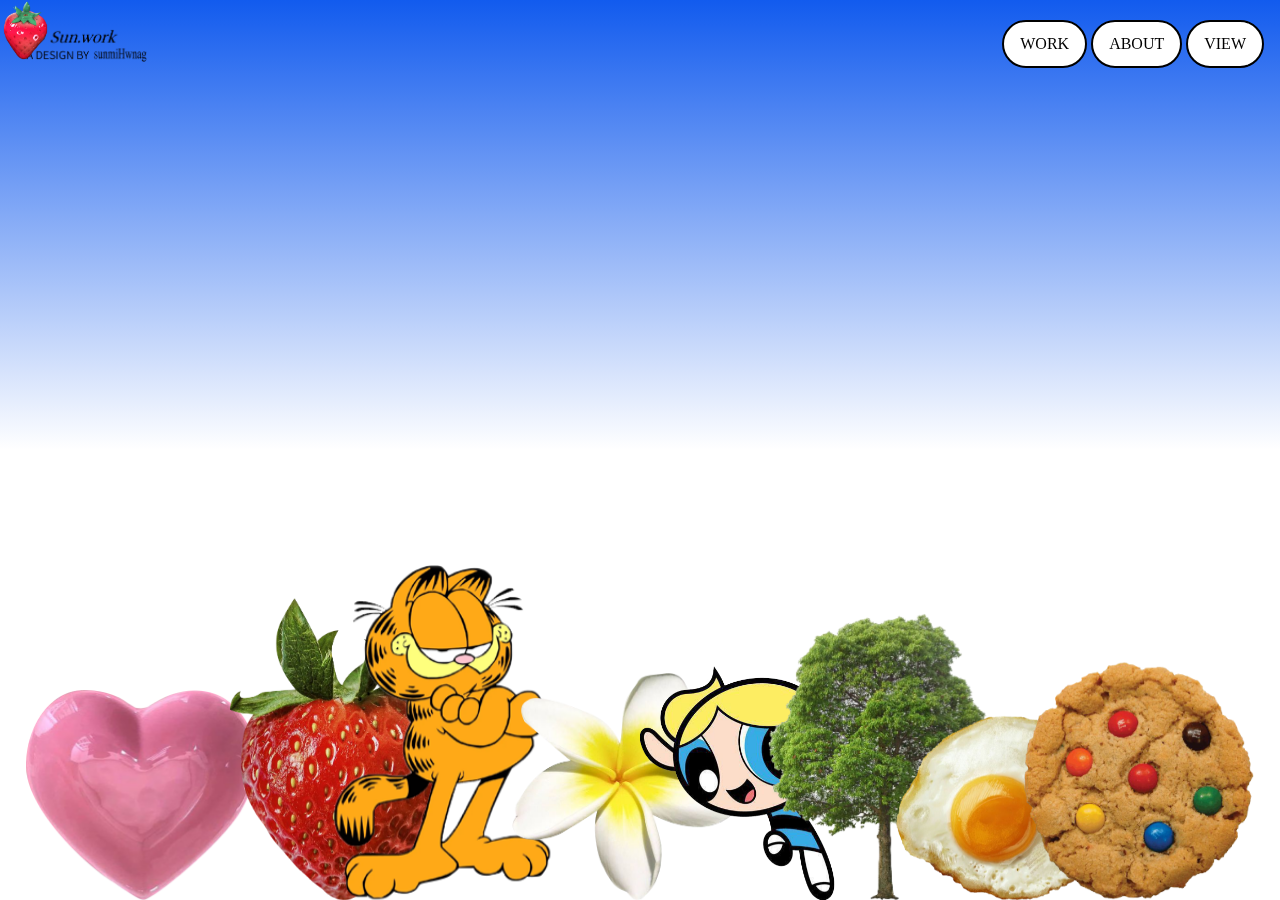
==== commit 292bf759: "final2" ====
--- a/index.html
+++ b/index.html
@@ -6,7 +6,7 @@
   <link rel="icon" type="image/svg+xml" href="/vite.svg" />
   <meta name="viewport" content="width=device-width, initial-scale=1.0" />
   <title>sunwork</title>
-  <link rel="icon" href="/assets/pcon-BFK6oDCD.ico">
+  <link rel="icon" href="./assets/pcon-BFK6oDCD.ico">
   <meta property="og:image" content="썸네일 이미지 URL">
   <meta property="og:title" content="페이지 제목">
   <meta property="og:description" content="페이지 설명">
@@ -19,19 +19,19 @@
       overflow: hidden;
     }
   </style>
-  <script type="module" crossorigin src="/assets/main-BQvHxN61.js"></script>
-  <link rel="stylesheet" crossorigin href="/assets/main-kq_HyKRo.css">
+  <script type="module" crossorigin src="./assets/main-BQvHxN61.js"></script>
+  <link rel="stylesheet" crossorigin href="./assets/main-kq_HyKRo.css">
 </head>
 
 <body>
   <div class="cursor">
-    <img src="/assets/berry-6vC8Ytib.gif">
+    <img src="./assets/berry-6vC8Ytib.gif">
   </div>
 
   <header id="header" role="banner">
     <div class="header_inner">
       <div class="header_logo">
-        <a href="./index.html"><img src="/assets/logo-DeBKGIwd.png" alt=""></a>
+        <a href="./index.html"><img src="./assets/logo-DeBKGIwd.png" alt=""></a>
       </div>
       <nav class="header_nav" role="navigation" aria-label="메인메뉴" aria-controls="primary-menu" aria-expanded="false">
         <ul>
@@ -55,17 +55,17 @@
 
 
 
-  <img class="draggable" id="imgObj1" src="/assets/main-love-9462bhrY.png" alt="Image 1">
-  <img class="draggable" id="imgObj2" src="/assets/main-berry2-ZYA_r58u.png" alt="Image 2">
-  <img class="draggable" id="imgObj3" src="/assets/main-cat-CNl7vKOy.png" alt="Image 3">
-  <img class="draggable" id="imgObj4" src="/assets/main-flower-BHTYBwqp.png" alt="Image 3">
-  <img class="draggable" id="imgObj5" src="/assets/main-power-Bovvt3yw.png" alt="Image 3">
-  <img class="draggable" id="imgObj6" src="/assets/main-tree-B-aVY1px.png" alt="Image 3">
-  <img class="draggable" id="imgObj7" src="/assets/main-egg-CIr1pDeO.png" alt="Image 3">
-  <img class="draggable" id="imgObj8" src="/assets/main-cookie-wOTJHXDz.png" alt="Image 3">
+  <img class="draggable" id="imgObj1" src="./assets/main-love-9462bhrY.png" alt="Image 1">
+  <img class="draggable" id="imgObj2" src="./assets/main-berry2-ZYA_r58u.png" alt="Image 2">
+  <img class="draggable" id="imgObj3" src="./assets/main-cat-CNl7vKOy.png" alt="Image 3">
+  <img class="draggable" id="imgObj4" src="./assets/main-flower-BHTYBwqp.png" alt="Image 3">
+  <img class="draggable" id="imgObj5" src="./assets/main-power-Bovvt3yw.png" alt="Image 3">
+  <img class="draggable" id="imgObj6" src="./assets/main-tree-B-aVY1px.png" alt="Image 3">
+  <img class="draggable" id="imgObj7" src="./assets/main-egg-CIr1pDeO.png" alt="Image 3">
+  <img class="draggable" id="imgObj8" src="./assets/main-cookie-wOTJHXDz.png" alt="Image 3">
 
   <div id="draggableElement" class="draggable">
-    <img src="/assets/camera-1-5h6hIh-T.png" alt="">
+    <img src="./assets/camera-1-5h6hIh-T.png" alt="">
   </div>
 
 
--- a/assets/main-kq_HyKRo.css
+++ b/assets/main-kq_HyKRo.css
@@ -1 +1 @@
-@charset "UTF-8";@import"https://fonts.googleapis.com/css2?family=Black+Han+Sans&display=swap";@import"https://fonts.googleapis.com/css2?family=Orbitron:wght@400..900&display=swap";@import"https://fonts.googleapis.com/css2?family=Noto+Sans+KR:wght@100..900&display=swap";@import"https://fonts.googleapis.com/css2?family=Montaga&display=swap";@import"https://fonts.googleapis.com/css2?family=Press+Start+2P&display=swap";@import"https://fonts.googleapis.com/css2?family=Reenie+Beanie&display=swap";@import"https://fonts.googleapis.com/css2?family=Sonsie+One&display=swap";@import"https://fonts.googleapis.com/css2?family=Ribeye&display=swap";@import"https://fonts.googleapis.com/css2?family=Shadows+Into+Light&display=swap";.splide__container{box-sizing:border-box;position:relative}.splide__list{backface-visibility:hidden;display:-ms-flexbox;display:flex;height:100%;margin:0!important;padding:0!important}.splide.is-initialized:not(.is-active) .splide__list{display:block}.splide__pagination{-ms-flex-align:center;align-items:center;display:-ms-flexbox;display:flex;-ms-flex-wrap:wrap;flex-wrap:wrap;-ms-flex-pack:center;justify-content:center;margin:0;pointer-events:none}.splide__pagination li{display:inline-block;line-height:1;list-style-type:none;margin:0;pointer-events:auto}.splide:not(.is-overflow) .splide__pagination{display:none}.splide__progress__bar{width:0}.splide{position:relative;visibility:hidden}.splide.is-initialized,.splide.is-rendered{visibility:visible}.splide__slide{backface-visibility:hidden;box-sizing:border-box;-ms-flex-negative:0;flex-shrink:0;list-style-type:none!important;margin:0;position:relative}.splide__slide img{vertical-align:bottom}.splide__spinner{animation:splide-loading 1s linear infinite;border:2px solid #999;border-left-color:transparent;border-radius:50%;bottom:0;contain:strict;display:inline-block;height:20px;left:0;margin:auto;position:absolute;right:0;top:0;width:20px}.splide__sr{clip:rect(0 0 0 0);border:0;height:1px;margin:-1px;overflow:hidden;padding:0;position:absolute;width:1px}.splide__toggle.is-active .splide__toggle__play,.splide__toggle__pause{display:none}.splide__toggle.is-active .splide__toggle__pause{display:inline}.splide__track{overflow:hidden;position:relative;z-index:0}@keyframes splide-loading{0%{transform:rotate(0)}to{transform:rotate(1turn)}}.splide__track--draggable{-webkit-touch-callout:none;-webkit-user-select:none;-ms-user-select:none;user-select:none}.splide__track--fade>.splide__list>.splide__slide{margin:0!important;opacity:0;z-index:0}.splide__track--fade>.splide__list>.splide__slide.is-active{opacity:1;z-index:1}.splide--rtl{direction:rtl}.splide__track--ttb>.splide__list{display:block}.splide__arrow{-ms-flex-align:center;align-items:center;background:#ccc;border:0;border-radius:50%;cursor:pointer;display:-ms-flexbox;display:flex;height:2em;-ms-flex-pack:center;justify-content:center;opacity:.7;padding:0;position:absolute;top:50%;transform:translateY(-50%);width:2em;z-index:1}.splide__arrow svg{fill:#000;height:1.2em;width:1.2em}.splide__arrow:hover:not(:disabled){opacity:.9}.splide__arrow:disabled{opacity:.3}.splide__arrow:focus-visible{outline:3px solid #0bf;outline-offset:3px}.splide__arrow--prev{left:1em}.splide__arrow--prev svg{transform:scaleX(-1)}.splide__arrow--next{right:1em}.splide.is-focus-in .splide__arrow:focus{outline:3px solid #0bf;outline-offset:3px}.splide__pagination{bottom:.5em;left:0;padding:0 1em;position:absolute;right:0;z-index:1}.splide__pagination__page{background:#ccc;border:0;border-radius:50%;display:inline-block;height:8px;margin:3px;opacity:.7;padding:0;position:relative;transition:transform .2s linear;width:8px}.splide__pagination__page.is-active{background:#fff;transform:scale(1.4);z-index:1}.splide__pagination__page:hover{cursor:pointer;opacity:.9}.splide__pagination__page:focus-visible{outline:3px solid #0bf;outline-offset:3px}.splide.is-focus-in .splide__pagination__page:focus{outline:3px solid #0bf;outline-offset:3px}.splide__progress__bar{background:#ccc;height:3px}.splide__slide{-webkit-tap-highlight-color:rgba(0,0,0,0)}.splide__slide:focus{outline:0}@supports (outline-offset:-3px){.splide__slide:focus-visible{outline:3px solid #0bf;outline-offset:-3px}}@media screen and (-ms-high-contrast:none){.splide__slide:focus-visible{border:3px solid #0bf}}@supports (outline-offset:-3px){.splide.is-focus-in .splide__slide:focus{outline:3px solid #0bf;outline-offset:-3px}}@media screen and (-ms-high-contrast:none){.splide.is-focus-in .splide__slide:focus{border:3px solid #0bf}.splide.is-focus-in .splide__track>.splide__list>.splide__slide:focus{border-color:#0bf}}.splide__toggle{cursor:pointer}.splide__toggle:focus-visible{outline:3px solid #0bf;outline-offset:3px}.splide.is-focus-in .splide__toggle:focus{outline:3px solid #0bf;outline-offset:3px}.splide__track--nav>.splide__list>.splide__slide{border:3px solid transparent;cursor:pointer}.splide__track--nav>.splide__list>.splide__slide.is-active{border:3px solid #000}.splide__arrows--rtl .splide__arrow--prev{left:auto;right:1em}.splide__arrows--rtl .splide__arrow--prev svg{transform:scaleX(1)}.splide__arrows--rtl .splide__arrow--next{left:1em;right:auto}.splide__arrows--rtl .splide__arrow--next svg{transform:scaleX(-1)}.splide__arrows--ttb .splide__arrow{left:50%;transform:translate(-50%)}.splide__arrows--ttb .splide__arrow--prev{top:1em}.splide__arrows--ttb .splide__arrow--prev svg{transform:rotate(-90deg)}.splide__arrows--ttb .splide__arrow--next{bottom:1em;top:auto}.splide__arrows--ttb .splide__arrow--next svg{transform:rotate(90deg)}.splide__pagination--ttb{bottom:0;display:-ms-flexbox;display:flex;-ms-flex-direction:column;flex-direction:column;left:auto;padding:1em 0;right:.5em;top:0}*,*:before,*:after{-webkit-box-sizing:border-box;-moz-box-sizing:border-box;box-sizing:border-box}body,button,dd,dl,dt,fieldset,form,h1,h2,h3,h4,h5,h6,input,legend,li,ol,p,select,table,td,textarea,th,ul,figure,figcaption{margin:0;padding:0}body,button,input,select,table,textarea{font-family:var(--mainEng-font),var(--mainKor-font),"Apple SD Gothic Neo","Malgun Gothic","맑은 고딕",helvetica,sans-serif}a,a:hover,a:focus{color:inherit;text-decoration:none}h1,h2,h3,h4,h5,h6{font-weight:400}ul{list-style:none}em,address{font-style:normal}strong{font-weight:400}img{vertical-align:top;width:100%}#skip a{position:absolute;left:10px;top:-92px;z-index:100000;font-size:1rem;padding:10px 30px;color:var(--white);background:var(--black)}#skip a:focus,#skip a:active{top:10px}:root{--mainEng-font: "SharpGrotesk-Black25";--subEng-font: "Provica";--mainKor-font: "Noto Sans KR";--mainBg-color:#fff;--subBg: #125BEE;--subBg200: #7fcfffff;--subBg300: #5ab3f0ff;--subBg400: #3998d3ff;--subBg500: #047db7ff;--white: #fff;--black: #000000;--black100: #2b2b2b;--black200: #434343;--black300: #686868;--black400: #e0e0e0;font-family:var(--mainEng-font),var(--mainKor-font),var(--mainNum-font);font-size:16px;line-height:1.5;font-weight:400;-webkit-text-size-adjust:100%;-webkit-font-smoothing:antialiased;-moz-osx-font-smoothing:grayscale;text-rendering:optimizeLegibility;font-synthesis:none}@media screen and(max-width:768px){:root{font-size:14px}}body{color:var(--black);background-color:var(--mainBg-color)}@font-face{font-family:PartialSansKR-Regular;src:url(https://cdn.jsdelivr.net/gh/projectnoonnu/noonfonts_2307-1@1.1/PartialSansKR-Regular.woff2) format("woff2");font-weight:400;font-style:normal}@font-face{font-family:Provica;src:url(/assets/Provicali-9Ol2MQ-8.otf)}@font-face{font-family:Prosto;src:url(/assets/ProstoOne-Regular-BbwsKJ1L.ttf)}@font-face{font-family:Racing;src:url(/assets/RacingSansOne-Regular-B4zN5qT6.ttf)}@font-face{font-family:SharpGrotesk-Black20;src:url(/assets/SharpGrotesk-Black20-CAOQgCoV.otf)}@font-face{font-family:SharpGrotesk-Black25;src:url(/assets/SharpGrotesk-Black25-DrHqUOCr.otf)}#header{position:fixed;left:0;top:0;width:100%;z-index:999}.header_inner{display:flex;align-items:center;justify-content:space-between;padding:1rem}.header_logo img{width:11vw;text-align:center;padding:10px}.header_nav li{display:inline-block}.header_nav li a{font-family:Provica;text-transform:uppercase;font-size:16px;border:2px solid var(--black);border-radius:100px;padding:10px 16px;position:relative;display:block;background:var(--white)}.header_nav li a:hover{background:var(--black);color:var(--white);border-radius:100px;transition:.45s}.header_nav_mobile{display:none;cursor:pointer}.header_nav_mobile span{display:block;content:"";width:56px;height:38px;border:2px solid var(--black);border-radius:40px;position:relative;background:var(--white)}.header_nav_mobile span:before{content:"";width:34px;height:2px;background-color:var(--black);position:absolute;left:9px;top:10px;transition:.35s}.header_nav_mobile span:after{content:"";width:34px;height:2px;background-color:var(--black);position:absolute;left:9px;bottom:10px;transition:.35s}@media screen and (max-width:768px){.header_nav{position:absolute;right:-130px;top:20px;text-align:center;transition:.35s;z-index:100}.header_nav ul{position:absolute;right:0;top:64px;padding:10px 20px}.header_nav ul li{padding:5px}.header_nav a{display:inline;width:100px;right:-10px;top:-16px}.header_nav.show{right:0;transition:.35s}.header_nav_mobile{display:block}.header_logo img{width:70%}}.cursor{position:absolute;width:50px;height:50px;z-index:9999}#main{position:relative}.main-top{height:100vh;width:100%;display:flex;align-items:center;justify-content:center}.main-top img{width:50%;mix-blend-mode:multiply}@keyframes falling1{0%{transform:translateY(-600%) rotate(0)}to{transform:translateY(5%) rotate(320deg)}}@keyframes falling2{0%{transform:translateY(-400%) rotate(10deg)}to{transform:translateY(5%) rotate(90deg)}}@keyframes falling3{0%{transform:translateY(-900%) rotate(0)}to{transform:translateY(0) rotate(140deg)}}@keyframes falling4{0%{transform:translateY(-600%) rotate(0)}to{transform:translateY(10%) rotate(90deg)}}.draggable:active{cursor:grabbing}.draggable{width:18%;position:fixed;bottom:0;opacity:0;cursor:grab}#imgObj1{opacity:1;left:2%;animation-delay:1.5s;animation:falling1 1s ease-in-out forwards}#imgObj2{opacity:1;left:18%;animation-delay:.5s;animation:falling4 1.5s ease-in-out forwards}#imgObj3{opacity:1;left:26%;animation-delay:1s;animation:falling3 1s ease-out forwards}#imgObj4{opacity:1;left:40%;animation-delay:.5s;animation:falling4 1.9s ease-in-out forwards}#imgObj5{opacity:1;left:50%;animation-delay:.5s;animation:falling1 1s ease-out forwards}#imgObj6{opacity:1;left:60%;animation-delay:.5s;animation:falling4 1.3s ease-in-out forwards}#imgObj7{opacity:1;left:70%;animation-delay:.5s;animation:falling4 1s ease-out forwards}#imgObj8{opacity:1;left:80%;animation-delay:.5s;animation:falling4 2s ease-in-out forwards}@media screen and (max-width:768px){.main-top img{width:120%}.draggable{width:40%}}#work{position:relative;background-image:linear-gradient(to bottom,#125bee,#fff,#fff)}.work_inner{padding:16px}.work_title{position:absolute;display:block;width:100%;top:28px;right:-68%;z-index:99;font-size:2em;font-family:Provica;text-transform:uppercase;color:var(--black);z-index:999}.work_wrap{display:flex;margin-top:127px;margin-left:60px;width:4400px;font-family:Noto Sans KR}.box{display:none}.work_item{width:480px;height:80vh;position:relative;align-items:center;display:flex;margin-right:60px;text-align:center}.work_item .img{display:block;transition:.35s;margin:-15px auto;width:360px;text-align:center}.work_item:hover .img{margin-top:0}.work_item .img img{filter:saturate(100%);transition:.35s}.work_item:hover img{filter:saturate(0%)}.work_item .title{position:absolute;font-size:1.3rem;left:0;top:0;text-align:left;padding:.8rem 0;font-weight:700;color:var(--black100)}@keyframes blink-effect{50%{opacity:0}}.work_item:hover .title{animation:blink-effect .15s step-end infinite}.work_item:hover .box{display:flex}.box{background:#000000d9;position:absolute;width:450px;height:450px;top:50%;left:50%;transform:translate(-50%,-50%);text-align:center;border-radius:36px;color:var(--white);align-items:center;justify-content:center;flex-direction:column;font-family:Noto Sans KR;z-index:999;line-height:1.5}.work_item .miniT{font-size:1rem;color:var(--white);margin-top:.5rem;display:flex;gap:10px;flex-wrap:wrap}.work_item .site{display:block;text-align:center;padding:.5rem 1.5rem;margin-top:1rem;background:var(--white);color:var(--black100);border-radius:60px;font-weight:700}.work_item .miniB{margin-top:20px;display:flex;gap:10px}a .site{margin-top:20px}.detail{width:80%;font-size:1.2em}.work_item.w1 img{width:130%;margin-left:-55px}.work_item.w2 img{width:75%;margin-top:60px}.work_item.w3 img{width:130%}.nomal{position:absolute;top:0;left:0;width:50px}.work_item.w4{position:relative}.work_item.w4 .ap{top:25%;left:5%;position:absolute;animation:rotate_image 6s linear infinite;transform-origin:50% 50%}@keyframes rotate_image{to{transform:rotate(360deg)}}.work_item.w5 img{border-radius:20px}.work_item.w7 img{width:130%;margin-top:200px;margin-left:-55px}.work_item.w9{background:linear-gradient(silver,#000);border-radius:200px 200px 60px 60px}.work_item .w11{position:relative}.w11>.img{border-radius:900px;border:1px solid #000;overflow:hidden}.imgab{position:absolute;top:43%;left:5%;width:90%;mix-blend-mode:overlay}@media screen and (max-width:768px){.work_title{font-size:22px;height:auto;top:34px;width:100%;left:52%}.work_item{width:300px;padding:40px 30px}}.scroll-1{width:160px;position:absolute;right:12%;top:10%;animation:blink-effect 1s step-end infinite}.scroll-2{width:180px;position:absolute;right:20%;top:9%;transform:rotate(16deg);animation:blink-effect 1.3s step-end infinite}#intro{height:100vh;background-image:linear-gradient(to bottom,#125bee,#fff,#fff)}.intro_inner{width:100%;height:100%;display:flex;align-items:center;justify-content:center;flex-direction:column;padding:16px}.title-wrap{display:flex;flex-wrap:wrap;gap:20px}.gradient{background-image:linear-gradient(180deg,#ff613a,#fd9074,#ffcca3);-webkit-background-clip:text;-webkit-text-fill-color:transparent}.intro_text{width:100%}.intro_text .text{justify-content:center;margin:auto;z-index:100;display:flex;flex-direction:column;line-height:13vw;text-align:center;letter-spacing:10px;position:relative;transition:.35s;cursor:pointer}.text h1{font-size:13vw;text-transform:uppercase;-webkit-text-stroke:1px var(--black)}.intro_text .img{position:absolute;left:50%;top:50%;transform:translate(-50%,-50%);width:500px;height:500px;filter:grayscale(100%);opacity:0;background:url(/assets/avatar2-BW2eMwkl.png)}.intro_text:hover .text{opacity:0;z-index:-1}.intro_text:hover .img{opacity:1;filter:grayscale(0)}.tcroll{opacity:0;font-family:Shadows Into Light;font-size:1.5em}.flower{position:absolute;right:0;top:0;width:600px}@keyframes float{0%{transform:translateY(0)}50%{transform:translateY(-10px)}to{transform:translateY(0)}}.floating{animation-delay:1s;animation:float 2s infinite}.rotate4{animation-delay:1s;animation:rotate 5s infinite}@keyframes rotate{to{transform:rotate(360deg)}}#career{width:100%;height:140vh;padding:0 80px;overflow:hidden;position:relative;border-top:1px solid var(--black)}#career h2{font-size:27px;font-family:Provica;padding:25px 0;height:15vh;line-height:12vh}.career_box1{align-items:center;font-size:65px;line-height:120px;width:90vw;height:80vh;transition:.35s}.career_wrap{width:100%}.career_wrap.on .career_box2{display:block}.career_box2{top:110px;position:absolute;align-items:center;font-size:65px;line-height:160px;font-family:var(--mainKor-font);font-weight:900;width:90vw;height:90vh;transition:.35s;display:none;background:var(--white)}.career_text{gap:15px;display:flex;flex-wrap:wrap;position:relative}.career_text .p1{font-family:Montaga}.career_text .p2{font-family:"Press Start 2P"}.career_text .p3{font-family:Racing}.career_text .p4{font-family:Prosto}.career_text .p5{font-family:Provica}.career_text .p6{font-family:Reenie Beanie}.career_text .p7{font-family:Montaga}.career_text .p8{font-family:Sonsie One}.career_text .p9{font-family:Ribeye}.career_text .p10{font-family:SharpGrotesk-Black25}.career_img{position:absolute;cursor:pointer}.berry{width:100px;transform:translate(476%,-465%);perspective:1000px}.camera{width:150px;transform:translate(864%,-362%);perspective:1000px}.pearl{width:150px;transform:translate(848%,-428%);perspective:1000px}.drop{width:150px;transform:translate(680%,-557%) rotate(8deg);perspective:1000px;z-index:555}.rotate{transition:transform .5s}.rotate:hover{transform:rotateY(180deg)}.rotate2{transition:transform .5s}.rotate2:hover{transform:rotate(360deg)}.rotate3{transition:transform .5s}.rotate3:hover{transform:rotate(780deg)}.camera img{transition:transform .5s}.camera:hover img{transform:skew(-40deg)}.music{width:130px;transform:translate(160%,-212%);perspective:1000px;position:relative;display:inline-block}.hover-image{position:absolute;top:0;left:0;opacity:0;transition:opacity .3s ease}.music:hover .hover-image{opacity:1}.me-photo{position:absolute;width:300px;right:100px;top:-15%;z-index:998}.Total{width:90vw;display:block;height:140px;border-radius:100px;margin:100px auto auto;text-align:center;border:1px solid var(--black);background-image:linear-gradient(to bottom,#fff,#fff,#125bee)}.Total h3{font-size:70px;color:var(--black);font-family:Noto Sans KR;font-weight:900}.sect5{width:100%;height:300vh;position:relative;border-top:1px solid var(--black)}.sect5 em{position:absolute;width:80vw;top:9%;left:5%;font-size:5em;font-family:SharpGrotesk-Black25;letter-spacing:1;color:#125bee;-webkit-text-stroke:1px black;line-height:1.2}.grain{overflow:hidden;transform:translateZ(0)}.grain:before{content:"";top:-10rem;left:-10rem;width:calc(100% + 20rem);height:calc(100% + 20rem);position:fixed;background-image:url(https://upload.wikimedia.org/wikipedia/commons/5/5c/Image_gaussian_noise_example.png);opacity:.15;pointer-events:none;-webkit-animation:noise 1s steps(2) infinite;animation:noise 1s steps(2) infinite}@-webkit-keyframes noise{to{transform:translate3d(-7rem,0,0)}}@keyframes noise{0%{transform:translate3d(0,9rem,0)}10%{transform:translate3d(-1rem,-4rem,0)}20%{transform:translate3d(-8rem,2rem,0)}30%{transform:translate3d(9rem,-9rem,0)}40%{transform:translate3d(-2rem,7rem,0)}50%{transform:translate3d(-9rem,-4rem,0)}60%{transform:translate3d(2rem,6rem,0)}70%{transform:translate3d(7rem,-8rem,0)}80%{transform:translate3d(-9rem,1rem,0)}90%{transform:translate3d(6rem,-5rem,0)}to{transform:translate3d(-7rem,0,0)}}.video-img{background-image:url(http://sunmi.dothome.co.kr/video.gif);background-size:cover;background-position:0 193%;height:100%;filter:grayscale(100%);object-fit:cover;width:100%}.contect{width:50vw;height:15%;background-image:linear-gradient(to bottom,#fff,#fff,#125bee);position:absolute;top:30%;right:5%;border:1px solid var(--black);padding:20px;display:flex;flex-direction:column;justify-content:center;text-align:center}.lasttitle1{display:inline-block;width:100%;font-size:3em;text-align:center;font-family:Provica}.lasttitle2{display:inline-block;width:100%;font-size:1.5em;text-align:center}.icon{display:flex;font-size:1.3em;font-family:Montaga;justify-content:center;margin-top:30px;cursor:pointer;z-index:99}.icon li{width:150px;display:block;z-index:999}.icon img{width:20px;margin-top:5px}.coment{position:absolute;display:inline;font-size:1.5em;padding:20px;top:48%;left:40%;background:var(--white);border:1px solid var(--black)}.me-box{position:absolute;width:90%;bottom:6%;left:5%;display:flex;gap:30px}.me-box img{width:50%;border:1px solid var(--black);z-index:1}@media screen and (max-width:768px){.marquee em{font-size:2.5em}#intro{width:100%}.intro_text{display:flex;align-items:center;height:80vh}.text h1{align-items:center;text-align:center;margin:auto;font-size:16vw;line-height:16vw}.intro_text{width:400px;height:400px}.scroll-2{display:none}#career{height:100vh}.career_wrap{width:100%;height:50vh}#career h2{text-align:center}.career_box1{width:130%;margin-left:-14%;font-size:29px;line-height:1.4}.career_box2{margin-left:-12%;width:90%;font-size:34px;line-height:1.4;height:62vh}.berry{width:60px;transform:translate(305%,-591%);perspective:1000px}.camera{width:90px;transform:translate(304%,-1173%);perspective:1000px}.music{width:100px;transform:translate(260%,-153%);perspective:1000px}.pearl{width:60px;transform:translate(506%,-581%);perspective:1000px}.drop{display:none}.me-photo{width:176px;transform:translate(45%,8%);z-index:1}.Total{height:100px;line-height:90px;margin-left:-55px}.Total h3{font-size:2.5em}.sect5{height:140vh}.video-img{height:100%}.sect5 em{width:80%;top:5%;font-size:2.4em;z-index:99}.contect{width:90vw;height:26%;top:35%;font-size:4em;text-wrap:wrap}.lasttitle1{font-size:.5em}.lasttitle2,.icon{font-size:.3em}.icon img{width:10%}.coment{height:70px;top:60%}.me-box{bottom:5%;gap:10px}.me-box img{width:48%}}#marquee{width:100%;height:85vh}.marquee em{text-align:center;font-size:3vw;display:inline-block;font-family:Provica;width:100%;padding:40px;border-top:1px solid #000;border-bottom:1px solid #000}.i_am{margin-top:100px}ul.flow_list{width:100%;padding:2vw;border:1px solid #000}.splide{width:100%;position:relative;display:flex;align-items:center}.splide__slide{width:20vw;height:20vw;display:flex;align-items:center;justify-content:center;border-top:1px solid #000;border-bottom:1px solid #000;border-right:1px solid #000}.splide__slide img{width:30%}.splide__slide:hover{z-index:99;background:#125bee;mix-blend-mode:overlay}@media screen and (max-width:768px){#marquee{height:60vh}.marquee em{font-size:2em}.splide__slide{height:40vw;width:40vw}}#view{width:100%;position:relative}.view_inner{height:100vh;background-image:linear-gradient(to bottom,#125bee,#fff,#fff)}.view_wrap{padding-top:110px;width:80%;margin:auto}.view_text .bt1{width:300px;height:60px;border-radius:10px;margin-top:40px;cursor:pointer;font-size:30px;border:transparent;color:#125bee;font-family:Provica}.view_text .bt2{width:300px;height:60px;border-radius:10px;margin-top:40px;cursor:pointer;font-size:30px;border:transparent;color:#ff613a;font-family:Provica}.view_text .bt2 img{width:10%}.stage1 .view_box.b1{width:40%}.stage1 .view_box.b2{width:30%;display:flex;justify-content:flex-end;align-items:flex-end}.view_box img{filter:brightness(50%);transition:.35s;cursor:pointer;transform:translate(0);width:80%}.view_wrap img:hover{filter:brightness(100%);transform:scale(1.1);transform-origin:center center}.view_box{position:relative;transition:.35s}.stage1 .inner{width:100%;display:flex;justify-content:space-between;position:relative}.stage1 .view_box{width:60%}.stage1 .view_text{text-align:right;width:40%;padding-top:100px}.stage1 .view_text h3{font-size:4vw;margin-bottom:20px;color:var(--subBg)}.view_wrap .stage1 .view_text p{line-height:1.6;font-size:1.2vw;color:var(-black);font-family:var(--mainKor-font)}.view_wrap .stage2{padding:10% 0}.view_wrap .stage2 ul{display:flex;justify-content:space-between;flex-wrap:wrap}.view_wrap .stage2 .inner{width:100%}.view_wrap .stage2 ul li{width:36%;margin-bottom:50px}.view_wrap .stage2 .view_text{color:var(--black);padding:30px}.view_wrap .stage2 ul li:nth-child(1){width:40%;margin-left:10%;margin-top:-20px}.size .view_box{margin-top:50px}.view_text{position:relative}.stage2 img{filter:brightness(50%);transition:.35s;cursor:pointer;transform:translate(0);width:100%}.stage2 .inner .size{width:95%;margin-top:50px}.stage2 .inner .b3{width:35%;margin-bottom:100px}.gallery-image.expanded{width:50%;height:auto;position:fixed;top:0;left:0;right:0;bottom:0;margin:auto;z-index:888}.modal{display:none;position:fixed;z-index:888;left:0;top:0;width:100%;height:100%;background-color:#f4f4f4b3;-webkit-backdrop-filter:blur(10px);backdrop-filter:blur(10px);overflow:auto}.modal-content{margin:6% auto;display:flex;justify-content:center;align-items:center;width:90%;height:80%}.modal-content img{width:auto;height:100%}@media screen and (max-width:768px){.inner{width:100%;text-align:center;margin:auto}.stage1 .inner{flex-direction:column}.stage1 .view_text{width:80%;text-align:center;padding-top:0;margin:auto}.view_wrap .stage1 .view_text .stage1 .view_text h3{font-size:2.5em}.view_wrap .stage1 .view_text p{font-size:4vw}.view_wrap .stage2 ul li{width:100%}.stage1 .view_box.b1{width:80%;padding-bottom:60px}.stage1 .view_box.b2{width:90%;padding-bottom:60px}.view_wrap .stage2 ul li:nth-child(1){width:100%}.stage2 .inner .b3{width:55%;margin:auto auto 40px}}#aboutme{height:160vh;position:relative;background-image:linear-gradient(to bottom,#fff,#fff,#fff,#fff,#fff,#d5ff3c);overflow:hidden}.ab_inner{padding:80px}.ab_item{height:36vh;width:46vw;display:flex;flex-direction:column;align-items:center;justify-content:center;background:var(--white);border:1px solid #000;margin:auto}.ab-bg img{height:36vh;width:46vw}.ab_item.s1{margin-top:100px;margin-left:100px;box-shadow:-15px -15px var(--subBg)}.ab_item.s2{margin-right:100px;box-shadow:15px -15px var(--subBg)}.ab_item.s3{box-shadow:-15px -15px var(--subBg);margin-left:80px}.ab_item .num{font-size:3vw;font-family:var(--subEng-font);color:#125bee;position:absolute;left:3vw;top:1vw}.ab_item .ab_text{text-align:center}.ab_item .ab_text{width:80%;margin:auto;text-align:left;font-size:1.5vw;font-family:var(--mainKor-font)}.ab_item .ab_text p{background:#eee;padding:0 17px;border-radius:60px;font-size:1.2vw;font-family:var(--mainKor-font)}.margin-t{display:flex;flex-direction:column;margin-top:49px}@media screen and (max-width:768px){#aboutme{height:140vh;margin-top:-100px}.ab_inner{padding:40px}.ab_item{width:100%}.ab_item.s1{margin-top:100px;margin-left:10px;box-shadow:-15px -15px var(--subBg)}.ab_item.s2{margin-right:10px;box-shadow:15px -15px var(--subBg)}.ab_item.s3{box-shadow:-15px -15px var(--subBg);margin-left:10px}.ab_item .num{font-size:2.6em}.ab_item .ab_text div{font-size:23px}.ab_item .ab_text p{font-size:20px}}a .gallery img{border:6px solid #000}:root{--f-spinner-width: 36px;--f-spinner-height: 36px;--f-spinner-color-1: rgba(0, 0, 0, .1);--f-spinner-color-2: rgba(17, 24, 28, .8);--f-spinner-stroke: 2.75 }.f-spinner{margin:auto;padding:0;width:var(--f-spinner-width);height:var(--f-spinner-height)}.f-spinner svg{width:100%;height:100%;vertical-align:top;animation:f-spinner-rotate 2s linear infinite}.f-spinner svg *{stroke-width:var(--f-spinner-stroke);fill:none}.f-spinner svg *:first-child{stroke:var(--f-spinner-color-1)}.f-spinner svg *:last-child{stroke:var(--f-spinner-color-2);animation:f-spinner-dash 2s ease-in-out infinite}@keyframes f-spinner-rotate{to{transform:rotate(360deg)}}@keyframes f-spinner-dash{0%{stroke-dasharray:1,150;stroke-dashoffset:0}50%{stroke-dasharray:90,150;stroke-dashoffset:-35}to{stroke-dasharray:90,150;stroke-dashoffset:-124}}.f-throwOutUp{animation:var(--f-throw-out-duration, .175s) ease-out both f-throwOutUp}.f-throwOutDown{animation:var(--f-throw-out-duration, .175s) ease-out both f-throwOutDown}@keyframes f-throwOutUp{to{transform:translate3d(0,calc(var(--f-throw-out-distance, 150px) * -1),0);opacity:0}}@keyframes f-throwOutDown{to{transform:translate3d(0,var(--f-throw-out-distance, 150px),0);opacity:0}}.f-zoomInUp{animation:var(--f-transition-duration, .2s) ease .1s both f-zoomInUp}.f-zoomOutDown{animation:var(--f-transition-duration, .2s) ease both f-zoomOutDown}@keyframes f-zoomInUp{0%{transform:scale(.975) translate3d(0,16px,0);opacity:0}to{transform:scale(1) translateZ(0);opacity:1}}@keyframes f-zoomOutDown{to{transform:scale(.975) translate3d(0,16px,0);opacity:0}}.f-fadeIn{animation:var(--f-transition-duration, .2s) var(--f-transition-easing, ease) var(--f-transition-delay, 0s) both f-fadeIn;z-index:2}.f-fadeOut{animation:var(--f-transition-duration, .2s) var(--f-transition-easing, ease) var(--f-transition-delay, 0s) both f-fadeOut;z-index:1}@keyframes f-fadeIn{0%{opacity:0}to{opacity:1}}@keyframes f-fadeOut{to{opacity:0}}.f-fadeFastIn{animation:var(--f-transition-duration, .2s) ease-out both f-fadeFastIn;z-index:2}.f-fadeFastOut{animation:var(--f-transition-duration, .1s) ease-out both f-fadeFastOut;z-index:2}@keyframes f-fadeFastIn{0%{opacity:.75}to{opacity:1}}@keyframes f-fadeFastOut{to{opacity:0}}.f-fadeSlowIn{animation:var(--f-transition-duration, .5s) ease both f-fadeSlowIn;z-index:2}.f-fadeSlowOut{animation:var(--f-transition-duration, .5s) ease both f-fadeSlowOut;z-index:1}@keyframes f-fadeSlowIn{0%{opacity:0}to{opacity:1}}@keyframes f-fadeSlowOut{to{opacity:0}}.f-crossfadeIn{animation:var(--f-transition-duration, .2s) ease-out both f-crossfadeIn;z-index:2}.f-crossfadeOut{animation:calc(var(--f-transition-duration, .2s)*.5) linear .1s both f-crossfadeOut;z-index:1}@keyframes f-crossfadeIn{0%{opacity:0}to{opacity:1}}@keyframes f-crossfadeOut{to{opacity:0}}.f-slideIn.from-next{animation:var(--f-transition-duration, .85s) cubic-bezier(.16,1,.3,1) f-slideInNext}.f-slideIn.from-prev{animation:var(--f-transition-duration, .85s) cubic-bezier(.16,1,.3,1) f-slideInPrev}.f-slideOut.to-next{animation:var(--f-transition-duration, .85s) cubic-bezier(.16,1,.3,1) f-slideOutNext}.f-slideOut.to-prev{animation:var(--f-transition-duration, .85s) cubic-bezier(.16,1,.3,1) f-slideOutPrev}@keyframes f-slideInPrev{0%{transform:translate(100%)}to{transform:translateZ(0)}}@keyframes f-slideInNext{0%{transform:translate(-100%)}to{transform:translateZ(0)}}@keyframes f-slideOutNext{to{transform:translate(-100%)}}@keyframes f-slideOutPrev{to{transform:translate(100%)}}.f-classicIn.from-next{animation:var(--f-transition-duration, .85s) cubic-bezier(.16,1,.3,1) f-classicInNext;z-index:2}.f-classicIn.from-prev{animation:var(--f-transition-duration, .85s) cubic-bezier(.16,1,.3,1) f-classicInPrev;z-index:2}.f-classicOut.to-next{animation:var(--f-transition-duration, .85s) cubic-bezier(.16,1,.3,1) f-classicOutNext;z-index:1}.f-classicOut.to-prev{animation:var(--f-transition-duration, .85s) cubic-bezier(.16,1,.3,1) f-classicOutPrev;z-index:1}@keyframes f-classicInNext{0%{transform:translate(-75px);opacity:0}to{transform:translateZ(0);opacity:1}}@keyframes f-classicInPrev{0%{transform:translate(75px);opacity:0}to{transform:translateZ(0);opacity:1}}@keyframes f-classicOutNext{to{transform:translate(-75px);opacity:0}}@keyframes f-classicOutPrev{to{transform:translate(75px);opacity:0}}:root{--f-button-width: 40px;--f-button-height: 40px;--f-button-border: 0;--f-button-border-radius: 0;--f-button-color: #374151;--f-button-bg: #f8f8f8;--f-button-hover-bg: #e0e0e0;--f-button-active-bg: #d0d0d0;--f-button-shadow: none;--f-button-transition: all .15s ease;--f-button-transform: none;--f-button-svg-width: 20px;--f-button-svg-height: 20px;--f-button-svg-stroke-width: 1.5;--f-button-svg-fill: none;--f-button-svg-filter: none;--f-button-svg-disabled-opacity: .65 }.f-button{display:flex;justify-content:center;align-items:center;box-sizing:content-box;position:relative;margin:0;padding:0;width:var(--f-button-width);height:var(--f-button-height);border:var(--f-button-border);border-radius:var(--f-button-border-radius);color:var(--f-button-color);background:var(--f-button-bg);pointer-events:all;cursor:pointer;transition:var(--f-button-transition)}@media (hover: hover){.f-button:hover:not([disabled]){color:var(--f-button-hover-color);background-color:var(--f-button-hover-bg)}}.f-button:active:not([disabled]){background-color:var(--f-button-active-bg)}.f-button:focus:not(:focus-visible){outline:none}.f-button:focus-visible{outline:none;box-shadow:inset 0 0 0 var(--f-button-outline, 2px) var(--f-button-outline-color, var(--f-button-color))}.f-button svg{width:var(--f-button-svg-width);height:var(--f-button-svg-height);fill:var(--f-button-svg-fill);stroke:currentColor;stroke-width:var(--f-button-svg-stroke-width);stroke-linecap:round;stroke-linejoin:round;transition:opacity .15s ease;transform:var(--f-button-transform);filter:var(--f-button-svg-filter);pointer-events:none}.f-button[disabled]{cursor:default}.f-button[disabled] svg{opacity:var(--f-button-svg-disabled-opacity)}.f-carousel__nav .f-button.is-prev,.f-carousel__nav .f-button.is-next,.fancybox__nav .f-button.is-prev,.fancybox__nav .f-button.is-next{position:absolute;z-index:1}.is-horizontal .f-carousel__nav .f-button.is-prev,.is-horizontal .f-carousel__nav .f-button.is-next,.is-horizontal .fancybox__nav .f-button.is-prev,.is-horizontal .fancybox__nav .f-button.is-next{top:50%;transform:translateY(-50%)}.is-horizontal .f-carousel__nav .f-button.is-prev,.is-horizontal .fancybox__nav .f-button.is-prev{left:var(--f-button-prev-pos)}.is-horizontal .f-carousel__nav .f-button.is-next,.is-horizontal .fancybox__nav .f-button.is-next{right:var(--f-button-next-pos)}.is-horizontal.is-rtl .f-carousel__nav .f-button.is-prev,.is-horizontal.is-rtl .fancybox__nav .f-button.is-prev{left:auto;right:var(--f-button-next-pos)}.is-horizontal.is-rtl .f-carousel__nav .f-button.is-next,.is-horizontal.is-rtl .fancybox__nav .f-button.is-next{right:auto;left:var(--f-button-prev-pos)}.is-vertical .f-carousel__nav .f-button.is-prev,.is-vertical .f-carousel__nav .f-button.is-next,.is-vertical .fancybox__nav .f-button.is-prev,.is-vertical .fancybox__nav .f-button.is-next{top:auto;left:50%;transform:translate(-50%)}.is-vertical .f-carousel__nav .f-button.is-prev,.is-vertical .fancybox__nav .f-button.is-prev{top:var(--f-button-next-pos)}.is-vertical .f-carousel__nav .f-button.is-next,.is-vertical .fancybox__nav .f-button.is-next{bottom:var(--f-button-next-pos)}.is-vertical .f-carousel__nav .f-button.is-prev svg,.is-vertical .f-carousel__nav .f-button.is-next svg,.is-vertical .fancybox__nav .f-button.is-prev svg,.is-vertical .fancybox__nav .f-button.is-next svg{transform:rotate(90deg)}.f-carousel__nav .f-button:disabled,.fancybox__nav .f-button:disabled{pointer-events:none}html.with-fancybox{width:auto;overflow:visible;scroll-behavior:auto}html.with-fancybox body{touch-action:none}html.with-fancybox body.hide-scrollbar{width:auto;margin-right:calc(var(--fancybox-body-margin, 0px) + var(--fancybox-scrollbar-compensate, 0px));overflow:hidden!important;overscroll-behavior-y:none}.fancybox__container{--fancybox-color: #dbdbdb;--fancybox-hover-color: #fff;--fancybox-bg: rgba(244, 244, 244, .7);-webkit-backdrop-filter:blur(10px);backdrop-filter:blur(10px);--fancybox-slide-gap: 10px;--f-spinner-width: 50px;--f-spinner-height: 50px;--f-spinner-color-1: rgba(255, 255, 255, .1);--f-spinner-color-2: #bbb;--f-spinner-stroke: 3.65;position:fixed;top:0;left:0;bottom:0;right:0;direction:ltr;display:flex;flex-direction:column;box-sizing:border-box;margin:0;padding:0;color:#f8f8f8;-webkit-tap-highlight-color:rgba(0,0,0,0);overflow:visible;z-index:var(--fancybox-zIndex, 1050);outline:none;transform-origin:top left;-webkit-text-size-adjust:100%;-moz-text-size-adjust:none;-ms-text-size-adjust:100%;text-size-adjust:100%;overscroll-behavior-y:contain}.fancybox__container *,.fancybox__container *:before,.fancybox__container *:after{box-sizing:inherit}.fancybox__container::backdrop{background-color:#0000}.fancybox__backdrop{position:fixed;top:0;left:0;bottom:0;right:0;z-index:-1;background:var(--fancybox-bg);opacity:var(--fancybox-opacity, 1);will-change:opacity}.fancybox__carousel{position:relative;box-sizing:border-box;flex:1;min-height:0;z-index:10;overflow-y:visible;overflow-x:clip}.fancybox__viewport{width:100%;height:100%}.fancybox__viewport.is-draggable{cursor:move;cursor:grab}.fancybox__viewport.is-dragging{cursor:move;cursor:grabbing}.fancybox__track{display:flex;margin:0 auto;height:100%}.fancybox__slide{flex:0 0 auto;position:relative;display:flex;flex-direction:column;align-items:center;width:100%;height:100%;margin:0 var(--fancybox-slide-gap) 0 0;padding:4px;overflow:auto;overscroll-behavior:contain;transform:translateZ(0);backface-visibility:hidden}.fancybox__container:not(.is-compact) .fancybox__slide.has-close-btn{padding-top:40px}.fancybox__slide.has-iframe,.fancybox__slide.has-video,.fancybox__slide.has-html5video,.fancybox__slide.has-image{overflow:hidden}.fancybox__slide.has-image.is-animating,.fancybox__slide.has-image.is-selected{overflow:visible}.fancybox__slide:before,.fancybox__slide:after{content:"";flex:0 0 0;margin:auto}.fancybox__backdrop:empty,.fancybox__viewport:empty,.fancybox__track:empty,.fancybox__slide:empty{display:block}.fancybox__content{align-self:center;display:flex;flex-direction:column;position:relative;margin:0;padding:2rem;max-width:100%;color:var(--fancybox-content-color, #374151);background:var(--fancybox-content-bg, #fff);cursor:default;border-radius:0;z-index:20}.is-loading .fancybox__content{opacity:0}.is-draggable .fancybox__content{cursor:move;cursor:grab}.can-zoom_in .fancybox__content{cursor:zoom-in}.can-zoom_out .fancybox__content{cursor:zoom-out}.is-dragging .fancybox__content{cursor:move;cursor:grabbing}.fancybox__content [data-selectable],.fancybox__content [contenteditable]{cursor:auto}.fancybox__slide.has-image>.fancybox__content{padding:0;background:#0000;min-height:1px;background-repeat:no-repeat;background-size:contain;background-position:center center;transition:none;transform:translateZ(0);backface-visibility:hidden}.fancybox__slide.has-image>.fancybox__content>picture>img{width:100%;height:auto;max-height:100%}.is-animating .fancybox__content,.is-dragging .fancybox__content{will-change:transform,width,height}.fancybox-image{margin:auto;display:block;width:100%;height:100%;min-height:0;object-fit:contain;-webkit-user-select:none;user-select:none;filter:blur(0px)}.fancybox__caption{align-self:center;max-width:100%;flex-shrink:0;margin:0;padding:14px 0 4px;overflow-wrap:anywhere;line-height:1.375;color:#000;font-size:20px;font-family:var(--mainKor-font);font-weight:900;opacity:var(--fancybox-opacity, 1);cursor:auto;visibility:visible}.is-loading .fancybox__caption,.is-closing .fancybox__caption{opacity:0;visibility:hidden}.is-compact .fancybox__caption{padding-bottom:0}.f-button.is-close-btn{--f-button-svg-stroke-width: 2;position:absolute;top:0;right:8px;z-index:40}.fancybox__content>.f-button.is-close-btn{--f-button-width: 34px;--f-button-height: 34px;--f-button-border-radius: 4px;--f-button-color: var(--fancybox-color, #fff);--f-button-hover-color: var(--fancybox-color, #fff);--f-button-bg: transparent;--f-button-hover-bg: transparent;--f-button-active-bg: transparent;--f-button-svg-width: 22px;--f-button-svg-height: 22px;position:absolute;top:-38px;right:0;opacity:.75}.is-loading .fancybox__content>.f-button.is-close-btn{visibility:hidden}.is-zooming-out .fancybox__content>.f-button.is-close-btn{visibility:hidden}.fancybox__content>.f-button.is-close-btn:hover{opacity:1}.fancybox__footer{padding:0;margin:0;position:relative}.fancybox__footer .fancybox__caption{width:100%;padding:24px;opacity:var(--fancybox-opacity, 1);transition:all .25s ease}.is-compact .fancybox__footer{position:absolute;bottom:0;left:0;right:0;z-index:20;background:#18181b80}.is-compact .fancybox__footer .fancybox__caption{padding:12px}.is-compact .fancybox__content>.f-button.is-close-btn{--f-button-border-radius: 50%;--f-button-color: #fff;--f-button-hover-color: #fff;--f-button-outline-color: #000;--f-button-bg: rgba(0, 0, 0, .6);--f-button-active-bg: rgba(0, 0, 0, .6);--f-button-hover-bg: rgba(0, 0, 0, .6);--f-button-svg-width: 18px;--f-button-svg-height: 18px;--f-button-svg-filter: none;top:5px;right:5px}.fancybox__nav{--f-button-width: 50px;--f-button-height: 50px;--f-button-border: 0;--f-button-border-radius: 50%;--f-button-color: var(--fancybox-color);--f-button-hover-color: var(--fancybox-hover-color);--f-button-bg: transparent;--f-button-hover-bg: rgba(24, 24, 27, .3);--f-button-active-bg: rgba(24, 24, 27, .5);--f-button-shadow: none;--f-button-transition: all .15s ease;--f-button-transform: none;--f-button-svg-width: 26px;--f-button-svg-height: 26px;--f-button-svg-stroke-width: 2.5;--f-button-svg-fill: none;--f-button-svg-disabled-opacity: .65;--f-button-next-pos: 1rem;--f-button-prev-pos: 1rem;opacity:var(--fancybox-opacity, 1)}.fancybox__nav .f-button:before{position:absolute;content:"";top:-30px;right:-20px;left:-20px;bottom:-30px;z-index:1}.is-idle .fancybox__nav{animation:.15s ease-out both f-fadeOut}.is-idle.is-compact .fancybox__footer{pointer-events:none;animation:.15s ease-out both f-fadeOut}.fancybox__slide>.f-spinner{position:absolute;top:50%;left:50%;margin:var(--f-spinner-top, calc(var(--f-spinner-width) * -.5)) 0 0 var(--f-spinner-left, calc(var(--f-spinner-height) * -.5));z-index:30;cursor:pointer}.fancybox-protected{position:absolute;top:0;left:0;right:0;bottom:0;z-index:40;-webkit-user-select:none;user-select:none}.fancybox-ghost{position:absolute;top:0;left:0;width:100%;height:100%;min-height:0;object-fit:contain;z-index:40;-webkit-user-select:none;user-select:none;pointer-events:none}.fancybox-focus-guard{outline:none;opacity:0;position:fixed;pointer-events:none}.fancybox__container:not([aria-hidden]){opacity:0}.fancybox__container.is-animated[aria-hidden=false]>*:not(.fancybox__backdrop,.fancybox__carousel),.fancybox__container.is-animated[aria-hidden=false] .fancybox__carousel>*:not(.fancybox__viewport),.fancybox__container.is-animated[aria-hidden=false] .fancybox__slide>*:not(.fancybox__content){animation:var(--f-interface-enter-duration, .25s) ease .1s backwards f-fadeIn}.fancybox__container.is-animated[aria-hidden=false] .fancybox__backdrop{animation:var(--f-backdrop-enter-duration, .35s) ease backwards f-fadeIn}.fancybox__container.is-animated[aria-hidden=true]>*:not(.fancybox__backdrop,.fancybox__carousel),.fancybox__container.is-animated[aria-hidden=true] .fancybox__carousel>*:not(.fancybox__viewport),.fancybox__container.is-animated[aria-hidden=true] .fancybox__slide>*:not(.fancybox__content){animation:var(--f-interface-exit-duration, .15s) ease forwards f-fadeOut}.fancybox__container.is-animated[aria-hidden=true] .fancybox__backdrop{animation:var(--f-backdrop-exit-duration, .35s) ease forwards f-fadeOut}.has-iframe .fancybox__content,.has-map .fancybox__content,.has-pdf .fancybox__content,.has-youtube .fancybox__content,.has-vimeo .fancybox__content,.has-html5video .fancybox__content{max-width:100%;flex-shrink:1;min-height:1px;overflow:visible}.has-iframe .fancybox__content,.has-map .fancybox__content,.has-pdf .fancybox__content{width:calc(100% - 120px);height:90%}.fancybox__container.is-compact .has-iframe .fancybox__content,.fancybox__container.is-compact .has-map .fancybox__content,.fancybox__container.is-compact .has-pdf .fancybox__content{width:100%;height:100%}.has-youtube .fancybox__content,.has-vimeo .fancybox__content,.has-html5video .fancybox__content{width:960px;height:540px;max-width:100%;max-height:100%}.has-map .fancybox__content,.has-pdf .fancybox__content,.has-youtube .fancybox__content,.has-vimeo .fancybox__content,.has-html5video .fancybox__content{padding:0;background:#18181be6;color:#fff}.has-map .fancybox__content{background:#e5e3df}.fancybox__html5video,.fancybox__iframe{border:0;display:block;height:100%;width:100%;background:#0000}.fancybox-placeholder{border:0!important;clip:rect(1px,1px,1px,1px)!important;-webkit-clip-path:inset(50%)!important;clip-path:inset(50%)!important;height:1px!important;margin:-1px!important;overflow:hidden!important;padding:0!important;position:absolute!important;width:1px!important;white-space:nowrap!important}.f-carousel__thumbs{--f-thumb-width: 96px;--f-thumb-height: 72px;--f-thumb-outline: 0;--f-thumb-outline-color: #5eb0ef;--f-thumb-opacity: 1;--f-thumb-hover-opacity: 1;--f-thumb-selected-opacity: 1;--f-thumb-border-radius: 2px;--f-thumb-offset: 0px;--f-button-next-pos: 0;--f-button-prev-pos: 0 }.f-carousel__thumbs.is-classic{--f-thumb-gap: 8px;--f-thumb-opacity: .5;--f-thumb-hover-opacity: 1;--f-thumb-selected-opacity: 1 }.f-carousel__thumbs.is-modern{--f-thumb-gap: 4px;--f-thumb-extra-gap: 16px;--f-thumb-clip-width: 46px }.f-thumbs{position:relative;flex:0 0 auto;margin:0;overflow:hidden;-webkit-tap-highlight-color:rgba(0,0,0,0);-webkit-user-select:none;user-select:none;perspective:1000px;transform:translateZ(0)}.f-thumbs .f-spinner{position:absolute;top:0;left:0;width:100%;height:100%;border-radius:2px;background-image:linear-gradient(#ebeff2,#e2e8f0);z-index:-1}.f-thumbs .f-spinner svg{display:none}.f-thumbs.is-vertical{height:100%}.f-thumbs__viewport{width:100%;height:auto;overflow:hidden;transform:translateZ(0)}.f-thumbs__track{display:flex}.f-thumbs__slide{position:relative;flex:0 0 auto;box-sizing:content-box;display:flex;align-items:center;justify-content:center;padding:0;margin:0;width:var(--f-thumb-width);height:var(--f-thumb-height);overflow:visible;cursor:pointer}.f-thumbs__slide.is-loading img{opacity:0}.is-classic .f-thumbs__viewport{height:100%}.is-modern .f-thumbs__track{width:max-content}.is-modern .f-thumbs__track:before{content:"";position:absolute;top:0;bottom:0;left:calc((var(--f-thumb-clip-width, 0))*-.5);width:calc(var(--width, 0)*1px + var(--f-thumb-clip-width, 0));cursor:pointer}.is-modern .f-thumbs__slide{width:var(--f-thumb-clip-width);transform:translate3d(calc(var(--shift, 0) * -1px),0,0);transition:none;pointer-events:none}.is-modern.is-resting .f-thumbs__slide{transition:transform .33s ease}.is-modern.is-resting .f-thumbs__slide__button{transition:clip-path .33s ease}.is-using-tab .is-modern .f-thumbs__slide:focus-within{filter:drop-shadow(-1px 0px 0px var(--f-thumb-outline-color)) drop-shadow(2px 0px 0px var(--f-thumb-outline-color)) drop-shadow(0px -1px 0px var(--f-thumb-outline-color)) drop-shadow(0px 2px 0px var(--f-thumb-outline-color))}.f-thumbs__slide__button{-webkit-appearance:none;-moz-appearance:none;appearance:none;width:var(--f-thumb-width);height:100%;margin:0 -100%;padding:0;border:0;position:relative;border-radius:var(--f-thumb-border-radius);overflow:hidden;background:#0000;outline:none;cursor:pointer;pointer-events:auto;touch-action:manipulation;opacity:var(--f-thumb-opacity);transition:opacity .2s ease}.f-thumbs__slide__button:hover{opacity:var(--f-thumb-hover-opacity)}.f-thumbs__slide__button:focus:not(:focus-visible){outline:none}.f-thumbs__slide__button:focus-visible{outline:none;opacity:var(--f-thumb-selected-opacity)}.is-modern .f-thumbs__slide__button{--clip-path: inset(0 calc(((var(--f-thumb-width, 0) - var(--f-thumb-clip-width, 0))) * (1 - var(--progress, 0)) * .5) round var(--f-thumb-border-radius, 0));clip-path:var(--clip-path)}.is-classic .is-nav-selected .f-thumbs__slide__button{opacity:var(--f-thumb-selected-opacity)}.is-classic .is-nav-selected .f-thumbs__slide__button:after{content:"";position:absolute;top:0;left:0;right:0;height:auto;bottom:0;border:var(--f-thumb-outline, 0) solid var(--f-thumb-outline-color, transparent);border-radius:var(--f-thumb-border-radius);animation:f-fadeIn .2s ease-out;z-index:10}.f-thumbs__slide__img{overflow:hidden;position:absolute;top:0;right:0;bottom:0;left:0;width:100%;height:100%;margin:0;padding:var(--f-thumb-offset);box-sizing:border-box;pointer-events:none;object-fit:cover;border-radius:var(--f-thumb-border-radius)}.f-thumbs.is-horizontal .f-thumbs__track{padding:8px 0 12px}.f-thumbs.is-horizontal .f-thumbs__slide{margin:0 var(--f-thumb-gap) 0 0}.f-thumbs.is-vertical .f-thumbs__track{flex-wrap:wrap;padding:0 8px}.f-thumbs.is-vertical .f-thumbs__slide{margin:0 0 var(--f-thumb-gap) 0}.fancybox__thumbs{--f-thumb-width: 96px;--f-thumb-height: 72px;--f-thumb-border-radius: 2px;--f-thumb-outline: 2px;--f-thumb-outline-color: #ededed;position:relative;opacity:var(--fancybox-opacity, 1);transition:max-height .35s cubic-bezier(.23,1,.32,1)}.fancybox__thumbs.is-classic{--f-thumb-gap: 8px;--f-thumb-opacity: .5;--f-thumb-hover-opacity: 1 }.fancybox__thumbs.is-classic .f-spinner{background-image:linear-gradient(#ffffff1a,#ffffff0d)}.fancybox__thumbs.is-modern{--f-thumb-gap: 4px;--f-thumb-extra-gap: 16px;--f-thumb-clip-width: 46px;--f-thumb-opacity: 1;--f-thumb-hover-opacity: 1 }.fancybox__thumbs.is-modern .f-spinner{background-image:linear-gradient(#ffffff1a,#ffffff0d)}.fancybox__thumbs.is-horizontal{padding:0 var(--f-thumb-gap)}.fancybox__thumbs.is-vertical{padding:var(--f-thumb-gap) 0}.is-compact .fancybox__thumbs{--f-thumb-width: 64px;--f-thumb-clip-width: 32px;--f-thumb-height: 48px;--f-thumb-extra-gap: 10px }.fancybox__thumbs.is-masked{max-height:0px!important}.is-closing .fancybox__thumbs{transition:none!important}.fancybox__toolbar{--f-progress-color: var(--fancybox-color, rgba(255, 255, 255, .94));--f-button-width: 46px;--f-button-height: 46px;--f-button-color: var(--fancybox-color);--f-button-hover-color: var(--fancybox-hover-color);--f-button-bg: rgba(24, 24, 27, .65);--f-button-hover-bg: rgba(70, 70, 73, .65);--f-button-active-bg: rgba(90, 90, 93, .65);--f-button-border-radius: 0;--f-button-svg-width: 24px;--f-button-svg-height: 24px;--f-button-svg-stroke-width: 1.5;--f-button-svg-filter: drop-shadow(1px 1px 1px rgba(24, 24, 27, .15));--f-button-svg-fill: none;--f-button-svg-disabled-opacity: .65;display:flex;flex-direction:row;justify-content:space-between;margin:0;padding:0;font-family:-apple-system,BlinkMacSystemFont,Segoe UI Adjusted,Segoe UI,Liberation Sans,sans-serif;color:var(--fancybox-color, currentColor);opacity:var(--fancybox-opacity, 1);text-shadow:var(--fancybox-toolbar-text-shadow, 1px 1px 1px rgba(0, 0, 0, .5));pointer-events:none;z-index:20}.fancybox__toolbar :focus-visible{z-index:1}.fancybox__toolbar.is-absolute,.is-compact .fancybox__toolbar{position:absolute;top:0;left:0;right:0}.is-idle .fancybox__toolbar{pointer-events:none;animation:.15s ease-out both f-fadeOut}.fancybox__toolbar__column{display:flex;flex-direction:row;flex-wrap:wrap;align-content:flex-start}.fancybox__toolbar__column.is-left,.fancybox__toolbar__column.is-right{flex-grow:1;flex-basis:0}.fancybox__toolbar__column.is-right{display:flex;justify-content:flex-end;flex-wrap:nowrap}.fancybox__infobar{padding:0 5px;line-height:var(--f-button-height);text-align:center;font-size:17px;font-variant-numeric:tabular-nums;-webkit-font-smoothing:subpixel-antialiased;cursor:default;-webkit-user-select:none;user-select:none}.fancybox__infobar span{padding:0 5px}.fancybox__infobar:not(:first-child):not(:last-child){background:var(--f-button-bg)}[data-fancybox-toggle-slideshow]{position:relative}[data-fancybox-toggle-slideshow] .f-progress{height:100%;opacity:.3}[data-fancybox-toggle-slideshow] svg g:first-child{display:flex}[data-fancybox-toggle-slideshow] svg g:last-child{display:none}.has-slideshow [data-fancybox-toggle-slideshow] svg g:first-child{display:none}.has-slideshow [data-fancybox-toggle-slideshow] svg g:last-child{display:flex}[data-fancybox-toggle-fullscreen] svg g:first-child{display:flex}[data-fancybox-toggle-fullscreen] svg g:last-child{display:none}:fullscreen [data-fancybox-toggle-fullscreen] svg g:first-child{display:none}:fullscreen [data-fancybox-toggle-fullscreen] svg g:last-child{display:flex}.f-progress{position:absolute;top:0;left:0;right:0;height:3px;transform:scaleX(0);transform-origin:0;transition-property:transform;transition-timing-function:linear;background:var(--f-progress-color, var(--f-carousel-theme-color, #0091ff));z-index:30;-webkit-user-select:none;user-select:none;pointer-events:none}body{width:100%;height:100%;background-image:linear-gradient(to bottom,#125bee,#fff,#fff)}
+@charset "UTF-8";@import"https://fonts.googleapis.com/css2?family=Black+Han+Sans&display=swap";@import"https://fonts.googleapis.com/css2?family=Orbitron:wght@400..900&display=swap";@import"https://fonts.googleapis.com/css2?family=Noto+Sans+KR:wght@100..900&display=swap";@import"https://fonts.googleapis.com/css2?family=Montaga&display=swap";@import"https://fonts.googleapis.com/css2?family=Press+Start+2P&display=swap";@import"https://fonts.googleapis.com/css2?family=Reenie+Beanie&display=swap";@import"https://fonts.googleapis.com/css2?family=Sonsie+One&display=swap";@import"https://fonts.googleapis.com/css2?family=Ribeye&display=swap";@import"https://fonts.googleapis.com/css2?family=Shadows+Into+Light&display=swap";.splide__container{box-sizing:border-box;position:relative}.splide__list{backface-visibility:hidden;display:-ms-flexbox;display:flex;height:100%;margin:0!important;padding:0!important}.splide.is-initialized:not(.is-active) .splide__list{display:block}.splide__pagination{-ms-flex-align:center;align-items:center;display:-ms-flexbox;display:flex;-ms-flex-wrap:wrap;flex-wrap:wrap;-ms-flex-pack:center;justify-content:center;margin:0;pointer-events:none}.splide__pagination li{display:inline-block;line-height:1;list-style-type:none;margin:0;pointer-events:auto}.splide:not(.is-overflow) .splide__pagination{display:none}.splide__progress__bar{width:0}.splide{position:relative;visibility:hidden}.splide.is-initialized,.splide.is-rendered{visibility:visible}.splide__slide{backface-visibility:hidden;box-sizing:border-box;-ms-flex-negative:0;flex-shrink:0;list-style-type:none!important;margin:0;position:relative}.splide__slide img{vertical-align:bottom}.splide__spinner{animation:splide-loading 1s linear infinite;border:2px solid #999;border-left-color:transparent;border-radius:50%;bottom:0;contain:strict;display:inline-block;height:20px;left:0;margin:auto;position:absolute;right:0;top:0;width:20px}.splide__sr{clip:rect(0 0 0 0);border:0;height:1px;margin:-1px;overflow:hidden;padding:0;position:absolute;width:1px}.splide__toggle.is-active .splide__toggle__play,.splide__toggle__pause{display:none}.splide__toggle.is-active .splide__toggle__pause{display:inline}.splide__track{overflow:hidden;position:relative;z-index:0}@keyframes splide-loading{0%{transform:rotate(0)}to{transform:rotate(1turn)}}.splide__track--draggable{-webkit-touch-callout:none;-webkit-user-select:none;-ms-user-select:none;user-select:none}.splide__track--fade>.splide__list>.splide__slide{margin:0!important;opacity:0;z-index:0}.splide__track--fade>.splide__list>.splide__slide.is-active{opacity:1;z-index:1}.splide--rtl{direction:rtl}.splide__track--ttb>.splide__list{display:block}.splide__arrow{-ms-flex-align:center;align-items:center;background:#ccc;border:0;border-radius:50%;cursor:pointer;display:-ms-flexbox;display:flex;height:2em;-ms-flex-pack:center;justify-content:center;opacity:.7;padding:0;position:absolute;top:50%;transform:translateY(-50%);width:2em;z-index:1}.splide__arrow svg{fill:#000;height:1.2em;width:1.2em}.splide__arrow:hover:not(:disabled){opacity:.9}.splide__arrow:disabled{opacity:.3}.splide__arrow:focus-visible{outline:3px solid #0bf;outline-offset:3px}.splide__arrow--prev{left:1em}.splide__arrow--prev svg{transform:scaleX(-1)}.splide__arrow--next{right:1em}.splide.is-focus-in .splide__arrow:focus{outline:3px solid #0bf;outline-offset:3px}.splide__pagination{bottom:.5em;left:0;padding:0 1em;position:absolute;right:0;z-index:1}.splide__pagination__page{background:#ccc;border:0;border-radius:50%;display:inline-block;height:8px;margin:3px;opacity:.7;padding:0;position:relative;transition:transform .2s linear;width:8px}.splide__pagination__page.is-active{background:#fff;transform:scale(1.4);z-index:1}.splide__pagination__page:hover{cursor:pointer;opacity:.9}.splide__pagination__page:focus-visible{outline:3px solid #0bf;outline-offset:3px}.splide.is-focus-in .splide__pagination__page:focus{outline:3px solid #0bf;outline-offset:3px}.splide__progress__bar{background:#ccc;height:3px}.splide__slide{-webkit-tap-highlight-color:rgba(0,0,0,0)}.splide__slide:focus{outline:0}@supports (outline-offset:-3px){.splide__slide:focus-visible{outline:3px solid #0bf;outline-offset:-3px}}@media screen and (-ms-high-contrast:none){.splide__slide:focus-visible{border:3px solid #0bf}}@supports (outline-offset:-3px){.splide.is-focus-in .splide__slide:focus{outline:3px solid #0bf;outline-offset:-3px}}@media screen and (-ms-high-contrast:none){.splide.is-focus-in .splide__slide:focus{border:3px solid #0bf}.splide.is-focus-in .splide__track>.splide__list>.splide__slide:focus{border-color:#0bf}}.splide__toggle{cursor:pointer}.splide__toggle:focus-visible{outline:3px solid #0bf;outline-offset:3px}.splide.is-focus-in .splide__toggle:focus{outline:3px solid #0bf;outline-offset:3px}.splide__track--nav>.splide__list>.splide__slide{border:3px solid transparent;cursor:pointer}.splide__track--nav>.splide__list>.splide__slide.is-active{border:3px solid #000}.splide__arrows--rtl .splide__arrow--prev{left:auto;right:1em}.splide__arrows--rtl .splide__arrow--prev svg{transform:scaleX(1)}.splide__arrows--rtl .splide__arrow--next{left:1em;right:auto}.splide__arrows--rtl .splide__arrow--next svg{transform:scaleX(-1)}.splide__arrows--ttb .splide__arrow{left:50%;transform:translate(-50%)}.splide__arrows--ttb .splide__arrow--prev{top:1em}.splide__arrows--ttb .splide__arrow--prev svg{transform:rotate(-90deg)}.splide__arrows--ttb .splide__arrow--next{bottom:1em;top:auto}.splide__arrows--ttb .splide__arrow--next svg{transform:rotate(90deg)}.splide__pagination--ttb{bottom:0;display:-ms-flexbox;display:flex;-ms-flex-direction:column;flex-direction:column;left:auto;padding:1em 0;right:.5em;top:0}*,*:before,*:after{-webkit-box-sizing:border-box;-moz-box-sizing:border-box;box-sizing:border-box}body,button,dd,dl,dt,fieldset,form,h1,h2,h3,h4,h5,h6,input,legend,li,ol,p,select,table,td,textarea,th,ul,figure,figcaption{margin:0;padding:0}body,button,input,select,table,textarea{font-family:var(--mainEng-font),var(--mainKor-font),"Apple SD Gothic Neo","Malgun Gothic","맑은 고딕",helvetica,sans-serif}a,a:hover,a:focus{color:inherit;text-decoration:none}h1,h2,h3,h4,h5,h6{font-weight:400}ul{list-style:none}em,address{font-style:normal}strong{font-weight:400}img{vertical-align:top;width:100%}#skip a{position:absolute;left:10px;top:-92px;z-index:100000;font-size:1rem;padding:10px 30px;color:var(--white);background:var(--black)}#skip a:focus,#skip a:active{top:10px}:root{--mainEng-font: "SharpGrotesk-Black25";--subEng-font: "Provica";--mainKor-font: "Noto Sans KR";--mainBg-color:#fff;--subBg: #125BEE;--subBg200: #7fcfffff;--subBg300: #5ab3f0ff;--subBg400: #3998d3ff;--subBg500: #047db7ff;--white: #fff;--black: #000000;--black100: #2b2b2b;--black200: #434343;--black300: #686868;--black400: #e0e0e0;font-family:var(--mainEng-font),var(--mainKor-font),var(--mainNum-font);font-size:16px;line-height:1.5;font-weight:400;-webkit-text-size-adjust:100%;-webkit-font-smoothing:antialiased;-moz-osx-font-smoothing:grayscale;text-rendering:optimizeLegibility;font-synthesis:none}@media screen and(max-width:768px){:root{font-size:14px}}body{color:var(--black);background-color:var(--mainBg-color)}@font-face{font-family:PartialSansKR-Regular;src:url(https://cdn.jsdelivr.net/gh/projectnoonnu/noonfonts_2307-1@1.1/PartialSansKR-Regular.woff2) format("woff2");font-weight:400;font-style:normal}@font-face{font-family:Provica;src:url(./assets/Provicali-9Ol2MQ-8.otf)}@font-face{font-family:Prosto;src:url(./assets/ProstoOne-Regular-BbwsKJ1L.ttf)}@font-face{font-family:Racing;src:url(./assets/RacingSansOne-Regular-B4zN5qT6.ttf)}@font-face{font-family:SharpGrotesk-Black20;src:url(./assets/SharpGrotesk-Black20-CAOQgCoV.otf)}@font-face{font-family:SharpGrotesk-Black25;src:url(./assets/SharpGrotesk-Black25-DrHqUOCr.otf)}#header{position:fixed;left:0;top:0;width:100%;z-index:999}.header_inner{display:flex;align-items:center;justify-content:space-between;padding:1rem}.header_logo img{width:11vw;text-align:center;padding:10px}.header_nav li{display:inline-block}.header_nav li a{font-family:Provica;text-transform:uppercase;font-size:16px;border:2px solid var(--black);border-radius:100px;padding:10px 16px;position:relative;display:block;background:var(--white)}.header_nav li a:hover{background:var(--black);color:var(--white);border-radius:100px;transition:.45s}.header_nav_mobile{display:none;cursor:pointer}.header_nav_mobile span{display:block;content:"";width:56px;height:38px;border:2px solid var(--black);border-radius:40px;position:relative;background:var(--white)}.header_nav_mobile span:before{content:"";width:34px;height:2px;background-color:var(--black);position:absolute;left:9px;top:10px;transition:.35s}.header_nav_mobile span:after{content:"";width:34px;height:2px;background-color:var(--black);position:absolute;left:9px;bottom:10px;transition:.35s}@media screen and (max-width:768px){.header_nav{position:absolute;right:-130px;top:20px;text-align:center;transition:.35s;z-index:100}.header_nav ul{position:absolute;right:0;top:64px;padding:10px 20px}.header_nav ul li{padding:5px}.header_nav a{display:inline;width:100px;right:-10px;top:-16px}.header_nav.show{right:0;transition:.35s}.header_nav_mobile{display:block}.header_logo img{width:70%}}.cursor{position:absolute;width:50px;height:50px;z-index:9999}#main{position:relative}.main-top{height:100vh;width:100%;display:flex;align-items:center;justify-content:center}.main-top img{width:50%;mix-blend-mode:multiply}@keyframes falling1{0%{transform:translateY(-600%) rotate(0)}to{transform:translateY(5%) rotate(320deg)}}@keyframes falling2{0%{transform:translateY(-400%) rotate(10deg)}to{transform:translateY(5%) rotate(90deg)}}@keyframes falling3{0%{transform:translateY(-900%) rotate(0)}to{transform:translateY(0) rotate(140deg)}}@keyframes falling4{0%{transform:translateY(-600%) rotate(0)}to{transform:translateY(10%) rotate(90deg)}}.draggable:active{cursor:grabbing}.draggable{width:18%;position:fixed;bottom:0;opacity:0;cursor:grab}#imgObj1{opacity:1;left:2%;animation-delay:1.5s;animation:falling1 1s ease-in-out forwards}#imgObj2{opacity:1;left:18%;animation-delay:.5s;animation:falling4 1.5s ease-in-out forwards}#imgObj3{opacity:1;left:26%;animation-delay:1s;animation:falling3 1s ease-out forwards}#imgObj4{opacity:1;left:40%;animation-delay:.5s;animation:falling4 1.9s ease-in-out forwards}#imgObj5{opacity:1;left:50%;animation-delay:.5s;animation:falling1 1s ease-out forwards}#imgObj6{opacity:1;left:60%;animation-delay:.5s;animation:falling4 1.3s ease-in-out forwards}#imgObj7{opacity:1;left:70%;animation-delay:.5s;animation:falling4 1s ease-out forwards}#imgObj8{opacity:1;left:80%;animation-delay:.5s;animation:falling4 2s ease-in-out forwards}@media screen and (max-width:768px){.main-top img{width:120%}.draggable{width:40%}}#work{position:relative;background-image:linear-gradient(to bottom,#125bee,#fff,#fff)}.work_inner{padding:16px}.work_title{position:absolute;display:block;width:100%;top:28px;right:-68%;z-index:99;font-size:2em;font-family:Provica;text-transform:uppercase;color:var(--black);z-index:999}.work_wrap{display:flex;margin-top:127px;margin-left:60px;width:4400px;font-family:Noto Sans KR}.box{display:none}.work_item{width:480px;height:80vh;position:relative;align-items:center;display:flex;margin-right:60px;text-align:center}.work_item .img{display:block;transition:.35s;margin:-15px auto;width:360px;text-align:center}.work_item:hover .img{margin-top:0}.work_item .img img{filter:saturate(100%);transition:.35s}.work_item:hover img{filter:saturate(0%)}.work_item .title{position:absolute;font-size:1.3rem;left:0;top:0;text-align:left;padding:.8rem 0;font-weight:700;color:var(--black100)}@keyframes blink-effect{50%{opacity:0}}.work_item:hover .title{animation:blink-effect .15s step-end infinite}.work_item:hover .box{display:flex}.box{background:#000000d9;position:absolute;width:450px;height:450px;top:50%;left:50%;transform:translate(-50%,-50%);text-align:center;border-radius:36px;color:var(--white);align-items:center;justify-content:center;flex-direction:column;font-family:Noto Sans KR;z-index:999;line-height:1.5}.work_item .miniT{font-size:1rem;color:var(--white);margin-top:.5rem;display:flex;gap:10px;flex-wrap:wrap}.work_item .site{display:block;text-align:center;padding:.5rem 1.5rem;margin-top:1rem;background:var(--white);color:var(--black100);border-radius:60px;font-weight:700}.work_item .miniB{margin-top:20px;display:flex;gap:10px}a .site{margin-top:20px}.detail{width:80%;font-size:1.2em}.work_item.w1 img{width:130%;margin-left:-55px}.work_item.w2 img{width:75%;margin-top:60px}.work_item.w3 img{width:130%}.nomal{position:absolute;top:0;left:0;width:50px}.work_item.w4{position:relative}.work_item.w4 .ap{top:25%;left:5%;position:absolute;animation:rotate_image 6s linear infinite;transform-origin:50% 50%}@keyframes rotate_image{to{transform:rotate(360deg)}}.work_item.w5 img{border-radius:20px}.work_item.w7 img{width:130%;margin-top:200px;margin-left:-55px}.work_item.w9{background:linear-gradient(silver,#000);border-radius:200px 200px 60px 60px}.work_item .w11{position:relative}.w11>.img{border-radius:900px;border:1px solid #000;overflow:hidden}.imgab{position:absolute;top:43%;left:5%;width:90%;mix-blend-mode:overlay}@media screen and (max-width:768px){.work_title{font-size:22px;height:auto;top:34px;width:100%;left:52%}.work_item{width:300px;padding:40px 30px}}.scroll-1{width:160px;position:absolute;right:12%;top:10%;animation:blink-effect 1s step-end infinite}.scroll-2{width:180px;position:absolute;right:20%;top:9%;transform:rotate(16deg);animation:blink-effect 1.3s step-end infinite}#intro{height:100vh;background-image:linear-gradient(to bottom,#125bee,#fff,#fff)}.intro_inner{width:100%;height:100%;display:flex;align-items:center;justify-content:center;flex-direction:column;padding:16px}.title-wrap{display:flex;flex-wrap:wrap;gap:20px}.gradient{background-image:linear-gradient(180deg,#ff613a,#fd9074,#ffcca3);-webkit-background-clip:text;-webkit-text-fill-color:transparent}.intro_text{width:100%}.intro_text .text{justify-content:center;margin:auto;z-index:100;display:flex;flex-direction:column;line-height:13vw;text-align:center;letter-spacing:10px;position:relative;transition:.35s;cursor:pointer}.text h1{font-size:13vw;text-transform:uppercase;-webkit-text-stroke:1px var(--black)}.intro_text .img{position:absolute;left:50%;top:50%;transform:translate(-50%,-50%);width:500px;height:500px;filter:grayscale(100%);opacity:0;background:url(./assets/avatar2-BW2eMwkl.png)}.intro_text:hover .text{opacity:0;z-index:-1}.intro_text:hover .img{opacity:1;filter:grayscale(0)}.tcroll{opacity:0;font-family:Shadows Into Light;font-size:1.5em}.flower{position:absolute;right:0;top:0;width:600px}@keyframes float{0%{transform:translateY(0)}50%{transform:translateY(-10px)}to{transform:translateY(0)}}.floating{animation-delay:1s;animation:float 2s infinite}.rotate4{animation-delay:1s;animation:rotate 5s infinite}@keyframes rotate{to{transform:rotate(360deg)}}#career{width:100%;height:140vh;padding:0 80px;overflow:hidden;position:relative;border-top:1px solid var(--black)}#career h2{font-size:27px;font-family:Provica;padding:25px 0;height:15vh;line-height:12vh}.career_box1{align-items:center;font-size:65px;line-height:120px;width:90vw;height:80vh;transition:.35s}.career_wrap{width:100%}.career_wrap.on .career_box2{display:block}.career_box2{top:110px;position:absolute;align-items:center;font-size:65px;line-height:160px;font-family:var(--mainKor-font);font-weight:900;width:90vw;height:90vh;transition:.35s;display:none;background:var(--white)}.career_text{gap:15px;display:flex;flex-wrap:wrap;position:relative}.career_text .p1{font-family:Montaga}.career_text .p2{font-family:"Press Start 2P"}.career_text .p3{font-family:Racing}.career_text .p4{font-family:Prosto}.career_text .p5{font-family:Provica}.career_text .p6{font-family:Reenie Beanie}.career_text .p7{font-family:Montaga}.career_text .p8{font-family:Sonsie One}.career_text .p9{font-family:Ribeye}.career_text .p10{font-family:SharpGrotesk-Black25}.career_img{position:absolute;cursor:pointer}.berry{width:100px;transform:translate(476%,-465%);perspective:1000px}.camera{width:150px;transform:translate(864%,-362%);perspective:1000px}.pearl{width:150px;transform:translate(848%,-428%);perspective:1000px}.drop{width:150px;transform:translate(680%,-557%) rotate(8deg);perspective:1000px;z-index:555}.rotate{transition:transform .5s}.rotate:hover{transform:rotateY(180deg)}.rotate2{transition:transform .5s}.rotate2:hover{transform:rotate(360deg)}.rotate3{transition:transform .5s}.rotate3:hover{transform:rotate(780deg)}.camera img{transition:transform .5s}.camera:hover img{transform:skew(-40deg)}.music{width:130px;transform:translate(160%,-212%);perspective:1000px;position:relative;display:inline-block}.hover-image{position:absolute;top:0;left:0;opacity:0;transition:opacity .3s ease}.music:hover .hover-image{opacity:1}.me-photo{position:absolute;width:300px;right:100px;top:-15%;z-index:998}.Total{width:90vw;display:block;height:140px;border-radius:100px;margin:100px auto auto;text-align:center;border:1px solid var(--black);background-image:linear-gradient(to bottom,#fff,#fff,#125bee)}.Total h3{font-size:70px;color:var(--black);font-family:Noto Sans KR;font-weight:900}.sect5{width:100%;height:300vh;position:relative;border-top:1px solid var(--black)}.sect5 em{position:absolute;width:80vw;top:9%;left:5%;font-size:5em;font-family:SharpGrotesk-Black25;letter-spacing:1;color:#125bee;-webkit-text-stroke:1px black;line-height:1.2}.grain{overflow:hidden;transform:translateZ(0)}.grain:before{content:"";top:-10rem;left:-10rem;width:calc(100% + 20rem);height:calc(100% + 20rem);position:fixed;background-image:url(https://upload.wikimedia.org/wikipedia/commons/5/5c/Image_gaussian_noise_example.png);opacity:.15;pointer-events:none;-webkit-animation:noise 1s steps(2) infinite;animation:noise 1s steps(2) infinite}@-webkit-keyframes noise{to{transform:translate3d(-7rem,0,0)}}@keyframes noise{0%{transform:translate3d(0,9rem,0)}10%{transform:translate3d(-1rem,-4rem,0)}20%{transform:translate3d(-8rem,2rem,0)}30%{transform:translate3d(9rem,-9rem,0)}40%{transform:translate3d(-2rem,7rem,0)}50%{transform:translate3d(-9rem,-4rem,0)}60%{transform:translate3d(2rem,6rem,0)}70%{transform:translate3d(7rem,-8rem,0)}80%{transform:translate3d(-9rem,1rem,0)}90%{transform:translate3d(6rem,-5rem,0)}to{transform:translate3d(-7rem,0,0)}}.video-img{background-image:url(http://sunmi.dothome.co.kr/video.gif);background-size:cover;background-position:0 193%;height:100%;filter:grayscale(100%);object-fit:cover;width:100%}.contect{width:50vw;height:15%;background-image:linear-gradient(to bottom,#fff,#fff,#125bee);position:absolute;top:30%;right:5%;border:1px solid var(--black);padding:20px;display:flex;flex-direction:column;justify-content:center;text-align:center}.lasttitle1{display:inline-block;width:100%;font-size:3em;text-align:center;font-family:Provica}.lasttitle2{display:inline-block;width:100%;font-size:1.5em;text-align:center}.icon{display:flex;font-size:1.3em;font-family:Montaga;justify-content:center;margin-top:30px;cursor:pointer;z-index:99}.icon li{width:150px;display:block;z-index:999}.icon img{width:20px;margin-top:5px}.coment{position:absolute;display:inline;font-size:1.5em;padding:20px;top:48%;left:40%;background:var(--white);border:1px solid var(--black)}.me-box{position:absolute;width:90%;bottom:6%;left:5%;display:flex;gap:30px}.me-box img{width:50%;border:1px solid var(--black);z-index:1}@media screen and (max-width:768px){.marquee em{font-size:2.5em}#intro{width:100%}.intro_text{display:flex;align-items:center;height:80vh}.text h1{align-items:center;text-align:center;margin:auto;font-size:16vw;line-height:16vw}.intro_text{width:400px;height:400px}.scroll-2{display:none}#career{height:100vh}.career_wrap{width:100%;height:50vh}#career h2{text-align:center}.career_box1{width:130%;margin-left:-14%;font-size:29px;line-height:1.4}.career_box2{margin-left:-12%;width:90%;font-size:34px;line-height:1.4;height:62vh}.berry{width:60px;transform:translate(305%,-591%);perspective:1000px}.camera{width:90px;transform:translate(304%,-1173%);perspective:1000px}.music{width:100px;transform:translate(260%,-153%);perspective:1000px}.pearl{width:60px;transform:translate(506%,-581%);perspective:1000px}.drop{display:none}.me-photo{width:176px;transform:translate(45%,8%);z-index:1}.Total{height:100px;line-height:90px;margin-left:-55px}.Total h3{font-size:2.5em}.sect5{height:140vh}.video-img{height:100%}.sect5 em{width:80%;top:5%;font-size:2.4em;z-index:99}.contect{width:90vw;height:26%;top:35%;font-size:4em;text-wrap:wrap}.lasttitle1{font-size:.5em}.lasttitle2,.icon{font-size:.3em}.icon img{width:10%}.coment{height:70px;top:60%}.me-box{bottom:5%;gap:10px}.me-box img{width:48%}}#marquee{width:100%;height:85vh}.marquee em{text-align:center;font-size:3vw;display:inline-block;font-family:Provica;width:100%;padding:40px;border-top:1px solid #000;border-bottom:1px solid #000}.i_am{margin-top:100px}ul.flow_list{width:100%;padding:2vw;border:1px solid #000}.splide{width:100%;position:relative;display:flex;align-items:center}.splide__slide{width:20vw;height:20vw;display:flex;align-items:center;justify-content:center;border-top:1px solid #000;border-bottom:1px solid #000;border-right:1px solid #000}.splide__slide img{width:30%}.splide__slide:hover{z-index:99;background:#125bee;mix-blend-mode:overlay}@media screen and (max-width:768px){#marquee{height:60vh}.marquee em{font-size:2em}.splide__slide{height:40vw;width:40vw}}#view{width:100%;position:relative}.view_inner{height:100vh;background-image:linear-gradient(to bottom,#125bee,#fff,#fff)}.view_wrap{padding-top:110px;width:80%;margin:auto}.view_text .bt1{width:300px;height:60px;border-radius:10px;margin-top:40px;cursor:pointer;font-size:30px;border:transparent;color:#125bee;font-family:Provica}.view_text .bt2{width:300px;height:60px;border-radius:10px;margin-top:40px;cursor:pointer;font-size:30px;border:transparent;color:#ff613a;font-family:Provica}.view_text .bt2 img{width:10%}.stage1 .view_box.b1{width:40%}.stage1 .view_box.b2{width:30%;display:flex;justify-content:flex-end;align-items:flex-end}.view_box img{filter:brightness(50%);transition:.35s;cursor:pointer;transform:translate(0);width:80%}.view_wrap img:hover{filter:brightness(100%);transform:scale(1.1);transform-origin:center center}.view_box{position:relative;transition:.35s}.stage1 .inner{width:100%;display:flex;justify-content:space-between;position:relative}.stage1 .view_box{width:60%}.stage1 .view_text{text-align:right;width:40%;padding-top:100px}.stage1 .view_text h3{font-size:4vw;margin-bottom:20px;color:var(--subBg)}.view_wrap .stage1 .view_text p{line-height:1.6;font-size:1.2vw;color:var(-black);font-family:var(--mainKor-font)}.view_wrap .stage2{padding:10% 0}.view_wrap .stage2 ul{display:flex;justify-content:space-between;flex-wrap:wrap}.view_wrap .stage2 .inner{width:100%}.view_wrap .stage2 ul li{width:36%;margin-bottom:50px}.view_wrap .stage2 .view_text{color:var(--black);padding:30px}.view_wrap .stage2 ul li:nth-child(1){width:40%;margin-left:10%;margin-top:-20px}.size .view_box{margin-top:50px}.view_text{position:relative}.stage2 img{filter:brightness(50%);transition:.35s;cursor:pointer;transform:translate(0);width:100%}.stage2 .inner .size{width:95%;margin-top:50px}.stage2 .inner .b3{width:35%;margin-bottom:100px}.gallery-image.expanded{width:50%;height:auto;position:fixed;top:0;left:0;right:0;bottom:0;margin:auto;z-index:888}.modal{display:none;position:fixed;z-index:888;left:0;top:0;width:100%;height:100%;background-color:#f4f4f4b3;-webkit-backdrop-filter:blur(10px);backdrop-filter:blur(10px);overflow:auto}.modal-content{margin:6% auto;display:flex;justify-content:center;align-items:center;width:90%;height:80%}.modal-content img{width:auto;height:100%}@media screen and (max-width:768px){.inner{width:100%;text-align:center;margin:auto}.stage1 .inner{flex-direction:column}.stage1 .view_text{width:80%;text-align:center;padding-top:0;margin:auto}.view_wrap .stage1 .view_text .stage1 .view_text h3{font-size:2.5em}.view_wrap .stage1 .view_text p{font-size:4vw}.view_wrap .stage2 ul li{width:100%}.stage1 .view_box.b1{width:80%;padding-bottom:60px}.stage1 .view_box.b2{width:90%;padding-bottom:60px}.view_wrap .stage2 ul li:nth-child(1){width:100%}.stage2 .inner .b3{width:55%;margin:auto auto 40px}}#aboutme{height:160vh;position:relative;background-image:linear-gradient(to bottom,#fff,#fff,#fff,#fff,#fff,#d5ff3c);overflow:hidden}.ab_inner{padding:80px}.ab_item{height:36vh;width:46vw;display:flex;flex-direction:column;align-items:center;justify-content:center;background:var(--white);border:1px solid #000;margin:auto}.ab-bg img{height:36vh;width:46vw}.ab_item.s1{margin-top:100px;margin-left:100px;box-shadow:-15px -15px var(--subBg)}.ab_item.s2{margin-right:100px;box-shadow:15px -15px var(--subBg)}.ab_item.s3{box-shadow:-15px -15px var(--subBg);margin-left:80px}.ab_item .num{font-size:3vw;font-family:var(--subEng-font);color:#125bee;position:absolute;left:3vw;top:1vw}.ab_item .ab_text{text-align:center}.ab_item .ab_text{width:80%;margin:auto;text-align:left;font-size:1.5vw;font-family:var(--mainKor-font)}.ab_item .ab_text p{background:#eee;padding:0 17px;border-radius:60px;font-size:1.2vw;font-family:var(--mainKor-font)}.margin-t{display:flex;flex-direction:column;margin-top:49px}@media screen and (max-width:768px){#aboutme{height:140vh;margin-top:-100px}.ab_inner{padding:40px}.ab_item{width:100%}.ab_item.s1{margin-top:100px;margin-left:10px;box-shadow:-15px -15px var(--subBg)}.ab_item.s2{margin-right:10px;box-shadow:15px -15px var(--subBg)}.ab_item.s3{box-shadow:-15px -15px var(--subBg);margin-left:10px}.ab_item .num{font-size:2.6em}.ab_item .ab_text div{font-size:23px}.ab_item .ab_text p{font-size:20px}}a .gallery img{border:6px solid #000}:root{--f-spinner-width: 36px;--f-spinner-height: 36px;--f-spinner-color-1: rgba(0, 0, 0, .1);--f-spinner-color-2: rgba(17, 24, 28, .8);--f-spinner-stroke: 2.75 }.f-spinner{margin:auto;padding:0;width:var(--f-spinner-width);height:var(--f-spinner-height)}.f-spinner svg{width:100%;height:100%;vertical-align:top;animation:f-spinner-rotate 2s linear infinite}.f-spinner svg *{stroke-width:var(--f-spinner-stroke);fill:none}.f-spinner svg *:first-child{stroke:var(--f-spinner-color-1)}.f-spinner svg *:last-child{stroke:var(--f-spinner-color-2);animation:f-spinner-dash 2s ease-in-out infinite}@keyframes f-spinner-rotate{to{transform:rotate(360deg)}}@keyframes f-spinner-dash{0%{stroke-dasharray:1,150;stroke-dashoffset:0}50%{stroke-dasharray:90,150;stroke-dashoffset:-35}to{stroke-dasharray:90,150;stroke-dashoffset:-124}}.f-throwOutUp{animation:var(--f-throw-out-duration, .175s) ease-out both f-throwOutUp}.f-throwOutDown{animation:var(--f-throw-out-duration, .175s) ease-out both f-throwOutDown}@keyframes f-throwOutUp{to{transform:translate3d(0,calc(var(--f-throw-out-distance, 150px) * -1),0);opacity:0}}@keyframes f-throwOutDown{to{transform:translate3d(0,var(--f-throw-out-distance, 150px),0);opacity:0}}.f-zoomInUp{animation:var(--f-transition-duration, .2s) ease .1s both f-zoomInUp}.f-zoomOutDown{animation:var(--f-transition-duration, .2s) ease both f-zoomOutDown}@keyframes f-zoomInUp{0%{transform:scale(.975) translate3d(0,16px,0);opacity:0}to{transform:scale(1) translateZ(0);opacity:1}}@keyframes f-zoomOutDown{to{transform:scale(.975) translate3d(0,16px,0);opacity:0}}.f-fadeIn{animation:var(--f-transition-duration, .2s) var(--f-transition-easing, ease) var(--f-transition-delay, 0s) both f-fadeIn;z-index:2}.f-fadeOut{animation:var(--f-transition-duration, .2s) var(--f-transition-easing, ease) var(--f-transition-delay, 0s) both f-fadeOut;z-index:1}@keyframes f-fadeIn{0%{opacity:0}to{opacity:1}}@keyframes f-fadeOut{to{opacity:0}}.f-fadeFastIn{animation:var(--f-transition-duration, .2s) ease-out both f-fadeFastIn;z-index:2}.f-fadeFastOut{animation:var(--f-transition-duration, .1s) ease-out both f-fadeFastOut;z-index:2}@keyframes f-fadeFastIn{0%{opacity:.75}to{opacity:1}}@keyframes f-fadeFastOut{to{opacity:0}}.f-fadeSlowIn{animation:var(--f-transition-duration, .5s) ease both f-fadeSlowIn;z-index:2}.f-fadeSlowOut{animation:var(--f-transition-duration, .5s) ease both f-fadeSlowOut;z-index:1}@keyframes f-fadeSlowIn{0%{opacity:0}to{opacity:1}}@keyframes f-fadeSlowOut{to{opacity:0}}.f-crossfadeIn{animation:var(--f-transition-duration, .2s) ease-out both f-crossfadeIn;z-index:2}.f-crossfadeOut{animation:calc(var(--f-transition-duration, .2s)*.5) linear .1s both f-crossfadeOut;z-index:1}@keyframes f-crossfadeIn{0%{opacity:0}to{opacity:1}}@keyframes f-crossfadeOut{to{opacity:0}}.f-slideIn.from-next{animation:var(--f-transition-duration, .85s) cubic-bezier(.16,1,.3,1) f-slideInNext}.f-slideIn.from-prev{animation:var(--f-transition-duration, .85s) cubic-bezier(.16,1,.3,1) f-slideInPrev}.f-slideOut.to-next{animation:var(--f-transition-duration, .85s) cubic-bezier(.16,1,.3,1) f-slideOutNext}.f-slideOut.to-prev{animation:var(--f-transition-duration, .85s) cubic-bezier(.16,1,.3,1) f-slideOutPrev}@keyframes f-slideInPrev{0%{transform:translate(100%)}to{transform:translateZ(0)}}@keyframes f-slideInNext{0%{transform:translate(-100%)}to{transform:translateZ(0)}}@keyframes f-slideOutNext{to{transform:translate(-100%)}}@keyframes f-slideOutPrev{to{transform:translate(100%)}}.f-classicIn.from-next{animation:var(--f-transition-duration, .85s) cubic-bezier(.16,1,.3,1) f-classicInNext;z-index:2}.f-classicIn.from-prev{animation:var(--f-transition-duration, .85s) cubic-bezier(.16,1,.3,1) f-classicInPrev;z-index:2}.f-classicOut.to-next{animation:var(--f-transition-duration, .85s) cubic-bezier(.16,1,.3,1) f-classicOutNext;z-index:1}.f-classicOut.to-prev{animation:var(--f-transition-duration, .85s) cubic-bezier(.16,1,.3,1) f-classicOutPrev;z-index:1}@keyframes f-classicInNext{0%{transform:translate(-75px);opacity:0}to{transform:translateZ(0);opacity:1}}@keyframes f-classicInPrev{0%{transform:translate(75px);opacity:0}to{transform:translateZ(0);opacity:1}}@keyframes f-classicOutNext{to{transform:translate(-75px);opacity:0}}@keyframes f-classicOutPrev{to{transform:translate(75px);opacity:0}}:root{--f-button-width: 40px;--f-button-height: 40px;--f-button-border: 0;--f-button-border-radius: 0;--f-button-color: #374151;--f-button-bg: #f8f8f8;--f-button-hover-bg: #e0e0e0;--f-button-active-bg: #d0d0d0;--f-button-shadow: none;--f-button-transition: all .15s ease;--f-button-transform: none;--f-button-svg-width: 20px;--f-button-svg-height: 20px;--f-button-svg-stroke-width: 1.5;--f-button-svg-fill: none;--f-button-svg-filter: none;--f-button-svg-disabled-opacity: .65 }.f-button{display:flex;justify-content:center;align-items:center;box-sizing:content-box;position:relative;margin:0;padding:0;width:var(--f-button-width);height:var(--f-button-height);border:var(--f-button-border);border-radius:var(--f-button-border-radius);color:var(--f-button-color);background:var(--f-button-bg);pointer-events:all;cursor:pointer;transition:var(--f-button-transition)}@media (hover: hover){.f-button:hover:not([disabled]){color:var(--f-button-hover-color);background-color:var(--f-button-hover-bg)}}.f-button:active:not([disabled]){background-color:var(--f-button-active-bg)}.f-button:focus:not(:focus-visible){outline:none}.f-button:focus-visible{outline:none;box-shadow:inset 0 0 0 var(--f-button-outline, 2px) var(--f-button-outline-color, var(--f-button-color))}.f-button svg{width:var(--f-button-svg-width);height:var(--f-button-svg-height);fill:var(--f-button-svg-fill);stroke:currentColor;stroke-width:var(--f-button-svg-stroke-width);stroke-linecap:round;stroke-linejoin:round;transition:opacity .15s ease;transform:var(--f-button-transform);filter:var(--f-button-svg-filter);pointer-events:none}.f-button[disabled]{cursor:default}.f-button[disabled] svg{opacity:var(--f-button-svg-disabled-opacity)}.f-carousel__nav .f-button.is-prev,.f-carousel__nav .f-button.is-next,.fancybox__nav .f-button.is-prev,.fancybox__nav .f-button.is-next{position:absolute;z-index:1}.is-horizontal .f-carousel__nav .f-button.is-prev,.is-horizontal .f-carousel__nav .f-button.is-next,.is-horizontal .fancybox__nav .f-button.is-prev,.is-horizontal .fancybox__nav .f-button.is-next{top:50%;transform:translateY(-50%)}.is-horizontal .f-carousel__nav .f-button.is-prev,.is-horizontal .fancybox__nav .f-button.is-prev{left:var(--f-button-prev-pos)}.is-horizontal .f-carousel__nav .f-button.is-next,.is-horizontal .fancybox__nav .f-button.is-next{right:var(--f-button-next-pos)}.is-horizontal.is-rtl .f-carousel__nav .f-button.is-prev,.is-horizontal.is-rtl .fancybox__nav .f-button.is-prev{left:auto;right:var(--f-button-next-pos)}.is-horizontal.is-rtl .f-carousel__nav .f-button.is-next,.is-horizontal.is-rtl .fancybox__nav .f-button.is-next{right:auto;left:var(--f-button-prev-pos)}.is-vertical .f-carousel__nav .f-button.is-prev,.is-vertical .f-carousel__nav .f-button.is-next,.is-vertical .fancybox__nav .f-button.is-prev,.is-vertical .fancybox__nav .f-button.is-next{top:auto;left:50%;transform:translate(-50%)}.is-vertical .f-carousel__nav .f-button.is-prev,.is-vertical .fancybox__nav .f-button.is-prev{top:var(--f-button-next-pos)}.is-vertical .f-carousel__nav .f-button.is-next,.is-vertical .fancybox__nav .f-button.is-next{bottom:var(--f-button-next-pos)}.is-vertical .f-carousel__nav .f-button.is-prev svg,.is-vertical .f-carousel__nav .f-button.is-next svg,.is-vertical .fancybox__nav .f-button.is-prev svg,.is-vertical .fancybox__nav .f-button.is-next svg{transform:rotate(90deg)}.f-carousel__nav .f-button:disabled,.fancybox__nav .f-button:disabled{pointer-events:none}html.with-fancybox{width:auto;overflow:visible;scroll-behavior:auto}html.with-fancybox body{touch-action:none}html.with-fancybox body.hide-scrollbar{width:auto;margin-right:calc(var(--fancybox-body-margin, 0px) + var(--fancybox-scrollbar-compensate, 0px));overflow:hidden!important;overscroll-behavior-y:none}.fancybox__container{--fancybox-color: #dbdbdb;--fancybox-hover-color: #fff;--fancybox-bg: rgba(244, 244, 244, .7);-webkit-backdrop-filter:blur(10px);backdrop-filter:blur(10px);--fancybox-slide-gap: 10px;--f-spinner-width: 50px;--f-spinner-height: 50px;--f-spinner-color-1: rgba(255, 255, 255, .1);--f-spinner-color-2: #bbb;--f-spinner-stroke: 3.65;position:fixed;top:0;left:0;bottom:0;right:0;direction:ltr;display:flex;flex-direction:column;box-sizing:border-box;margin:0;padding:0;color:#f8f8f8;-webkit-tap-highlight-color:rgba(0,0,0,0);overflow:visible;z-index:var(--fancybox-zIndex, 1050);outline:none;transform-origin:top left;-webkit-text-size-adjust:100%;-moz-text-size-adjust:none;-ms-text-size-adjust:100%;text-size-adjust:100%;overscroll-behavior-y:contain}.fancybox__container *,.fancybox__container *:before,.fancybox__container *:after{box-sizing:inherit}.fancybox__container::backdrop{background-color:#0000}.fancybox__backdrop{position:fixed;top:0;left:0;bottom:0;right:0;z-index:-1;background:var(--fancybox-bg);opacity:var(--fancybox-opacity, 1);will-change:opacity}.fancybox__carousel{position:relative;box-sizing:border-box;flex:1;min-height:0;z-index:10;overflow-y:visible;overflow-x:clip}.fancybox__viewport{width:100%;height:100%}.fancybox__viewport.is-draggable{cursor:move;cursor:grab}.fancybox__viewport.is-dragging{cursor:move;cursor:grabbing}.fancybox__track{display:flex;margin:0 auto;height:100%}.fancybox__slide{flex:0 0 auto;position:relative;display:flex;flex-direction:column;align-items:center;width:100%;height:100%;margin:0 var(--fancybox-slide-gap) 0 0;padding:4px;overflow:auto;overscroll-behavior:contain;transform:translateZ(0);backface-visibility:hidden}.fancybox__container:not(.is-compact) .fancybox__slide.has-close-btn{padding-top:40px}.fancybox__slide.has-iframe,.fancybox__slide.has-video,.fancybox__slide.has-html5video,.fancybox__slide.has-image{overflow:hidden}.fancybox__slide.has-image.is-animating,.fancybox__slide.has-image.is-selected{overflow:visible}.fancybox__slide:before,.fancybox__slide:after{content:"";flex:0 0 0;margin:auto}.fancybox__backdrop:empty,.fancybox__viewport:empty,.fancybox__track:empty,.fancybox__slide:empty{display:block}.fancybox__content{align-self:center;display:flex;flex-direction:column;position:relative;margin:0;padding:2rem;max-width:100%;color:var(--fancybox-content-color, #374151);background:var(--fancybox-content-bg, #fff);cursor:default;border-radius:0;z-index:20}.is-loading .fancybox__content{opacity:0}.is-draggable .fancybox__content{cursor:move;cursor:grab}.can-zoom_in .fancybox__content{cursor:zoom-in}.can-zoom_out .fancybox__content{cursor:zoom-out}.is-dragging .fancybox__content{cursor:move;cursor:grabbing}.fancybox__content [data-selectable],.fancybox__content [contenteditable]{cursor:auto}.fancybox__slide.has-image>.fancybox__content{padding:0;background:#0000;min-height:1px;background-repeat:no-repeat;background-size:contain;background-position:center center;transition:none;transform:translateZ(0);backface-visibility:hidden}.fancybox__slide.has-image>.fancybox__content>picture>img{width:100%;height:auto;max-height:100%}.is-animating .fancybox__content,.is-dragging .fancybox__content{will-change:transform,width,height}.fancybox-image{margin:auto;display:block;width:100%;height:100%;min-height:0;object-fit:contain;-webkit-user-select:none;user-select:none;filter:blur(0px)}.fancybox__caption{align-self:center;max-width:100%;flex-shrink:0;margin:0;padding:14px 0 4px;overflow-wrap:anywhere;line-height:1.375;color:#000;font-size:20px;font-family:var(--mainKor-font);font-weight:900;opacity:var(--fancybox-opacity, 1);cursor:auto;visibility:visible}.is-loading .fancybox__caption,.is-closing .fancybox__caption{opacity:0;visibility:hidden}.is-compact .fancybox__caption{padding-bottom:0}.f-button.is-close-btn{--f-button-svg-stroke-width: 2;position:absolute;top:0;right:8px;z-index:40}.fancybox__content>.f-button.is-close-btn{--f-button-width: 34px;--f-button-height: 34px;--f-button-border-radius: 4px;--f-button-color: var(--fancybox-color, #fff);--f-button-hover-color: var(--fancybox-color, #fff);--f-button-bg: transparent;--f-button-hover-bg: transparent;--f-button-active-bg: transparent;--f-button-svg-width: 22px;--f-button-svg-height: 22px;position:absolute;top:-38px;right:0;opacity:.75}.is-loading .fancybox__content>.f-button.is-close-btn{visibility:hidden}.is-zooming-out .fancybox__content>.f-button.is-close-btn{visibility:hidden}.fancybox__content>.f-button.is-close-btn:hover{opacity:1}.fancybox__footer{padding:0;margin:0;position:relative}.fancybox__footer .fancybox__caption{width:100%;padding:24px;opacity:var(--fancybox-opacity, 1);transition:all .25s ease}.is-compact .fancybox__footer{position:absolute;bottom:0;left:0;right:0;z-index:20;background:#18181b80}.is-compact .fancybox__footer .fancybox__caption{padding:12px}.is-compact .fancybox__content>.f-button.is-close-btn{--f-button-border-radius: 50%;--f-button-color: #fff;--f-button-hover-color: #fff;--f-button-outline-color: #000;--f-button-bg: rgba(0, 0, 0, .6);--f-button-active-bg: rgba(0, 0, 0, .6);--f-button-hover-bg: rgba(0, 0, 0, .6);--f-button-svg-width: 18px;--f-button-svg-height: 18px;--f-button-svg-filter: none;top:5px;right:5px}.fancybox__nav{--f-button-width: 50px;--f-button-height: 50px;--f-button-border: 0;--f-button-border-radius: 50%;--f-button-color: var(--fancybox-color);--f-button-hover-color: var(--fancybox-hover-color);--f-button-bg: transparent;--f-button-hover-bg: rgba(24, 24, 27, .3);--f-button-active-bg: rgba(24, 24, 27, .5);--f-button-shadow: none;--f-button-transition: all .15s ease;--f-button-transform: none;--f-button-svg-width: 26px;--f-button-svg-height: 26px;--f-button-svg-stroke-width: 2.5;--f-button-svg-fill: none;--f-button-svg-disabled-opacity: .65;--f-button-next-pos: 1rem;--f-button-prev-pos: 1rem;opacity:var(--fancybox-opacity, 1)}.fancybox__nav .f-button:before{position:absolute;content:"";top:-30px;right:-20px;left:-20px;bottom:-30px;z-index:1}.is-idle .fancybox__nav{animation:.15s ease-out both f-fadeOut}.is-idle.is-compact .fancybox__footer{pointer-events:none;animation:.15s ease-out both f-fadeOut}.fancybox__slide>.f-spinner{position:absolute;top:50%;left:50%;margin:var(--f-spinner-top, calc(var(--f-spinner-width) * -.5)) 0 0 var(--f-spinner-left, calc(var(--f-spinner-height) * -.5));z-index:30;cursor:pointer}.fancybox-protected{position:absolute;top:0;left:0;right:0;bottom:0;z-index:40;-webkit-user-select:none;user-select:none}.fancybox-ghost{position:absolute;top:0;left:0;width:100%;height:100%;min-height:0;object-fit:contain;z-index:40;-webkit-user-select:none;user-select:none;pointer-events:none}.fancybox-focus-guard{outline:none;opacity:0;position:fixed;pointer-events:none}.fancybox__container:not([aria-hidden]){opacity:0}.fancybox__container.is-animated[aria-hidden=false]>*:not(.fancybox__backdrop,.fancybox__carousel),.fancybox__container.is-animated[aria-hidden=false] .fancybox__carousel>*:not(.fancybox__viewport),.fancybox__container.is-animated[aria-hidden=false] .fancybox__slide>*:not(.fancybox__content){animation:var(--f-interface-enter-duration, .25s) ease .1s backwards f-fadeIn}.fancybox__container.is-animated[aria-hidden=false] .fancybox__backdrop{animation:var(--f-backdrop-enter-duration, .35s) ease backwards f-fadeIn}.fancybox__container.is-animated[aria-hidden=true]>*:not(.fancybox__backdrop,.fancybox__carousel),.fancybox__container.is-animated[aria-hidden=true] .fancybox__carousel>*:not(.fancybox__viewport),.fancybox__container.is-animated[aria-hidden=true] .fancybox__slide>*:not(.fancybox__content){animation:var(--f-interface-exit-duration, .15s) ease forwards f-fadeOut}.fancybox__container.is-animated[aria-hidden=true] .fancybox__backdrop{animation:var(--f-backdrop-exit-duration, .35s) ease forwards f-fadeOut}.has-iframe .fancybox__content,.has-map .fancybox__content,.has-pdf .fancybox__content,.has-youtube .fancybox__content,.has-vimeo .fancybox__content,.has-html5video .fancybox__content{max-width:100%;flex-shrink:1;min-height:1px;overflow:visible}.has-iframe .fancybox__content,.has-map .fancybox__content,.has-pdf .fancybox__content{width:calc(100% - 120px);height:90%}.fancybox__container.is-compact .has-iframe .fancybox__content,.fancybox__container.is-compact .has-map .fancybox__content,.fancybox__container.is-compact .has-pdf .fancybox__content{width:100%;height:100%}.has-youtube .fancybox__content,.has-vimeo .fancybox__content,.has-html5video .fancybox__content{width:960px;height:540px;max-width:100%;max-height:100%}.has-map .fancybox__content,.has-pdf .fancybox__content,.has-youtube .fancybox__content,.has-vimeo .fancybox__content,.has-html5video .fancybox__content{padding:0;background:#18181be6;color:#fff}.has-map .fancybox__content{background:#e5e3df}.fancybox__html5video,.fancybox__iframe{border:0;display:block;height:100%;width:100%;background:#0000}.fancybox-placeholder{border:0!important;clip:rect(1px,1px,1px,1px)!important;-webkit-clip-path:inset(50%)!important;clip-path:inset(50%)!important;height:1px!important;margin:-1px!important;overflow:hidden!important;padding:0!important;position:absolute!important;width:1px!important;white-space:nowrap!important}.f-carousel__thumbs{--f-thumb-width: 96px;--f-thumb-height: 72px;--f-thumb-outline: 0;--f-thumb-outline-color: #5eb0ef;--f-thumb-opacity: 1;--f-thumb-hover-opacity: 1;--f-thumb-selected-opacity: 1;--f-thumb-border-radius: 2px;--f-thumb-offset: 0px;--f-button-next-pos: 0;--f-button-prev-pos: 0 }.f-carousel__thumbs.is-classic{--f-thumb-gap: 8px;--f-thumb-opacity: .5;--f-thumb-hover-opacity: 1;--f-thumb-selected-opacity: 1 }.f-carousel__thumbs.is-modern{--f-thumb-gap: 4px;--f-thumb-extra-gap: 16px;--f-thumb-clip-width: 46px }.f-thumbs{position:relative;flex:0 0 auto;margin:0;overflow:hidden;-webkit-tap-highlight-color:rgba(0,0,0,0);-webkit-user-select:none;user-select:none;perspective:1000px;transform:translateZ(0)}.f-thumbs .f-spinner{position:absolute;top:0;left:0;width:100%;height:100%;border-radius:2px;background-image:linear-gradient(#ebeff2,#e2e8f0);z-index:-1}.f-thumbs .f-spinner svg{display:none}.f-thumbs.is-vertical{height:100%}.f-thumbs__viewport{width:100%;height:auto;overflow:hidden;transform:translateZ(0)}.f-thumbs__track{display:flex}.f-thumbs__slide{position:relative;flex:0 0 auto;box-sizing:content-box;display:flex;align-items:center;justify-content:center;padding:0;margin:0;width:var(--f-thumb-width);height:var(--f-thumb-height);overflow:visible;cursor:pointer}.f-thumbs__slide.is-loading img{opacity:0}.is-classic .f-thumbs__viewport{height:100%}.is-modern .f-thumbs__track{width:max-content}.is-modern .f-thumbs__track:before{content:"";position:absolute;top:0;bottom:0;left:calc((var(--f-thumb-clip-width, 0))*-.5);width:calc(var(--width, 0)*1px + var(--f-thumb-clip-width, 0));cursor:pointer}.is-modern .f-thumbs__slide{width:var(--f-thumb-clip-width);transform:translate3d(calc(var(--shift, 0) * -1px),0,0);transition:none;pointer-events:none}.is-modern.is-resting .f-thumbs__slide{transition:transform .33s ease}.is-modern.is-resting .f-thumbs__slide__button{transition:clip-path .33s ease}.is-using-tab .is-modern .f-thumbs__slide:focus-within{filter:drop-shadow(-1px 0px 0px var(--f-thumb-outline-color)) drop-shadow(2px 0px 0px var(--f-thumb-outline-color)) drop-shadow(0px -1px 0px var(--f-thumb-outline-color)) drop-shadow(0px 2px 0px var(--f-thumb-outline-color))}.f-thumbs__slide__button{-webkit-appearance:none;-moz-appearance:none;appearance:none;width:var(--f-thumb-width);height:100%;margin:0 -100%;padding:0;border:0;position:relative;border-radius:var(--f-thumb-border-radius);overflow:hidden;background:#0000;outline:none;cursor:pointer;pointer-events:auto;touch-action:manipulation;opacity:var(--f-thumb-opacity);transition:opacity .2s ease}.f-thumbs__slide__button:hover{opacity:var(--f-thumb-hover-opacity)}.f-thumbs__slide__button:focus:not(:focus-visible){outline:none}.f-thumbs__slide__button:focus-visible{outline:none;opacity:var(--f-thumb-selected-opacity)}.is-modern .f-thumbs__slide__button{--clip-path: inset(0 calc(((var(--f-thumb-width, 0) - var(--f-thumb-clip-width, 0))) * (1 - var(--progress, 0)) * .5) round var(--f-thumb-border-radius, 0));clip-path:var(--clip-path)}.is-classic .is-nav-selected .f-thumbs__slide__button{opacity:var(--f-thumb-selected-opacity)}.is-classic .is-nav-selected .f-thumbs__slide__button:after{content:"";position:absolute;top:0;left:0;right:0;height:auto;bottom:0;border:var(--f-thumb-outline, 0) solid var(--f-thumb-outline-color, transparent);border-radius:var(--f-thumb-border-radius);animation:f-fadeIn .2s ease-out;z-index:10}.f-thumbs__slide__img{overflow:hidden;position:absolute;top:0;right:0;bottom:0;left:0;width:100%;height:100%;margin:0;padding:var(--f-thumb-offset);box-sizing:border-box;pointer-events:none;object-fit:cover;border-radius:var(--f-thumb-border-radius)}.f-thumbs.is-horizontal .f-thumbs__track{padding:8px 0 12px}.f-thumbs.is-horizontal .f-thumbs__slide{margin:0 var(--f-thumb-gap) 0 0}.f-thumbs.is-vertical .f-thumbs__track{flex-wrap:wrap;padding:0 8px}.f-thumbs.is-vertical .f-thumbs__slide{margin:0 0 var(--f-thumb-gap) 0}.fancybox__thumbs{--f-thumb-width: 96px;--f-thumb-height: 72px;--f-thumb-border-radius: 2px;--f-thumb-outline: 2px;--f-thumb-outline-color: #ededed;position:relative;opacity:var(--fancybox-opacity, 1);transition:max-height .35s cubic-bezier(.23,1,.32,1)}.fancybox__thumbs.is-classic{--f-thumb-gap: 8px;--f-thumb-opacity: .5;--f-thumb-hover-opacity: 1 }.fancybox__thumbs.is-classic .f-spinner{background-image:linear-gradient(#ffffff1a,#ffffff0d)}.fancybox__thumbs.is-modern{--f-thumb-gap: 4px;--f-thumb-extra-gap: 16px;--f-thumb-clip-width: 46px;--f-thumb-opacity: 1;--f-thumb-hover-opacity: 1 }.fancybox__thumbs.is-modern .f-spinner{background-image:linear-gradient(#ffffff1a,#ffffff0d)}.fancybox__thumbs.is-horizontal{padding:0 var(--f-thumb-gap)}.fancybox__thumbs.is-vertical{padding:var(--f-thumb-gap) 0}.is-compact .fancybox__thumbs{--f-thumb-width: 64px;--f-thumb-clip-width: 32px;--f-thumb-height: 48px;--f-thumb-extra-gap: 10px }.fancybox__thumbs.is-masked{max-height:0px!important}.is-closing .fancybox__thumbs{transition:none!important}.fancybox__toolbar{--f-progress-color: var(--fancybox-color, rgba(255, 255, 255, .94));--f-button-width: 46px;--f-button-height: 46px;--f-button-color: var(--fancybox-color);--f-button-hover-color: var(--fancybox-hover-color);--f-button-bg: rgba(24, 24, 27, .65);--f-button-hover-bg: rgba(70, 70, 73, .65);--f-button-active-bg: rgba(90, 90, 93, .65);--f-button-border-radius: 0;--f-button-svg-width: 24px;--f-button-svg-height: 24px;--f-button-svg-stroke-width: 1.5;--f-button-svg-filter: drop-shadow(1px 1px 1px rgba(24, 24, 27, .15));--f-button-svg-fill: none;--f-button-svg-disabled-opacity: .65;display:flex;flex-direction:row;justify-content:space-between;margin:0;padding:0;font-family:-apple-system,BlinkMacSystemFont,Segoe UI Adjusted,Segoe UI,Liberation Sans,sans-serif;color:var(--fancybox-color, currentColor);opacity:var(--fancybox-opacity, 1);text-shadow:var(--fancybox-toolbar-text-shadow, 1px 1px 1px rgba(0, 0, 0, .5));pointer-events:none;z-index:20}.fancybox__toolbar :focus-visible{z-index:1}.fancybox__toolbar.is-absolute,.is-compact .fancybox__toolbar{position:absolute;top:0;left:0;right:0}.is-idle .fancybox__toolbar{pointer-events:none;animation:.15s ease-out both f-fadeOut}.fancybox__toolbar__column{display:flex;flex-direction:row;flex-wrap:wrap;align-content:flex-start}.fancybox__toolbar__column.is-left,.fancybox__toolbar__column.is-right{flex-grow:1;flex-basis:0}.fancybox__toolbar__column.is-right{display:flex;justify-content:flex-end;flex-wrap:nowrap}.fancybox__infobar{padding:0 5px;line-height:var(--f-button-height);text-align:center;font-size:17px;font-variant-numeric:tabular-nums;-webkit-font-smoothing:subpixel-antialiased;cursor:default;-webkit-user-select:none;user-select:none}.fancybox__infobar span{padding:0 5px}.fancybox__infobar:not(:first-child):not(:last-child){background:var(--f-button-bg)}[data-fancybox-toggle-slideshow]{position:relative}[data-fancybox-toggle-slideshow] .f-progress{height:100%;opacity:.3}[data-fancybox-toggle-slideshow] svg g:first-child{display:flex}[data-fancybox-toggle-slideshow] svg g:last-child{display:none}.has-slideshow [data-fancybox-toggle-slideshow] svg g:first-child{display:none}.has-slideshow [data-fancybox-toggle-slideshow] svg g:last-child{display:flex}[data-fancybox-toggle-fullscreen] svg g:first-child{display:flex}[data-fancybox-toggle-fullscreen] svg g:last-child{display:none}:fullscreen [data-fancybox-toggle-fullscreen] svg g:first-child{display:none}:fullscreen [data-fancybox-toggle-fullscreen] svg g:last-child{display:flex}.f-progress{position:absolute;top:0;left:0;right:0;height:3px;transform:scaleX(0);transform-origin:0;transition-property:transform;transition-timing-function:linear;background:var(--f-progress-color, var(--f-carousel-theme-color, #0091ff));z-index:30;-webkit-user-select:none;user-select:none;pointer-events:none}body{width:100%;height:100%;background-image:linear-gradient(to bottom,#125bee,#fff,#fff)}
